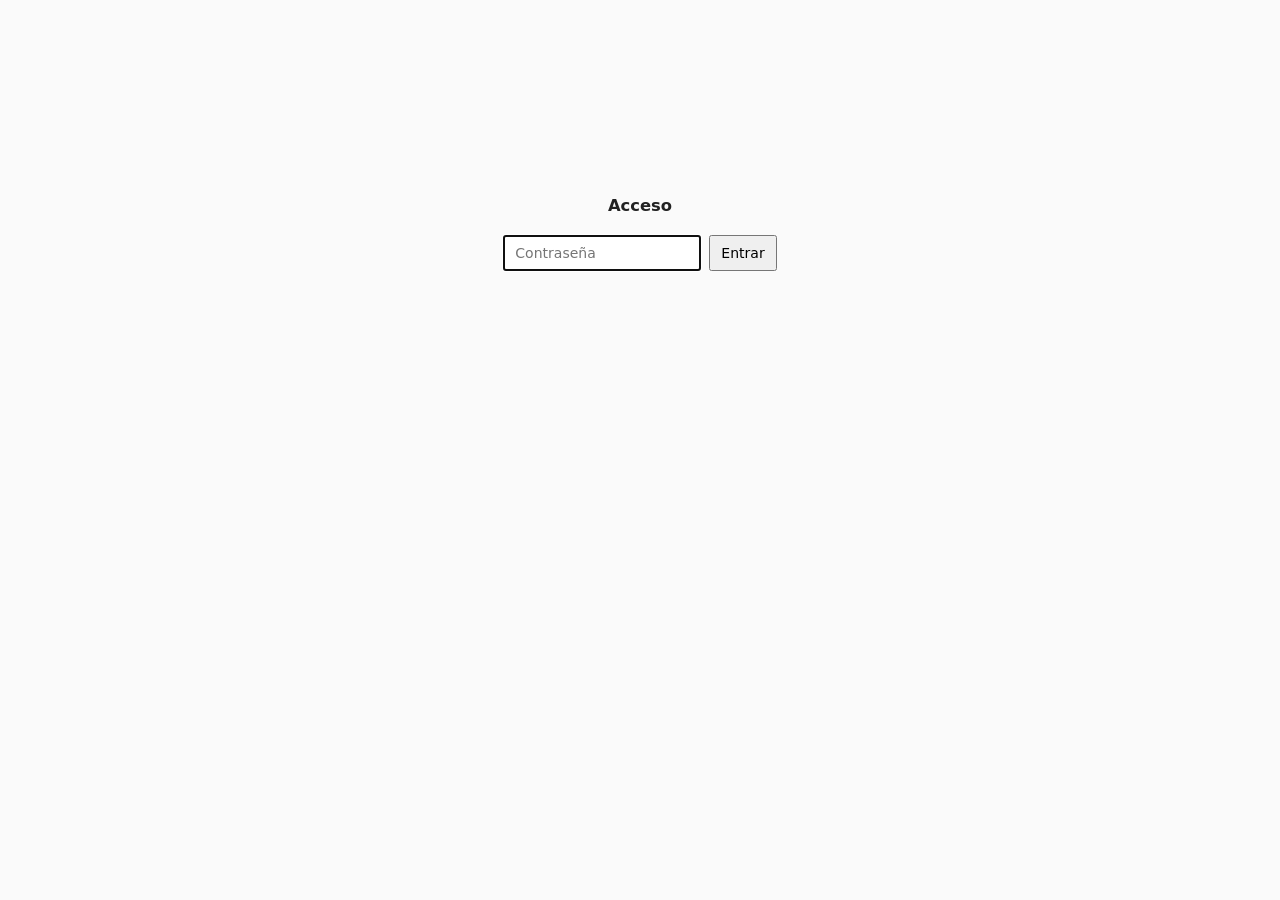
==== inversiones/index.html @ 61eeaf98 "Agregar Libro de inversiones cifrado (inversiones/) y link en el índice Co-Authored-By: Claude Sonne" ====
<!DOCTYPE html><html lang="es"><head><meta charset="utf-8"><meta name="viewport" content="width=device-width,initial-scale=1"><meta name="robots" content="noindex,nofollow"><title>Libro</title><style>body{font:14px system-ui,sans-serif;margin:0;padding:16px;background:#fafafa;color:#222}#login{max-width:320px;margin:20vh auto;text-align:center}input,button{font:inherit;padding:8px 10px;margin:4px}#err{color:#b00;min-height:1.2em}.tabs button{border:1px solid #bbb;background:#eee;cursor:pointer;border-radius:4px}.tabs button.on{background:#222;color:#fff}.w{overflow:auto;margin-top:10px;max-height:85vh;background:#fff;border:1px solid #ddd}table{border-collapse:collapse}td{padding:3px 8px;border-bottom:1px solid #eee;white-space:nowrap}td.n{text-align:right;font-variant-numeric:tabular-nums}td.t{white-space:normal;min-width:320px;max-width:560px}tr:nth-child(even) td{background:#f6f6f6}#act{color:#666;margin:4px}</style></head><body><div id="login"><h3>Acceso</h3><input id="pw" type="password" placeholder="Contraseña" autofocus><button id="go">Entrar</button><div id="err"></div></div><div id="app" hidden></div><script>var DATOS={"salt":"9fzZWruIw0zPoMfv4D4gOA==","iter":200000,"iv":"ffYrvqDLLTY=","ct":"6M40VVNCiNnnOuJvcgYMkYQKKuL24vjiabKH9dHDdLO4+GxhhnChbq9zySW6OuJwEi7+MaB0S9BUI/ZepCmMprI8WOTUIx82ylpucd3vXJaXidZ1gMzQCekos+N0VbRRgxpj9DpY+PzhXcIDTW+t7i/pi7UeXM/lxPsF5fr1WJFlBVhhdqm29xbFdKoXYZBujM/LHOjoSuMRfUgxYxVP8pbgF5ianU163he1F0Wgovb7ingaUpIIOCIz2jA8q1GwivsBZ7rlUE1o9mfUXt6X8X8TWBqOHYA+d9usZ+lFE/la5YsCfOPbiFwg4lfSDm+x7D/S0iCLCiA1z21jUWqPT4CxYZ3DtiYdQaNRNcchXhX5oG9AmtHkgWd8GMOffvI+Ks6eq/ljco22hKuxviogMHEKg0RFZzTVvs1fnbNZ/+rVBvG6XK2uIpQ7DzLOi24sIfkEzZtt7YvR6CeU+ajMLWeo988kKAwl/[base64]/zxZx8vGF3dct/ITlFjzlew83vhpC6LlyktPUXfvV5072BR/+Acz5XZJZDalQTKb/3VeOAG3bVBHtMfHkqwa0/TeG0T2AIT4L6riuJ4TGRuznm+Qk4+5cmYGR1+bZcCxcqX9dNlxYAUTuHXOmxkZ+EDI/7bgf5zKqqLyAPnDBpsJJmT/YN2FD+xWpbcM4keUQvc6sFT6mURxm8evzVgTGYIVHejILaJSFX5p9/jMIl9iJl6J6+w4RsIytfYV3IKT0H7PelfnhlZtUJBFfO2RlgHqXVmW4R/SZLjTDQofClVxOnJ/xPYidYVc6zdm4yrhnrACEjE4gXfHRYFM1FqrIoh9sSxBCxoyAEO6TGGUvnZ0LvtMLnKzosAjwBCErnkjS45RXl7s4M8OrWJtvM4zhkC51xogX+QSMG0m12o2p15uRLgZlqnpCUmZekiPnBLwhquflhtW0mW67Hm/oUDUjgkEKrVtTdPCP2IDLM6PIiKVVhOsbJ7vzsnGIrVlTHsI//F9qEYSE57aBG8mCpPwZw8UGu6Zg7mq5HaMtOel69//Eof8793lfqevShVVTKG38XtaqR1D5nrhjW3bNjuN4/Ul26GIJbGetQqOYu2lAZnpuTeB3EkR2ibbtt+JrwB/3YRJgzmby4/246lFjNB5aONEWDD4E8JxzP7DmXL98hxUQImeTM6Ujcf0b4+X4C2qOGxqs6WW3TirZm+JAaQ60z3g/cytNaLsVu+DuRobMUCB+8lUvLs7hRIgGe2n3rSMtwXgHnL08gSOH6oAMOrPFMzqz9qJ9lZfofztXJ+Nx82lShft4XNoutWGyCoI4hQqnp6yiN9g38IfFcnjRIpqKSNpmEVpPilgJwSyo9d9gRx62QWQw/MKPXQbpHV9jOaBsVpPbZ4LaeVwBkamDD3B/jawkcrtTuygK5NR/qJfEymZT4K5hj7Zv8kqpf10Bo1DbvVCI8+6W7iPziTFbkxYKP2lFxMriMKkPZat7MurTulljvUj+VYFdUoSlXDWfVpmSbJL8abdVBTlBvsWzeXLvQylU+WOoigJs8NDPTXXEfoMcuc3eukH5lljNMbfRXcASAgrcvU6BE/hqB10UZTYyd6Wgx+ABsJx/+vZTFnOjAWTnICZGykTCXgqE5kCCfZ6fK8Ix/nwW7WUGElaQZpA7kCkVnbnTD2fnR9HRlrzWSKFd9Adu65pFK9gUra/JVTB+rdlGKILSZoGn8+DcdIahGDudQXiAo32wsVB+Dv5T33vmLOdBAOpS8refsYyFGp3B82IjcvhKfkrfmoWj018bSxIHqwD/iUGcVKVTAFgEzkb4eIIXQnUVW/suSJX34hjUBkrTCbg6wRGeoE+2I7sFTBV7FrLzzFAmElnWKrt27SXUv8xrcjkBuq6rpW8fZx1emOIk3UAFIPqu6BF2ULJOpwzETw0zQU//EzTuLPjCoDrUWt6SChCQktDypXVyiAzu6bo98hsbhjIArSJTw0PWhKn4CmYAGug5QM8a0RDMjwOUl1nT3YdViLQJIwvfv/[base64]/qHc6BxSV3IRBdtl4GYsNxP3ntLLpHg8h4dOQ+oFs+8XjTXVF4WW8QDDyaR2mLnV/lTJ5gdw0g8OXoLfeasSYHU98N1KpMV3A7Qsq3Q0lyVnXfH+vaEoaeA+fLO1agGHULpnoRnTOW4Ddq7ZDYo7PC4WkuRw4qkyD28Ih7za7m/PHNZcIVXkWCs2ibvDO1qzi8R8yDirpFP/H4M597g4ullw0jmQSVfscoVvMMRXtCL2y5WA+jkk7Kr/GKLbMNVUQd/Co6VXyTlReaDEP28jWhcdk+uXtIVQxtijGCxDTo705k5kjQQUY5nQaQPXI2HwgdlbGWsgXHEsXx8IxmycOwGuF12frqna7kxFgIPa0Bq3+bVftkeRoSz+loHjO14kGWZfaiEBWAV474UfOuZqwnf7PUMk53ZXgzEtDqpkRiLM2G3ckHJOL6PIF/qUEt4bOhm2EVUm/[base64]/OSuOBs07H42G3rmvMktyXntE8o/Gk0+v5DCDb+gP6r9tlgiudWKFYiL7JlxKR1XDtUZOHP0Ni720TI1nFCwqezVgBTFGr+MLqoaJV6wnws9smU9ukae10DbFwhpsdPxpNalO020b0YMoyAdIwhgh0zYsPVL65spu0pvUJSOwePlA2LlwZhs/Wnq/4KO9HEUUb8wHPHieMHs1Eeg12wu4ynl1Dh3jg7uRkm+i/rrKyW0GRszOyVHs+7vP4nPk8deTIoPgIip7h9lUCJGxjD2XmAOYWTivOxp+/pQqYkVQJr6VoKAPs8ad2PuCkjoMzp/gKQZWfTyPHviZHXHOZla3bZUQZ9Txfia0tUda0gN5grKbmqKuWvhK2By6mO6QcHeJA7NSuZKUWewbFM5YfK+1ONnSL0oM6VYoIuBPXqTBY5k0TiBVIZunbXkJgnQWpX/[base64]/ANcRA0aN/w5aVG2CXl2o7buG5Tz4dREXa+o2W5jo4ZLY89RkEEKLWPVRN1uZO5+KB+6gzBVcFVXTuJX3wol8APAwUM20bDtF8GqOBHi+E1RcskQtCkp6mb8O2BShmGFiOx1/lpjrz2B8qNjXFApgz+/4exTOUwn3XcRzQvaK9+RTgIAMbYiLpFCYnqCPSnRURq2BTWbO460i317a+HNX22YBjwA1+lOD44forTNu9zsz35MS7HQf16A/O+7EunaUhOxQ3w7EGG0iqUvdsoGD4FQ7mCBXPm17suHWKS7YryAWbux5JrMEmoCEQ37/a4FtnDGvv4xzJF/k6onY//AeBWINze3oiF5GSTzO2CeGZ19tQBH8346xvYhqhluNHdBvbHKnyS/WohiUebBZJ/1jmE2S1nNGzniTWQAtdBF/KZI1HtagbBMyd+sYFPl2VKo7XOeEf+VI7DIIVG9cCkfeaD12jCHUcxHZgZHiPPa3TMQEge9+Th3UxSfcN05D0Q7iEcG25z+y4Yvs8HOBmrQ/JfvEHbTYU9qD4l9Pt/NYAS+oCZm3kDU8P1Qzk215ka/[base64]/dh9cT8zZBam3U9cvbaYMXJcOh7xnBCs/9MOeBXLpWR91v7WUwSyIFQbHIAwitnOdmOSAfmgdMKNwPYzt3O79PMrk0OBvXZnN5wq6WM1Cg1jA4H92qp3+nnufhoMgyzLS5CF6I9694d25kB5EJpVysIKEawpEA0XFMPtpUKK1Rmv3VKeY41EFeRcdn1rjz/g4wki3/XQCyDlRb0sXwakJUfj+B3RyJ4lmy5PZjya6lxA2gjUSlUksJyRMhwaPzeQM3+1zrSHG1vDy2RfxwLgMaiHLkM9zHUHf/lqdPIeRrxzOmhJpawF3NqNDH8SejrpZJWn995re7FdnyKSaIFtehmR4TeSXABhDXcBtHF6y4//nCoao1H+vK+36dUtU6HIZ8QCFDN378ks7/ZoDPL7a+DTPhP4QTR7AGEPnLx5YIUaZgDwZ/YDWzZsdAjoJc8Rw59EVAS3HXHolnX62yLAugIEEoOKOyECmeSvkJFR18iRZabE7dNABqSMIQHqtObaonie7pC2GmzpRCPLX4UUD0pghUeOND+TZFZmmYkb7M//JgvEq+qM+zL9R5/dBfKFbkl503/2f8VkSfgBe20kb+JpLsq0ih8ZdBeaIU+Aq+Fo5s3y7kGUTrHcDh9e46a4Nbpr71fhyeChyz7TOOr0kBrX6EorTVnx0+N5EuzxApu1gO0/96EPJ+131PY3xyisH0wpPvDwY0koxtn5zC2ShmroIoWCphQ4FkIXK8KP8vPw5hYB9SgS7ZPJnli1O7RqK2HxEwh11iqt5I8pcHoJtE3ioEAmAx+xnzUr5CTgDfaZqHcsipRx2NVyKL3LiaXbaC5cjyhS9kEmImG/iv27nfN43gKslLOJBYaLFBp1Gh/mgW/vT0/UDBagIMSa+Wg+5kl/9vEcerDkLhTNxZrhlNC/UrAgCmyfJN5l0d6QbSK3mXlMY3TuxXEXTeaOxpvV+Fp8Wx6afhFNPdxZxaVOV5MH+VCeCWHHjc+JKY5FXWJkPEYqiZ7ojJL+Fn4rIAj1ueZWb6sMd3aIA5DedZwYQ1z7PCmU6ZOpGOQtdn66OqvJ1dRRwR9ipq6Kg98l84BqShGTYZCkUGg2151qh9oY/9MMzFanlfoUNQbqSFD1L6Khr7dBPYRwpI/M5Ic/wthoRZ8EFeFRBPEnh3mGfa1WmsxcmwBj4apA6pGVecXXdXFBDMXMgRJmSTWpK/KXggRj2r80JrxZ/krLYvrDpA1XTzmLaupflwbiy9CrlNBaI70AWlHi7W3tY4feSaHZC+YREMydlpy85+Sj47uIqPxfhN2q2yGLNk4OWgKZS/QLht+A1amko6agx+9vIuxorljPpJDIY5RxWDl2hoNRaPTDUh/10+FnxWt7T+xUUClylFZs6iTY8CIreduy8h9U2tubpHmdTnFhsKzqlxdKy+wrvTxhFgAjs2Px6j7ALakzbxn84oDh97U/Sb5oEjX6BJ7dDzao6SCH7Mg/6KZf2QhLQKgi9q+4L4YPLpzFrg8kdpSPr4ZRpTcY1MCB6jIVaPNuQiPMkhpJvAiBQcZ26TU+P68+yN1Q74LOoKQAjX7sNWCIDPBhRNP2uX9qqtrUDBFXVR4z+7SsweDPKFcj9paEE0N5+XWt2KElw7aA32DHRTcke6KwJ9S+RzdMIa4/S/7/fbNoKpNO8W0bTtYWxSwiYo6CBFA54CFQaWJqcOiVR5GJt9cplBBUfycy2CQuas4PzEZgHyJkuc4NYranVnlKdMyxdhznjXpL80/NEa3mVRkgehMqDbZaHrkUzWz7tMjXig/VrTO/3rUfbyjAom2ldgLc0WGn+HocMUoyBybINEHi0x1I6uwhdHBpC6i2Cn0dRNTxC/3cNAn4Em5wsBLRocYPdQYK6ZlXQ8GnO+zQAv0mfYrKIYvkzPx1Ni57tgljH9s2z7EuVy5D1u7smrJVyBF4l7+UpRhz5zljSGnsN1A33xAdK3FsY1sgwFqmc7RfxQDQg17SwEEXx9mChVtLyCejc0X4EWiNxNE69JZ//gtcK5K9uRztuXmy82zkuTdhgSI0lP4VYrFVAZ6ttZ4lIhp7S16qQOGjYEiq+nDJ8g2raCDh3aRd7ePMBKMS4hGBrl4ZgVzPOpsH9/XMRZxSpqcmKGiLpFjQKA1NXErWR3UKbpz9ErRFKSRS5vJ5hHUutmeYd1H72Im0ojZVAF9AhytsA0HmrH2yi3DZqVjN3uScjsQEGDJdsKTp0MIMqo2cRMZeGGLUW9oJXKgs15uvQnju3IZFB+Na6aGeY6mSL25usPG3kqzh+KG1XsOAWbcULdx7x/vkN8uDFajYSYmxTGuIf7/ppiS9BOiseT4W/DdETGI9hCy6Kry+23xTOeIj6d6yiTphmsU+Wz5JgQ1kXKdiO3MNAEXpKm6GmRBqY0it/3Y54wFamJjuWlt0NDs03OTn/MemUbbsPgwA7HzZg7zNp9ZNux0+KzP9/zj5JAvNg9bmkr4N6EY38y/[base64]/4BAlj8Pw0sFZ88Vk3Oi0UVcSkbCJNy7aZoHF+o9bY+ECySemR0tZf8hH9fgFgPPIAfQaNi7hzeH+A/WLWFdtjAZSY6yfbazSNTGSHnUDuh4rYdw3B2jz830X5TnThwYqz6VSPRQ0taRaE3clRyoh6Ov7xx7pArV0/fLLtMBILdXq2bu/1UePzZGJcg7kIjgJiy9WN69B3Z6WTnmt/YJYMJ7nCQOJtOGmH5UEloPPSikqUyw0NSW9hjG0S1FGX6RaZJW8cqOq04V70DIhS1naSzSDOGARZqB9O8w88BTF728rGwwlmi1p8qXBEYmkpW/dHL4RU01Oz8t2X8jeZd9lYT9Sb/0u07O+9haT6/mbg0kNQMFvuMRYBMN8Ej6+1x5Clx/QZGFia5jx9OjszsYP+HHZ7GG2E1wmVDMO+i28uIeT6xIhon5m/n+Qln6QoK6a3tv89NtA5OiSoYqbVPF/hWzkW/Xeh6gqS/ZL/2iSEYIHtS6R3u4766q4H2zmuSyJ1CwneaoOd/v6SY9yzeyzsTjGq5QxhuXhqCh/VCraX/D7w+XGPlz7asicstJJV/[base64]/8PF8uHJiOTnxg7Pdj8IQSWrXk2KRuRgaZ2pPWIW7+RL8ZD9+VMUPxjzDFe4N48NleuP6e/[base64]/Lm9u0bnybLElSGUZpxXfD8Cfs4Umbz9Mq7C6uVew0z1ilkiQd9JGSXD17xVOma5TtR70ml9nnCqDGp8ZbT9WoZjjH7pxo6k9XwFQWkqBjRK1xJhc4s87W4EjYm4z3BWyDNfFYOyBP3qFJmKtQ/CmNKBfUMi+KRoqc2JOr2uslN+PX2akB7+nqtolZd+JpSlFXlswmFMs3mrz+2X3XsonkQe1zMJWm8HTk3GfMehxJ0QXqYibpIrMcOSilPRAdFwM1Cnt/2a5vPObQ24a608ZXXbQ53UGxiSq3SIp/0xaYMON8lvwRAwewVZuUKwcmSpEiLFQfA99f2U3BLl+9963j7ptrp8+N0WkJ44EA9JkMb7mXBZE7m2Crk2cOZ3R0s2Z+f7MCD6oYh8djSYd368RWw5JyN/EpOeCZmd+k5A4U5cKkfuXcGGPW+B5h6ofz2fMbVW3NTWYLP/T2ys7AuTszbkRrqsHi8Z6X5R/cAGLNI3Ml1AgmAreimzS8No0ZkXtPkS4Ljwhi1CTqmv2Bjk0sBoo0PL2K1tgNmqmUOAMMr7J/RMGrUVeGznFapJtOXB1Odgk6UyuxkRp4ulKqLTT10aMTKEKOl6y5XkvWrhjZLKUb35yXqRJqrcofYKc7a2noUubbMrFjaooCKmndBgT4Ioa0wwUi896d4ziBBIlMxCa/T+3xNgBRGcDhHPXeQrqeapTU7DcgJ6leHQOtz8Btvyysn9i8LhbsdN1lSvE8T3VFPuo1giIj/6w9JCllee4LOo1zZgQ7p6Iftg8hFFVjk8oUfzyJK99/SNWia9LnMRwiOGtVXj/yNQyOrsUpBFKVy5eSnD7/L/5cmNT8k5YV9p4Mf4KbkMBg+mFcC05/mVVW4H3USM73uHbP9LR5WBwDAvZ6ruypeKfqsaWcVeiLGVSUCA8+toVLsfgFFrL9kMt82c218sIAqrcswrVO+W315EqGUKF49yYF6UcdJPCCCAgGrPz8kWiMA4OEBCAkoRclgAHtlDQwX1K+svQ0FN/BtmudVzchb8SmFMClqdTE3InreIhbNPR9sa7cVMSMxFI8pIjWNfVS+X4MtieDOxgcRp3+xOQoc56J8imvmi33OrEg5eVj4GrIRKuOuDo/RdLWWr5JBVsu935bRloOcFrXZdityXTc6HRrCfVXRRrGbE/bHgt/p/o6pka9OOCBVplkvmoVHNcPx632CZd7oIKmg3Dy6RDAhzTIS1uoTGmpfPeOxAs/8Qo01GTVBGflfCyOt6eevAYwTC0+6JoDcAa7OY3Dl2pm+k6I7NyR75gPNonUIHp30oNMtJ7Blp0Di+zd0byRc205RUwfM+6o9bx0GZhwGUYBRP5Iv55XXLvptvjSHz/NAUqoZpdHEkhQTCORreTI4gLbp5CJ2kOXXEJMfioSiVz9Mkl8a5NjIma66a4TSR57QQWwXwXvWXBlRBkB+xZ4w3rHkBMfUtL3fzz3yKJAOCWL2miRxrGrUTaa32Fd04G31i8qxKvUgJ++OfBs5ICGkAPv3yQGpiQ/AkwJDRJSG6P8jMx/E2oGyi4Ikk0l6Yl4xZxbfWQ6hiZWKRxDE+a/[base64]/v1AA2BOoxU7ldbmq7XEYZOSmPFhl5eMooNEn2uD2E471Rc6boGUSAR3AV01Sx258F2x8sdWL7IXpHpjQx3nvnnvj5dtoL/R0RliOd23Z+nXipI7VbvmOd/X3cg/X06QmUryFn1bAJuisWZhrrZ9/CCzFjBoTjkK+BtmCeOZMTBtVb+Jr1EWDez9WSJez0m9yd5FjyAckXJG0UpBXKyjgMtAAQENeI9qsvVSY7xVm8zUOQ+kAmMe/gJZj/lsAQ67al1ddN+yACQY79wXUKVkoPGA9Sd90x16OLaFHneIOaUsr4d9Tcl63U5K13j0iieWiIAfwi3Qg/ERtggaTPn48I0MUr9jr0stSVfiAasS3DIh+/EaXUC/1bvsrEhghlnVaYsEzImXbOWwMG0f9S/C4/oPkJzx+vtoENVEb2Ej2hn4HMWymLMovzQzU6raLJPdcMc/5S1ElhXBMJ0xSRgly4dCsuMFqb1W2D5ZViR6syZUUHE5ENdjsNUpVeyYaoQ0IDUAuxTMMDY9++wrYo03K7wY5ZbfMxhEaiVzMVjbwPmSCcWWldW0ZvDxgP6iXgmV0jM+Zwf2L/pvE2vXxRGJLPILqsqBaq9qyXmtyLdnuBwzbjxjJfGOfVpkegsT8k5Fs7gPD8CUq/Opt2PGznJ3Kn+Npkhlb2Ackp+kRud21qWbmZAhVsSmWYDm65cd5t6FYNqh2lF73nj3vCH5j0kzHyHxG1fM+RdOOJho5AM/7p9FIdF9rmXYV5JEquLpZzer3lbBQlABdJKJ4r6MnTftV33qJHiMOs/OtzUj1bOgNMAvvcSCWayhh6yK0z43d1b7C4rPBFDEvbnOYHEJ2BiudsGUsmU/fT+CqzqvxBPZbLP2H/BS3WRsR3LSi0nX4KSmXwRqhm3mnY4tK+S2kgCa9Lo66Hhqu3QLYVyPNB7dnzyTGb/qYTMdq5EvpEJuSbFKBtlH0yux96WNh9k2ayRgABA7Qg/[base64]/USFiBqu9S+8sGIqBG1BfbQ4akvmgV2WR7+AT5y1mCEJpM/X3jHSr/04ip9e7MswKKUi35ri2aQij4C4nFNFdfUEVUl9s00Sgd6nmDUtFqUHapiGWsgY/FajdA8cjGQ7wMwTuSvuEiCqXp8PetFMPfnroQ11EItJdkwOkSCjijMbI6RksSzYd/FFtK6v7E4r2SKMLAkcOpwzli69rdc4fHR++ulvJN4cc9pbcvXavaLfEWHrWbUz7rZGQBqMa4DNLw/d/MiNOERfhULNdOH1/AZKC0TNVbzGL7FvqwxEmxHLnaecCFZBKYa99NRNmNNJeJvUIivdMRu+5ptBhH+hjb8XmP7ZvYkk4105CQpCN2PnxOOMkDsPOdig8SpkJRlujyiTAJvdUsoJWH7MVS5wV+lJiZQAxCUbUXkmPk8wh8see9xofNC0RMR9QvNC1b3Cnq7E+84cBAiDjAN/2KHdHSJSYkMydW5RLp+PVwj1stDgDUeWBLP+PVm1vqoF1YoWckP5v3A/xnWB1xdgLTQ4Z8XEcIzCEshMQ5igXsMa91yWz2cV/dH1qAI9SW2KqghYO90Xd6VICdNwPVJXvy0M1npOQfi2wdYdrM/DhKR6Wx3ODsXm15X23RxF/yfXFgyyVx2JEihlYbpRGaNxYAU2opW36VgTqXnlkBVQU5oURvOvftr/Dcl6xc4SuesDdZaUIsqaYNDz0MKsTLVaQzsB7VcTe7SbyWD1qK7FqkityysfTRv1npnh4dIjT3JXSX8/4NSot2j5KtLGGjxrBlMy4zDDHqPEPoZcEN8CuN3KJP3SFRKgRBrWv8/1EhAYlywOop88VUFBvLpt/L5LSlBi5B6GlOZnQFHPRknNceU/4SQ9Ybpz6uzSEYBicEc2Zymg35tERZ0qW8Thxx/1V6UAUpJbxBCYXzYjjPTJRScfEBWtVfUsj+ZfGXVk8VIldFAxLtr2zasR7f28aBEtPgzQ0HGlI1/aTsvHk3TeIqWnrVbs3GCY6SKlbvofkpm9MZ11+Y1ec6jKG9uGjtFluQb35lW88pLk2sL0JB1YGbk2exTkiZQGNUmByDkZXiyjzsiyW2dxkdUs+Xdm/rMiKjPdecPbNcx0fPHqP0YRYdpCZYiZyKqf5Jl1gcmyPTLrtIW3TbkWmimpQ5KRHQ0Wag9Kh2UzWNKfSJmbjnER0MiLmuQa7hFjk08HsQyA/nR01ZF6MaiC1x0rjKB8ZLYvwZ6mztnNOYyJ+ueqTcAQ1xdC2hT/M7Eja1x1E5nYZlG/vnX9TyM0EWeZCXI26Pa+K7zZiCIOGXWmhdNxyDTTdcM1xPEvzZWmvYC61dumCV843k/U3Tw4m3ltwNYsvW79tLMFiCoPp77w7KNt1cHSS4dYf+n9GQrchMt9z0UY1gkl9w4bhySeCMIdSqygsVdxUM+CYtgIaEbbAr00/IeGgdMTQS/mpdp1QxYIkJwQ2fkDnmOXPJoUsJL2krB2NsK7hGcm9xTEtN7cWO2Ju8Zi7e+NRaJyKA/cF4N9WxQGOp00rY4aX9JkvUkGWS6S0yzLduVg6GtIAl83EiYuawvpoJHk7rIYvvGPYaLwPwCtybiiBM+LfRDrO2/lIIZXyzns/0DipBMUAjTT+gYPfIRYLz9vlfw/dNWVLMypLlAZdBZk1XKlIdiJ/Ko3i8ish7A/psccSzoJxcKWradChcB7vHGsdQdhLiaFT95LWENXKY17LuZpsP1eyYU5CusaIhRG/Fpd2vmF5qQfwFZyIP8x5hGuH/Hsc3x6ZGsPFenDaZtJB9XWDNw4s7N5pYZQfbupSBIrGFGigT1G/52Rhq3eAdzhvC+ohVW+2ZLbRf0HlxPoD4klSFHWQGZTmSKQpQiAAc/f8HzcTdyh470+7ATYfKED+YzNdMgnP4l6SY9ydxa6ikXGgJXqJlSAjqGLZ3Q/+s/nY8luqlC1MVnZKSeXxoiOWJFg4j44Q4r+ELwyAZ3xmIni2SmGcvE1vHUrofVbXyRWzVsq7yW+YMQB0E6zuE8952yZCOtUxNoUkbEe5JOlCsYbGJDElPq8ZgbAwPbgkZsCKLjwUxegZZ0DajyBzIp/vAF/ydZJq7aG+RWOVqf2EEy+0qAObbSAShozDefsnYCvvpUMLapeliyaoqDpyaEFxiAHA21lirLyX7eKpknC3xdntTJuojFvV0sBClKaYv63w8EaH2HIsG6E78eK5UDJpCCiYgrr5OIpQD/cd8fEo8e0AyKcTCccAfkssJd92rRrgWY8W45MYwYt3pmX8aYteVbGJjqdkQnWwZAQrUjd9qNB7aC4GzfY2jFOPJW78e9NpChmhlfY8FzDwLwjTsjPx88C41GW4cDc09YY3SdAa7kk2R6KTL3LoIeKwFLw9oLlLzy604NRyomopXj/zIkByyASwxmwhUuh2NeI/bysuM/3k8CVLSMgbiJIjI/LwBNkTukwD3xDuxARIqReo8v/QyJieofOdvR11FWzkSxjeh7IqpvSOYb2Tb4anUoRNnn3L0mc/zYEoj6yaGPBpGic4I7G3IxorC19pXNMf2vDiv4/MES/UUUdAYchQWV9VM93mrWf/aCT9jNhrbQolXUCjaBCjqJ6l9V40H5B2vEjCnoInM2y9awBRBTHLWo44thSLR7/MR4kIbDj6+IPt6RDWlMoeNTxh3TvoH9ERZ8goPYHa1cJPzbh+VMPEOol7nU1pSbWnbbE002ZwVQ9dX1+xjXi2ujOGRDpgCxTi8EuVTxgpigamhu0T9qG651hyYQ19jf129XdhNJspEKTvTyDm1oXxlD09WYI73ozgbLHChm/45BeC20yrSDclvygJqMsN3E7Z00kqi3b4wb9/lflCo5fteZLnPxPsy2JSNeKl0FXc8A9yu84i/z5EawsKIWRUGBrOO66T/hQLmb68kRah+l4n/Pqd8/XL+6Zlmj9L555U9nWzwPjbsWxhh2WRR2FuIWeUI+PefgKMqSMxzcUNyQNEiEnqXrWhzUV1dAM3/DZHVhV/1B/TP4gwQzrBhIphWy8gdqmEfaiQXgE/e6Qea4LbfXrW7ZA4Vd22TB9JqFpNIzPVzpLP5wNnC3t4lOYVSKxo9OpMyP4crcwAQn3aCRAlsvP+1lY4HXN7Omn8MUITBhEvFwkhlBnTondakl/sfWE+p/99vUF6Fao0s6kXYjLk3EPK5BAG+R8To5AF72Fnn6FsnGAaPDLwzp3hC+aBUTW4JH6XQo82EQ4XAsy/Lq2LRXqZdeweIQyJ3m8DH0GliYq1wX3uOiEPx8O82B6MeJhgoAh4x8XLkS233ugFZ9LuW74IYlCbnlVUWGXWZ3Cqir2HML3HYyH8UXtquODEIxuiDBaUxlYhfcYjygAgU0EoxQn/4gvRvJjmkWKmpuOfGa/ZOqblXES9xb8pICY2FU0w+k850QhRmbOYKgWvjVgjkRkH9b0Azbzt14f9k/TtO/Gykqc17w7a1cYFuPiTJk3tCVlV88Hy1I3L2kq1rZzai5+pJxp+CKhQG7fo3p1u/P+FgJYCc5yoxoMXAl01p2iCWy/+19p34E/ecDj8vwNWneKVlBrfUAhCNwpfEkiI8fQQo0sdUmGwIPLOQTy1Krov3ULgS0dTx2GHkJID6yFxVTfCa1s/swQYD/NO8M57JW6u9MwXItF8nHDmmXe065/amUIhvjmvsIGe/Ctd/0Jd4b6Hj1OBRRXcfHW7X4IeRnLAr6FSeGFM2Xr/eW2WXNDK94ebPhZgKaYfxQQYovzU2Lq33TJwZb1/EblYeMAJU8ACtlAHzq42guR+nvOTpPrYB0355fnvr0F41GFwgWCaLu880MGzHvL6pQ7rGIS7Jj6ugzj5vdWa//vYW/ClPrzpS6l131/SCEpHvBswzZn+k9PdiGXSLw42awaaHWUqrPwpXjXliCIcc8phs9sIH7FpZ1PmNa0ydWyvM/wPSFbpGdz0nSF5Z2QhmJYS82cwqe75MDy5iYRV/CRVZsh4xL07pMBB0fsfA9li3TfpqgSIbqmKR6rTEjFiu/O/qUV5r1GbEbGhGvr+fRT0tlEw5yKd/EeKLLJn967PWXeCBVCRt/cDaABN2eYblgD2QjF+OA7s4yGwV0mPvh1O1LEfn1Urlh6F+soBVrq7edd8MhoIOqE5v3W82ezw4n8NQbTzHNPGPVHnzyi8vfX3Y3HmEhHD6IplUjTiHwuu/cpzLevZNwjtyhp2AMtkSeVTd3Hpl/+jz28SSAhSYc4ZyNqFMEgTkhx6RntI+wR5ffJB6JRvmsVno3ef2OymC6jBw+J9iYPGgJiWGJj920X6dkQmoBoYGzVzIhdgC/q9OhmR2D0akFhATqnzgkEPcRuoZB0WES9bGDNI1mibKAbQr2vJmmDcqT7Hl6CWnQ4LvwbCViv3P0C8hXV6mFdIQiw5vDbIUW0ApsOC1463EhbSdE7k0I17Njg3UG+NYY0uZDIT9y/[base64]/P2fdsMXl4Db8SpFGgUxbo4fUeTQPFmz0s55HTXGFlMgHko1TbqR6kp2lpctDUh7SZKBfvhDxooTWSGWqHxcG2wuatiE6JjWAL5GJEVXtSHI9FAus5uVEfuaBF1v/8e4WbFC5TTfrqQbvLs4jxbPkNHA6N6NzT/Pl+saej+yx+mSBa/56AFKg170EC6nEKgvxPAIs9OjiCrax6wCmpnU15UdYXic4xZvcOHTzzVmFRaKtphegMcw3UNi5RLJq3okY/ihxBqSxdlLsFTKAKEAd0/EgoRaYJyv9WIvtQPhskkl7joZFR9RsUZt2o5YeiJc2/oHJ4vpIZaFHSmad2DkPKUwSIE3v/Cmey+sAPHq6kSnuRa1vfc+PY/gStO2aMMjTv0v/1g6PdkLk88AXhYFXvM8otqfmA/pyIAvkBJcvMTdPOnqXpKPGIvCVwIB+4AwxaORzqVjJpotHZQxxpCmQFHKgPTzhZe5RrmZ9bmvCgS1eoZdL4aJqyOMa540p3sF/ceAGSyXt1vgPgkO+2lyDFEjRebQF+PzVvR5ZpJ1JXzJw389tnzhe+OcO8R4W0QV1K5plhthYQ39dU3OYykYddS8+O7kZSLoTEsvyQww6BMyJ5GrLyuZ1m4US1f8Clwe0Osdmqq/Np6f2CkklNYDRHo6I17ffixKtaYxU3ytGVZ443dAb+u2SNf895y/8EZTmPbIVc0FGmkJ/doGfDoQ1HKW52x3z3JCankqjmLyhWbezfM53UIRn96aK2uvGne+i0aj7v2RuTCV4i1LggcwoetzzsM0+gM7yXMjwHaZGn8o8C7veoqSodmqEFN/BoLYxXPKpM1zc+rCoiw20F6U38lIKNd2RL4xj/lBKJL9XZD1w/oozq97gvBkMffhCHOFZf/vnD6bjd/e5B7mQbmuYSIQvhMhcrzDQJNeOlLnATk5zwpaEOWwMrAry8Xcdg5buQYvudPJieOlAHA8qnwz/6EItz8tUbH6pa6usMkdiWdYpTt1X5bBzCmXfBey/EwthceUw5XAs9lH+Qh2MZhftVocGrRkjfIIR96QvYBgVLej1UfgFmPZrVccPPnnJLW80iUoVxKCMBnsgbID+pbezF3Z5lebtLsgiMS1/v6z0vttZ2JLHenHEZI1O17PGQCKg1R4FW5FDBhh2J0xDcczGhPSx7x/+aNj/6VVfWaGlHgnzIpP63XOavEzODYWFaG/ckDDnkAqYwUZHgAke80He7xlpSUjBPWFwBKYpT6hPbpULlD4YhEo6JidAihp+93t1Aqv/OKrKcY5GvRhazWUgMOdZ0wKyxqMc6TmiDWE25N3XC5eN3hjLN+RnI9th1SUXLSCl8fHwLv3PJFSdnglN7JN7mP0/[base64]/[base64]/7Eb+Vx7cjn8qkQomoNlnjU/Mm70dCKcYDmp4oYkGdoUEwJ5M4UyfPxR92fZZ9vrCH63o3sdZFe7oA6wbAFSweB2BYIU+Ik3v8tIC31o6PsUN637znhe2fcGnFaKx3z6DsprsBGuZTfBU9/VUvwJcdWmViBOENphHvVP0N0QRZ5rNndcQ/zIw8GBNUACHBmLHEkzwTHj7FGR5VxZSJUl4q+Z5b9CMjbOwhhbT6ARjSWh3Tr/RPpBdge+Av3HNE7NpCIuGp2ngdsI7sgPAfoEcQ4xi+GwKCx9vcD4N32Cumyi72nFSQAfPxvXp/kD4zp9vrk7k1eLj8qU+oVB7pKwXjAh+OX6HZq1UQ3GOTaYSfKZRsvfrlq4duRYqSPST/r4SnvqICWxfZKm7rr8c1gS253sx/ySuGoW4F4fcv3LybvAOsLdgZO5YNpCp5uQhDcxbgKRrekRzr8s1I6qXXZuLRPEzW9Pdb61JBkI0gTx9kS7rEgNVAJGFwTWsOsg0Ur4Md4PvPyyMJ0NkpcRj13LAJFgxefDzw/ima5FwkBLLHn4YVnGBcIVlnigwTQrwdVzcH8D8VJlGQ2oMFT743rww9TTu8NUOfh3VvPB/pjg0A3cn5mMZE+q6TbVX0txBCw69JtGlNiAT48LVZahWL4TQl6kjl5djRVXHhFHo3L3l0984VLievxhRBwIyduaqoidpJhXOBvgXzfrz13ji0t5ASfgYR8SErwY+BeTQkbeTA8bFycelQRN1J811MdfhFfUOXuo9wkQ56T5GK5IDCd5ChtcymJad9R5OxPt1B50/MMBZx2NI5aXClY7Up96wrS6r/45PftHNiiLbkrqq9oWvHnsfVo0ohZEZIy2o8zAHcIx9XbJ7gE26MCAGEeuV37+6UP6q4UhWRT62YGIVqcPvrdQirtrEgSEGEjz9HqDJYniZiEzlg6a6s9Wewt6pj7QmTh1AzN4Y3z4LSOCehplOEVe9uxoNizCo2XESJ9rLwo6oFadiFPqffIcmG/F9WCP2RFwjwIwDlW9gGCnHZwe9+hpCJDC1HqobLn3CP0+1n4TdFHa/chwQiVKEn0i2508bcSyOKSH2Dxn+PdeuHtGMstK54vGqoKuEJwavMs0kLOuyONXO8qS9gdOP/O4a930fabJWo2HESVFHyrTnTo6ov2yiIN8TmVOK9y/V8KcoTpivizEO0Ph0+oqDnXL6RhocGfmDZKGp6mRXjJwmpZGndAsC7fqfcj+M85hoFylgxJx0DsQkFpyuRmjty8/zrCCun36ybtoPzwYC3ZS40ZD8j6NUXaC/GvS5Mvp66KzqFpArV4NNFfk6BMb34E4r8KOKdQh5PaxBqIeKt9IpBTBw74annHA1t/Nr/+XJg0JEyRkjyUCv8BvIcvSz34AFW3CyLmcrDSoLcdyluWoPH1jxnUsEU+5RSBYcnvGDwQ2mZMulvRi0GOI1d8J7DRKPswU1v0+ge/rS/bnyjMi519UOTpM6yiuAfZBgAm/aaouyzlEMg788y6k5qNbP+MYrDPVVhnttl1fgP8hKxhvLUZmW1CevILtz/LW5+55pf7Faf5S0QaCIk2kpQsWRt4x4zQ3Dk0L0mCOEWixQSA7rHhnYK/DqhRIhiHuB9TDmssS4pIlxBKYedODvH9phancCDC8aXYY/wcDUecMbNXt63gaWIGeQFLPl/W9qS39cHuw1wlRRlCQSLrYDEHCfh7CC6X3icLDbbNzKHxr6VqB47huZ0AIbfg41z/sqHT/by3+JNEo1vbdbEwY8QKrmBbr9Lo6QYZzS2KVFYBnV0BdPFASZemO/TpeMGve7rLhESimLRcW/R9Pl0ZE9VhsdHTrGNnVgeHT9ujEo8lvLeLazihPbm66V2/45GCwAS66w2TzlLIIx4J9EuWoeFsnVF7oI8tdtV3TeOrAzt70xuRgjWiuConTecp0z5e29Z79pEq3Pb+5EQ3oksRD3VHIMukcdwMhvtlTbdeNd+PEIB5hH7QFvmhdOrYpdhH0YZku6eXB8n/ZKeFluX5yvFPibOkk/AhYVKgI1CE/97q+5UIyuQ5LGgtL7BUFJRg2uf0OHQESKXqjtrHER2ZWq0T1i2oWgwZHwrlnXrCmDvg616Er/9ievKg7SJgN8/5stj24mZO/98FiGqL98hz6oxNYyp4v1+8xLtW7A9SUHyhhhIi6MmZfIdZV6Xwy4xqc9X5DDaum1xwD4UaROXudS0D8siR/zair0Q7J6qAjMelWdle6VFTS+rwN2s2AJb6vKRW+WLDWwXESNIoEtAXXxs/HmPIlJH4ILsNYjUpbAygjBFicp8xUo6rCYf76kYBPYx2mstso45gl9XeqC8qjo2WmsjtVatLnumblb5K9Xvrg6pvvnl+HHmMIaasvBcg4aDWjC/PYX+Jl3zNcmRn7+cRtC6gpgbOez0s5sL7G9z5kFolJ1yt6B3UmEd2hN5ZgwFemzuQO5szJhBxCbHrZQrO01axrEGo0nJ+Zvo62JC1+un0xxmU9pXrFjQIHRFzaeuuQazzgNBCiREi/7rId+0kbIeubKDnQC+vVU7owsSIQQHMNf1vfxCz7BGMcYb98vNk6S+zX4ixJ1ZJZmV0zTdHsvwa3zEZ+xzs3NesYsVmDIFyXnoz4+YcrJ1SuqUHauQLbpUQkiT/Y+SewfPQi/rPWwjZDfNerwI372cuHgL8y2Xx/r5VV4qd+6YKeb4986H3AYSOPLcUeE57iPXEXCDa3qStVZcwEtfVB07ib4/5tHYc7iTw6FDk3TfWoXpWJMdggTMrWHdizGQ5cXrdMCUg18R+fJdMAinCU2EUhqT6Dw4edVXvLaU1bWJro8FbDcVYeTRdv/42wVMYTFUoJ2IiSIOxHGt3dYZiNyjkdTB1pNYEf3C27pCvAKInoNbn4sEfUIAE9yU1ytTU7mksGVVBlptkn0JAAstWjZeerIlG4tMRzvNOGeHX0Wf7ljrysC0mfSm0J3DczZc6w0n0oXxKhxeM8b7ah9xFpx1ToPo+WiMhY/[base64]/CdaTyeVppjiQALm8oc1BhJEoocK3VbEUtHm460d1fAh0D78dc5OW+hqlbiHHHm2olZTOQaRy1HDlV8XIYlT6q4A1ZQNSBlsyuus9rwKyPnnmzVMwm+SQe2A1VkGBb9ANKVBdKrfVBrS+AsJxbjcHajE2eRDokSPPDIm/+kxAMp7d54tmk+g/H0JSMjyoFJWjl7UJR3iJc+uTqGGqkQkksrWKQ3VzE09LDQ1NmBNZF5Wzz531XQShxP2tPBK9hj0l/vJxdJwiJyrHS7FBr/2HBUmuihf1r7mq7iK34Z0QrsGVEaDAvS1mlxpC+tzD+zmVindn5XWn6qwzTVyV6lUEiw5YuYBLqaWSiwdRba+Y4SR2xh+SewKZ2T8E5S2mtd3Y42eDxRhS34kDz+SGeQbsO4AAnA/bXChshRTZcPU+4aWpKQEGkyZZEE/qiCV+gfGhM8HVvltgznEHVdAW/kLCXLDSWOzRL8kApI7WlgnB9r6QCZ6mocaB76Qt1i4mU/JLN5YTdKKnffaLBc+8CWTEcHhMfbozwULm12QGAJnab2RZh5bfzN6cpe3mEvZq9AuWaNWXJ/NuE8VswFSrq6OaGUvLhd8Jx/iSWsXo4sZ4YDnWdTI7jPeB7BoV3vGdn61TISZb2Qq6OAzFzjHNunaoJPCLFaicf/W9Z3lkJ+OnkR71uoFoa/UFl+gy4C9oVqPLI3pkFXEyMGEl+x9B6LTlVfUnYnaUBP8yFmMpm3XpI+m6n3/RfQSEh6L/NpQboPYSvrXsxSrL5E2hKJSvemjhWzekjhWz5BEDMg0Sw8HMT6Ezfke/VBjnPLaWaAtgmAmxRZsy8LxmIc/8zSD0nPulLMr2Um4f1UnGeb79n4nHlnMJIaxucMIc7evUw+ZzNcTzJD+WjjThjh14OKeyHQOz2h6fxanM006EcHDb7dnEJL3pbnff6weGVQCuPJOaPELcX47bALcOtPx6YSbU2pLuedm1hZJ/551wNGnxbZZfYdeRUVSs1Lx3K229dIYI4QVyIQ8Wvuc10OBAAPidVCr2IHUK6xwcnfvH8GXri2cFB3LFSKXw2JlKd8605F+0IvCrzjnt2pHbuyC7/senkJjb3wg96jkkHIAHQ11ciEEde/s22/[base64]/v4d6atgasKH/nXDcG3SZw5qFU5BoOXj+Q3Mp3g85oqf9ys9eh2ZL3szRMlBlIRKEqJm5U5kqMbBbWJOFuYg0bIZycqXMHLWg6d3YIZRg+YOT5c/o1YS02ZnJUm97/41NGDvfl9FX14lJL5pvNOdIkWJY9lhNPYw70QBotuGoTmIifPNjpyZ1OGMEnvxOhM/0g5TEMe4CcmgmgFSJPcF1yRzofo0QrhdDB36ssVxaHC9OYCed8Lxx+vuZRCobfO4h+xLE7MEH/jxijkMQ7o7n59mOpr7ghlYJ6mE4RVGzuLbB9WlBia3JicyX1DFwbBwg5wowDDDqAwq9HFJmXs0vueuNEimBrjpq3F5cPwHzVqqebN72YbPOgwa/xQja7CBiGUNfdbqCKQDEmpD6bBflzhBxVPpYQR9ntjOYrPT7hhhk1rfs7h+lKcrJ7FI2m0u3Qb6ai+ZXRLLZxQcPRIPEe7QwklyP3PWr+vemNiidFa5+3v3K6LSKY+ktXUKFeykGdSkOQTlZ94C/NkngZrkHg6ge18HUN0Lx8Snk7FokGZuviqU4siZSBT8nxmmzVac9VCDiFLRMXCaE7uqipjR5OdXghidspWhIGmutqMQVxtea1O1p52sRrVzYIh65s28DDQONE9NZJVWAwdCd8HyQP9eVt8TvG/b+5M4AgJXGUPmXjMR/2/3clC0XFdEO5Y3ZoEygIbZaFQIfrXKY/m48P5RNBXJ73I52QzgfUAWkZ2V9DrkJzwWE178jjIEgC3D+Xq3+/6GFM2mM7RHqb4bBhpetwabuZhbtqv58nMxkoKkz1t3AieCljs7Icb2m0IBOFeproSNyq2VD3ehd88G3SwWN79nQ2xRyU3CqqVUZLt9Gkby5X+wErF83y2j2Q5U/vqFJZUOz4UKm+kXvApNw3qQvwrIaBNLp6c+n94ch+22B6Tuf/tSGa2ht760gtGogVgQCRd52/zbSLGndKCCZutkxQLmExjV6uV4ou4CNgBctaOojpidypqlovHMBfsQASdXH8EzqzxGEKDkSdXrPWd2pCX1f6os4Cu1wNqgncuiRcs0GD3ZMwTRYScJnpAN7ZC2oiZ6ChhxaWkLmaIYYaXvFboNZpJOUOZyDQ1Kult/b9qPNZ2elQ4dxUmr1+IN/T1n+S+h0suh86eIX+OPh3qd1WYxkyCRVAsvyeJ0MnPZ9EDlX9PnIp/NWjQFqxd2TTJJNEC6XOmVuyGOzcfjxh/4LJJVRBvDW4mBFB1hg39fXnrs587tdGHGcU07f/SFk+/ayFB2PF7GXyE5/kYWx5mCQmj+bhgZwGklP4+Jeygd1picgc6CLcBCaLFW14G5QU8FNbe52oBHF/2om31SpTEFXFUZIJobay2pDUi87H6xF8WK7KUu9ShiANKQFC+wpfCm8LU4w4I8c3HlSWleA0g+GUhhAxugmTkMZB6/M2npodnNKKP7rm94w5FZ9lROU/bqfyA8B716Wf8euVNue7F4VSSSEh0UaZewUeXb+SxG+4y7F5zi9Z+M0dWKuc1bttbrywZIvkkYouZTG1S79RSImJ1Rzk3h4P953a6O/3PF34bTKbYPTMqitheJ5yoNGGGMQO4oQNYMUCmU8NU1endR2QJTsBpjjLipOvnhZs5YQJfDOxSz3pNHIPrG1/M3SZ0u0uIcfT0jP3qt1LB5Q5qQ5evmu4/ipJdAmYGN+9m+OalzW0YlOSTMViyErpMrOw/RA9zb5q0hKDdgoOl0BS5cS7SVil//[base64]/rjPeRE5c0h5sKAOyUZER9wbYnCV8idNf2uZY6JKNN34ZVJ3aqknZ5QN5oXzYpJUSoQsmGqNMJYqzByaxBeD+KHjxxenj13klWF6UXTr8WjwVEVWK0AeobLeVifTSje2wnHIxJYBwRG5OiT4KVwYvfr2zWgBCdDjTlLkZGYbaoC3p53LiUYZOhLvBMxMslcBcy/tKnSmaVB0qvxHhyIicUVMc9qId5argoWJuHN+l2quQBig8C8RB2lUi9uPow82AjT/IQ1mi/AyQsMwmlj3tTlofEixwdYTzzJNALqiRqudU3X3hLOl2Mif9rxS+CEv/26IClvNdXfTjWDXRAR7Wcf7CSOkCHtR0Pdb7hITQUZ1PXeWT4V9o4Prtx3hC/hQRLOfr/LeuxIlODWGqweI3LErOAZf0XglNp5aZyp6nzG/lbHFdKemns37fpIg6j6Imx8QfnKOvLmpIJlHNJKX03OavMDNUy0OjtKNaW3lLPopdIyTIuldgGyvV/SeDl42/9z7Prf+yFLJdoipP6tjaY4RFPkp6hzfznmCs+E0sqjXuf296p8CZf4x6yTitm+yGUGWj6wR3T4F/pbeGqhd88kNyXQAfCaGzjDcLA+L6jtSaIPVctA9apFCyqPH9pCbossBsqeUD94iA4cEioK28mSMMZq4Wi1rpB2tbUfGRqPTAjGEP/UswKUH/EaEo5rd0QtAddSkXwpi7HYXSC6YbZIZfV7OxjxlYe5zP6U1ATt655Dut86T/svqzhl+IsV9MTX8TXqd0xvQSKcRS5eqUIJxfVZksshh/TwAQ9nYMvC8Oox0Z/Iuvs02z1qT6c0AFbB/PwuXMY+Lg2Uq8jmUr4xzh7ZcG52p7O6xRD+24hp/Bp7RYvn0sjN0Tgwt+LRYhiVwkMwZaDsv0FayOwQVAYFX8FS5tvVfvsJ09gL5uF/4/LFBXUdEt3qg9dWVsL7Zdg1UtM/tyWkbrsR1tCv30Iq4uXpU7PB5epNvWLyIzSNn+yM7d6gJJypkx/e5etK2w4SdUhCywvoe9LyWhS5d2+LS2Eb6wHV2jN+F6U/n35SjeByNTzA7azQEKmjfgZUKYxwJil7H9clw/j2OUn48vfbDBn80wmPP7ypMZKwav3utAgdHTFcSVObHuFCKPzsW11cIYTzWfC0FvBxvlJojNCz4/EmOfBNFp3b7A/2rUQMFKSwUUhArMKukJWwnQgFMSi17CFjd/V7U0ikqM0HnuRYMDGnF6OHXwahS91o+wxPSY0Ii2Gex0rSl6zm/LRgwtYbykG+Fe/G+jV8DLOTnUoeThfjF53tOO4mFozxLcNc2RNdpiKYFqi4VbUegv1F+4pFOI+QwfL3jhf5LrlmO755i6zExDoGZahBpUsFSTUH0c5rhwEzQnpw74Jn3mdNZYK4yTrT7GxpKvcqz6lRWvbzGlFs/j5JCRd91ofqjNM59B2jRa+ARhAH3jggiq0ffYHTJbSlaFntkMtNJh2Y5cjkNX5wDfi0fzDneKoPALLbEGN5+lcgEmwj4ipECBjtb/eD1QF8nVSzqrnpI4OSD4b2Z9lfdpBCsPhO3iIT149Fg2OgDwXJvJPNe+uewy1tLiFu/t6b/kU+3c+3Bv71On234m4hcpK9aB9uTfE3MrnoFpncbolFTDTQoTJHJ8BgWCJJmJoE6iw6HiSbaTLIBXu+yhjTAcctv/QhIuLcftU4qcWgBbPfCy/8d5NP9ZEwSR9YH+moJ5UMB/fgR+ElrcN7T6fXB2fCLxlycrT4FkNbXQlkFG8Goyx2e1Hhom5L5rksuEHD6EgbrcYEwj1x3uNI4XMzLde0onmhr430OwXLN1v1oByJFh4DqxwiW27NUjrBw/l0JTULgehZoM+3C5ARBaGXVT+VqJsqC5GvQCxMYOXKhCGP9Wk33+xEc6epMAXzkhvXeWAcV1pEy0wHrVmH9G/+w/sIEirly1smUOSDCWyvlPdUPU5pdv7vmt17OYOlOLyIUjuNvyTEnxj0JfoP0nKU6vB49Vc/lrU2kWI1K/reagk+zN6cfiCTR18+PIjbb1HxN3/2dBwosvGU2sConkDXKW6xVkWRsJQ3PTel6+MI9XyzhCyxIK2fvfdrvpDEaOvor3jMPJPkj7NenIvhkl1CuPqmK9VuWmZDGGxnB4W3oDPhLS+J5bl6ipsJ2icxG3ju5MnyYj5aAQhfgc3PsJLapuSzs+CECmyUcHtscmkg6ClHQOpI/eVCXHYELLOmiwkxunZL4TgWcNW3fE33wYunhLCEcUjT+oxnm4YPCRHuftbl8OUhpliW2So4g7miy2B0/xIWyUfO7gryQMZCrYzZQs+bX8gM0S6UpndfIa9KtO+DaD2ydAC9K9dnHNGxZvQddXGr4IyoWK6KeztzXaoEEAu1kHS1BKqhq4pmMe1fL4O+j/nclWt7ZsNxVYpumtVWfnqzSKo+NGOO8ociwn995BxfbFQUPoUjf8MQKKU6DYBmqL6YUQIg9S2LVF7Jzx9zOw//GNvSsXfhn5206U7RS0UhW2uj6qi5KDged3qsoV2KIjO5G5refjp0zleE5w8dE8J1Olhu3Ky310gjWuNMmtDh9pBpRxyl7GazBi2dl6J1Jy5lZpKZl3JX38tVxj6SoEYo/lXlCUd/yykG1I9UC+GG6MT1D6sEgjWnmYKPNq+5oNTIJebJmQL8BNnkrl+YQTdn/3wdfKdNwqKGU/w7dVnn1eIcsQTN5To+85lny3y4aLfDssXeQ7/huhCsIPh0dM/0+nlN38zN76hDr+PasF4EAa4rEgIqSKyS7fnYQ9M5zomTDBJjMeMad1R3YyIwy2q4qUuLK106P+1iS5ZcQt4Z7/J+euCRAZXAVlHRTBpznjtxXPfdS5wYAPwrTb+qI7pBDfKFWnwBIlhrWLOvy29yVGPOr4wFC8Ocz6URu3ttdjHl47UY94nJttKK5iwVChdlYjLLPnsC/HbdZbljo1ZczLtGcF1PQ6JIKF/T/oUTqmWWvpUM5Wa2G5BL2y871WXogjoBpysNCzyOtukjlMglyd9JahkN7rkQV6CUA4287Mo7idX8mhleL/0af3fO2dXa3jb/[base64]/CPh7O7knlfAPNrQqkwmGE+I2Icb5MRydnAcfOP4dtitH9f99N3qL988LOPkNc7owbNXMX1IMm8lG3hAqJF3Gj9XdIH2F2E/purd42MViJleaLhg2KF9gMI7HIKu1WJnb6RpBZhwhZpls2bJvljuHQNUoeJP0DDMZ4QikTn6dUAaKyLSAdTdpn1ZbBNbZyM1CMNeV0IWRIhN7nWSxorszPsKtNWmY+eFayfephteIxZ+BqP1w+07u/EZja96fQkT0+12AWSssKTW59nuVCqfuLGDxCDCYKadydW6HoVYh/429W3pImW/MDRPxC2bivx/1rm9hXKsO+gqPkZER1R/p+kwi8vComVR/55Bf72LEeCP+O7FUZzIG7v63jAtEa3pEdfB49aoOfzHeJx16/cDi31yDfWCZ0jB2lGnZPgy/kCX2ac7NuWFB3FK9yydWfwezk3w/SEEHE9AG+Z5MFL/MASSIhC0YWTBHsqFhcESj3UOwtCm2kPmgHB364VC9z3doGW90YZ+tF5FDea+KgLKWblTnHtq3WIzEAyPPQtFUMb/kB1PveH9vRY6xjojNtUnWH9R9zpQuVeOwGt+TakCYqjnjd3bqyCnjK7gwu8QZMGn+8G9dwMjgq5Eqt0WW7hx/NZZDbgnn6gMl0bD2Bs9RsFL+4lk2TNKUQdDgOrT23MEHCKyCSX+QRHglZBoGxHxqsJYhbJYA9Sx7ZlhJuKSlOnOcvkcpnVM5Bs2IZh13fsXkG2nx/WEO3TIxWNd0FQdJ7UTrlkVVmv5OJPNPqR1xNlTHFT8J4VjosTfqZyVX3cgaExCKQ07o4itxV142QWRr+HtXzXWFbBxA9Fsgwr6JtLfyhR5tboRa4n+sUTd+15ad2NRz3j0iID7K9PhtXJN6lP2a9w/3sixxhJS7CqgIZ4Y3XoksP2CRITY4JsYeIVN1CXWT4QQvHhaUrFIRs6972avFsojoZpq9psPvE4SqRW97FvlQ4DKDd6hugNFSxM/94/IDMnN5KeOiyXiOkiik9O2WDYTv1SA9t4kOTWjeQJc4gfrGvlVFB3/i7PFnP+14Yyfy4Nw/meLpGCFVUzzpr3GTsasVDoHX2wuJO2anHvkdaO4OmcZv/TAyU1o7MJ1Ng01ZxRlxYF3R/yWvk/4SDjPMoD5su4BVApmSz2WoBJfqbxJVVxS3RB5uFWXuoVBthDQ4MiB8KBGhMWE6GspKpsjw8mxXx1W/EkAKd7bYZNiZy3Grhym0mzVmPSBFgrs6dMrC4pX8zKT85QLK47V4iUDDG0pkVjjXGbsLIQM8IEP4Rw/e1BaUEFJCcNmojXkGlhIPd7xCiICrVedToKSvZIIlDsfO/0YbEcWXF9sqCQsSSSxDC2m0nAjiE9vMMKzAz/ceVaZ7VRMIOWbtCZjv2aiRCD+ee55wdKM23t06rUe564SH2yLrw5iYOrCCzsGAsZ38OS1IJe1stteqYm62z33POVLIekJFTMk98QBQYyrbSAI0Hwha67qpwTzFVnzrtoWrFME1HeFCWLayuks+/7RpeQqhI7gT7vmxoaIV8Fiz+JPb3yfCuzRrQSuw2OO5Y5gb2Px4O0F8pTvtesdS4NFLHfn3x0QQooNk9s9lWnSz+UuM3IM599wWaggY/YyCS/5X6XduruaCEBQ9D/2B3hhUIzdser+ckEXwMoRJ4kcFbjXqSGTlBeptQYaqi1h7wS+pOf6mHOEL09inB62276+lBCOgIIG+y7fG0rWY1irSDMZ/EKwMeP5au0DvSuMCqOflkxCFuLMHBdmkqLtQumlhWV9/[base64]/BuW3eg6YhBACBqhcm7Ayt2IV7EXrvn/5d8iZVCxNp+NOODO1clPZikiTMAqc+Yy9FXNjIepmZ2nutM5NUVHhMP60fJS/XHFXbcxrW0QGqOG1Fk2CeA0kOkJ5hcctnpqHc1uBFK/ui0wWGazlddBe4Rzy9O2XjT8eP541bZejL6GP8O/lLe0AUt763E9drjPoUYSL1L9lbbJo1oAyNnGgjKGbbQsWJeFSegvbm2YVp7fCwep+g8xvN+2Cj0sS+rj9ReZs1zfmRT8HqaZggkfeF3TBZMWfO3/GAVDAZhqeY4lA01ln/s4IfTlwwz6ub6CsW04RLzdTra2MtsuXyF1s7X+jdguiQiZfuyOw10dsJaM9BvUOkEIFNJfKxr2vcjYNDl/4NvE37vYhbshMB/[base64]/LZtqgmzhn8OLqZDEGcWb99WKHFYOdF3PkNFpGHbyA0Sz/bZErNRoq77dICFbk2qB+qEjtX8ZHoxehvYjXns0M3RRTCrssAtqKPqgihtz/zWBI7B8wuBSZMgSYRYAoyAQ9tHPGr8uS2r9OINapRdU3n+eSu6aEPbC/LWMAzpTthCQa51ya7X9OglCwYpJPZa9LyxgI8u28RjcYw2qkuPHztFGivlemZfgADc2evwIiH6Df5eKq4TfGM1UQldZy/qeD2+OdP9LaWztIsnV7MAgJkB9U3e2z7xVgB66llmYrUqFCJQhn9v9/CM3iSB5eDad/E6TGTi+m9t2hSjRNX/utWxzHz0YzoUbztDs3s5QJfZ/grN5Xy+u9HFwerxklf/tR+2GnkxFixBSlzND1ZNJKNoCZ2pjhkhd/uYwuBKx5BrE3HFwM76yMCiLorplLtT7UELpFbxE1Qyv8vKVBr+uMGGEFIWZ/u0ivg8q3EKeUHabkhDhDu1v23ijvwkJW//ksmpOzTkUUKp9NQsIAU3BDmDfOMHkIybAQeGObx+zym9WuBsjV3Qt89EQdtUB1j8HZsxLvxWB8faHZD2BTYS2IwH446knbLOzVZLk3VmCbjg/4OmfMCNqFbE3P/UiV2V424Uov1+exV9t1zxH50trox3d8ZDEMl75qIjNMkDMaV6YamcFHUbyFTy24hh8tTgn1qROoH7XlAyWBTqFP1FPurB86vW3HCTXin28K2qb2PNXLpo0TdXm2Ivc3isqw+f58u42WOmON464GmUxGqj/0XkVmumQJB3A7UVKnDJR+cww1a7zdizQs+14IpxDxnU39WoeXqfWyxE7sSylqOavxlHaBbHvRkbXr3/FS17E0Fj9RJxbBgkbQW9hj7RcWFUmxW8QwodLvvDbYXCIMWRT9cJI6hUelii1zCOd0UxO1VZzCYL8ouCAzVCFNVyGa+xS653qpBz82Ox+6QZOI1ONJSGp/Y+Kfv6pUp6HC917LMjl/20UBbfm37Yb3OIzwBb/gdLkhcBVpuy2iZwds/4kB6kmv091gIVvqfvBopUcJoS9VZmxJuIm2RnaYdmLinut1Sbmdq2KMhPyvQPPkdOBe2Brgy3lseoNUYh7yhd0dqkIAp/GSB8VEvsxPuOOHg2EiUUOCrKapRCs69O3EEJEkDDgJ6E4mNo6iE6rprSrpRD5098vl7fS66ei6LHg7TqPTygX7N4Oh358zJ1WaZLtjV5/GZlxoDlotAhfYy5LR2htmxyAGB34mL71PJleO4FiXSfXvw7fXl0iSaA2lu0yuAn1lFINutwwUzwnp0QlMEqqNkj9bImrcRcE/NjrMEDfHJDvrsT9mxVX7Bp+KhheTj3ZAaj4v8DEEX+OkJTUYySQs+j/14w6Gv1zuP7v/0jh/UF+pjPhSyliKyZ8Eu+awOe/IBZRjfpWHULhQy+9kC1m8w0ZTETH5r2yX6FsilWNqlJF+g/qDeV4UvFINPc+qMsMDihG1MlFSo/SPp7277FwQ3vCLoTUQPQi+8fwILIf05pQFJMU2KCyVCmWtTB1ejLc6xGB+i3Sky38JFs0zCKFGu+tQROQdlyDy7P5s6jm1CC9Gr8sESDrehyzeJC2DW3oI4rVomhZE9Ete/fyETv2SROGohSWR/U0ByjRwXR54VNCCr+39fYjzXhR6/gXzsw5xpplX1TW9BiqnxK7SMlGP380EgBq3RyDsqflOYDNcY987pQqjnL8FQEkjnckncsaRrsfEBf8z5//qiwkp4tpR6/+y7ybIdVlhe6+5k1ptu6FAPKdzm3uPzAFBLkLdkTatrwM21jEtqN3Jo5zUQ5q42ynZPYbZmaiEdAnMKFCCuGTf+It4wXFMMUTF2V3frNBBMW0Xbdq1WAv7Y4yW1yjTbYZbr404zvSrGBZqxiOI2uz3JDcTzxVSHGXqMTitlJb0H5TZNURGSsB/AagJnyipDICA+miSs30W7+xHDTkkXI0nRH6E3/HjuvU7+TmFtUgVW32uLjZh3uQmfucL6S122Gsi+Yy4d4Kg/idNGWHA+Hu2hF+p//nKrio33peIVUrbBD9O4VJ2uit6MzPbvl85iQ3ZzsT6x5F8Fa1yk+pbIRwnjt9cUGkHfMimjmv5atJkpfsa4w9swPIlE3IZYQ7FjhgEK+PduVUD29E3wZq6Yh7BrFUeXUhyZO1yTR/cDBLMSObJzsb9rS7stwIf1QNl4/RiRHP5/y4D4jMUYF96dESA6G4RlcGzi623bLHVYWdBE+oHNBAbbsmcZICxTMgTjJ+H/Jb+ZByhG7AFlnNSpWTJiJSXgzCtuoDtv3vixPsP8HeCzssBLCJlMkgszdqtc78a2IQoQx+hxB1lx8LGRfBv3YNUk0LsEuuNGDHbmv3JsGWl8VJEOZPl3jOhXziCdoW0GBeq14D1uujowfFqPi+fqGeZkIV54knnv4l/gkoUc+ZlZJKGzrdXaziusHHyBZ2l41LVtjPxCzDpCc6z6IvAiInqSJeMWobSlnbKoQFgJpffuNWoQ7iM20peXorO2AYIylF3Ty4nzz9xBGFBiglZ2IvzGFmz3lQob9hbD5evvOCz/G8IgCNdJY43swHZFwYUbjQkSwof+Mo5xFTbVFMmKB8DOyosMoryjxBrFTp09Zr1rSZTYoFt3vfk/NEHCG6iKeNaJOIon1hGXep/SXp8f21kqVwJjt8LvAgQO4Jo4OOa42eTqZDluQxjCASuI4ls8d/QrTj+TuCHnRmjqeYNw3q4SVz8XPV8UL+hAHTPfNKbXTqoD1aRjtS3gV9+3Y2RA4pqOQ83CWVkdPR5YYB7AExcJbShUfqioRrZkY3wZmtAHfA+QkF92rMVLRKdS/UQLz3j5hU/ZyC0nf+eLS2vbGhFwTmfMmDmCM6ibmko6v9opLA9JR7vyBX4ncsPJ6oJy9Cw62zOC15GHVNTnoPlkWimn9GrKTvVUACCxpj22h0a/ArfhpAKwF0zTfV2cDXfs3YGGteCkxOecziqDwBSUEtTyEHk9PdmGMNLjv10/RsPeWCguqjedOkSuHDtbM2unTddj1Duk7NLX32kcqeErzHvAp7RpkIOtrrpOeAo1vgVhSQLpQCFZlYzJv00xfpwe3ADvlHC6yrxBPKXN7blK9BG0BkuXk/xHBN2gp4W+nJ8uGNBFZTsdUuao9ni1/wujDWBvmETvUcP9Ebv2mzmvSRqhY/tiJI9HcDPXxfgjtZjgD7Hf56bMsjvhzecHxxItvktyZSaTWGWLiFmDADLtsqZTXfOAFnfEspGas6JGg8lxZPD2lntjrEbAN1f+Yl/3nVqUUZUb/WIvSpa0ctB9g6MAbuskQaZFZf++czfK8q29Nk/OohMa6pl15loyRyvTh5HcLt01DUSLPrQgj03yFRfOuXvdulCguZu0zChZ5fwRF5H1LSSPKtoeJNfzsDRuGBus32c+hcpUE1udKuH66cIvMusTvDLZbO9fROZpy/guJ8OrOEv1FWfSlhS/4S3eHOITGiMw7fk0G9TS4KRxDMGZ1sD+/SEKvbS92kAYhnqJ/29YKmzIfkA9gYqjKF+O62mj/3vCvKwKa8x5wdcxak88leQivMzN2QjNuQnDfZRKem17JCrgZo0qnXAbyfsameUCHLWnEuESVucANaVxE3+0+vDOY0EWPMfoPEzkZRLZ4x2B+vkhZ/wXqI7jHCcfH1wyBa7oH284VlGqs04XBT9y8LoSmSnJ0bhiP3+YQH/[base64]/iF/azJnx3j58Yzq+/BiUsS/n3yiKc+vzQ5A2+NE2PDvyGMUn8tUgEMCVb01+f0q+cWxF19Gg13hyddPqfnbwmxJbsO7meLZ8pP7bt3P0MO4+L3cSzLFw8n2qOb92/XrSZe0C6k5YiXeKmY5fdfOuh0+djRhDUpp72z33cWtOCr85E4H38ARg8Yg68QeL07BNznFsoaAc4LVWZzQfQPRPXFJ36lBeXVlzN6zDYqXm0qu3/SYTFmbslGtNRXPowiU2MLqANag6iZz5CeIcgNYeyVTNrjC1v/BIGbbX7EZLTnVGRWOmLdDB3tHyRzZhak9BGOUaCe2QHM0PKeiCLW4UOeCsBmSl0IcXFYhH9bG/gVrH9BKW+KmkhJCMEOPkCppGYe2pO8Q6nmqpswYCVJjlOPiJ1P3OTtW7FpznWBPklxjo3d2cB9EPUUxHEm6S9EmcLXcAF4EtZ+fH5S8Mq+enmtAKgH8lVxtuFT8lEci6L1OEJesmPRKMbKPXRkbkmboJ0iRPVkrsRJGzVC0qNb+4K8mT/Z/rbY54lsoLiEvdXr+9CpgnykIrXUjww8CI6eK0K81Xz4GRKt+3uuot7xFZDld+p/D8hc/pL6+KNFymzITzsaowyyH740zOJ3MlKciWwECWjSGjXrLp9J0g4zmUjdIvgFIPzXeEFg/G3esHUFsYm0ZY/GZDLEUsHUtsWHq3xK0kqNgyy4WykPzIJCqjPPVrXOD8DruvnipuNTFFbqmreyao8cRZKeJ0JoMruda+OvYB4mINtM6uB85AwMZU5VtcdCagIXRhNycAvcSG4Dmp9lyvoojwz+fkANSVMrNahEJJ+S5i8pUSh6HHe9PqNjnJDsfrWX1/AYyVBhgndcSIwzamZE0liiAsdZpT1JL/D7ed9Nan8ohCfINdJsXlXeBBwEi6jWmqZvqh1l9gkgD4uFdJbyhUa5ohceGK2TBuqzAYR+LFENG2NbUxY5DA1nmU/TaXysA9ZMGYHwzYFyfhexrCc+7KDlQyHKBFgCiGzlTXeWuMcGAGhJEESf2PJiS2wy5BQUy0Vg93S+ZTzzur57FsJguX168Yhp3sXd9aG9NKc7WkL72YxQq/KV+opRbOfNiyMqj9c/BIZBw+9LVQFJ0bKlk+p3fo1LRgD+U4or2Y3GSNrh/UFprI8e1rd8tlsHK946Bj1fsiI/HQMtm7s6GhNboJg1q25vNlqY/QGVKKUAUfG4Om2miOMMRSZ4bQtfvbvWJiWv/vuwJQTOlHtqsXjoQG15f0uipu6hsO9Wc5xQftmGVdXUuF6kgHmO+g0NxlqXgxiQ9FWutu9ehdrEi4zDbFymdg7YnuPUSX967k6r7Cfv0ETwl2SlQ9MHU31D2HRe/5t+PlzQ6GN6OxiH6hLHevCPKJNr0AWncnjeylr1IvEir59UL2L+/29Lo/ZQf3U/A6R9bZcBwHUUJ565KQXLKC8mbGZPkJJmqXiRkEc5xy/xOHJWcDN3HaAYACm7iU7F6l+o/NfXVy9v3wCiyRXC7SsAkDrzGGd6Mx73afdvmIcOTUfiYDB4EX8H1j2aJ11UMzfWjN3XmwbEDFltg9sAOpQalZbvQMgVTtjPVMk58VGIwMPnJQe2HkD0JrymGT0MmPaVnHBjQeOmLUn10GIhrS5Dyrnt4mgh7QwahfsBZwFuUOHKE2/RQbUE6zG4LDgL6c3J6zh6HCEZXJzlSmTJcaGYVMXNaB7qTMECDsonWEy2wShE1ZIZ0pxHXkUl1c8jD+fn6Q1mFENI37Mp5x+HeV3Ke/sTSCrNZCp8eGNiwLKC3LH8qgSQ9pK9wR+lrUtlgRTwZGqfKMqUWWKwImRvCW4UsxuirmmRJhHu3b7yNi4mZF0QVjzt3oUy9fHbElTi6ChpT/oKCIKP5CXlTNW8MMaBftolNQcp6Jq2Ig8ZKk0mj0EvB6nXE7P3cClSRcVIjzkoFRoxXf98yIb3sHqpi4EmDrTSjQKlDc/18DjU8j+3gjmb2bUytA5gT9VKwKlxvpZ571SokGO0akp3fmYkFH0rzg3GOlipFYAuC8273Li/94vefV/vS4ueG/siMYOsiJTxX3AGcS2PzlC6ML0G9qNMEnMMwDTP6FhppmQ3ZTVJTR8RqjVZYlQqSDj2NH/vD+ZV3xuRrDoNiLlK2tO/NfHbsbe36jcs5/epSF9dqf/iOSlK+TwiYJwSTJ/S93UEnd5kNuuevnxNLfXO2agJBsfj83sR7y5YYQ5V9xYoqbNE20j6DDn3MF7c6TfiX/5PguHvPkrm+clHkqtWfJmBOwizuQYMCJVBLIRj1l88IBE21LUgSHo6I+uprWHFR8BGT/437JFAYGNg+C33wA5CQ1tTd2BpBWUevd1rThbcIbQ+B6tS0Dle9w+kMv8q+cXvYr5e3xesuMaavKJlaIjkbcZUAxMMlYybPZXNMB0eVD7WgdWUJlFX6kI5NYN7QGGgx7sgR8PQr/bG16wnQIznOoQlAXz95v9VMAC4F+mCwBuXcJC8dw6EYrmlV5W7yKt6d6iAH3cqivizKThq3syx9faXP3JvPJmGK1eKGpzR0HSGZrlpakttYkcqJeOmYPTDaQ01TeyC0WqNvvS3Zf0wEgFf0icQKjaiS4FFGUfTNriBUjnWJ27k86CwuxIkcVpojd/XwSd3vROIRapBooeK/DV4gI+b048Nu6wSqiQfD6T03wvHhknuEyRQrboK1gHc2jrfiUOTySP6ChQH7ZltQXdChRKb7YCXHZyW8q/DE/KRGujlMP/R+nwsg1kkxUzAeQ/UwvOytqLUp+uaUsXpz3cTN1dlWJdeY6iva1ERigURPl97Elrm80HWTuyGUSzZ3hbipz12+tD8I3ZooiFnh4AWmDrYQXtg29IFWrtXCc4bxm/0xtACsfoY1XpYgLWyQ5h+juMGKc8payrxmBkCSgCi2YB6pUTe/lcrE+3rAffUyYg6iRu41wa21RgVhiWh+hrMclPTvaGLgHHnsg+tL7xXpqHo0VbH2bawI2jc/cpVL0HrHWvT/O7NW+E62BXa83nIjpz28aEj4u3Jow0QGwy/R7ECgyg2RS+y2XT/Mv32F/hdr6rhKX7GneExp7l8CC/SixpGnEBCLYwkZv0KWCNmZXOw6vTAy8Y7Mo5O4dl+sbywiyt4gGvtL1XntwHG4DwBoOr7BVWVdRtzQ+2RO9e6dNZZFw9qj8pYxasLWpIiwWXYzhmESryogjjml2RuaSyAISBSGC7yaXhxHiqyqpHiGZR30wcUAqv7EUu5Z0ue9wzTQRPYEKllZQw+NdNv9/kDnUsI1O4Sf47rhOP3IzFWY++c06ZSu3EGlH3PiSIP+7nlSbEcwN5k7QeH0lYaxHRrHt9bahtaBUGvze41GkVld4oYpnH67/eG13PuS2MEeA6iqTgRf0Zt8TT07UKT3H+bveZZixvM9X13ejs/Rl1QvYtUPbYOdNiyMG3ep8+UzVD3HkOB1qEGloCZNfqLzPtOTxsqM6V/AkZFEa1GumWGlVfdW0eJE65q5NSL1B4w56eAEmZpUa4M8JbUrlcX7QzjvMzcEqg/UTGrRhNJsa0TAFRm/dUlIhlFAW9oMojvAtjumElO5GHYu6TJNmABrw9WWsVaOp2ePSChAJe7WdhIK1rlyEs97Gh5hKttAooKKbFg9TGY8nYLHnVzuKd+F4HQdQoyNaidfU2Z3BBq9fIzkMNea3SLMn2Qd0M/[base64]/zEzZH9h7jDyHbUt5c+L6velNuvUddpGA2mnZP8UdmuASkMO+zp54PDFyar8ApOIYtReYqEUw0RzXsKuJsvqt6CAfDPt5Gp+qp0j7ZTDiQmvV2bkdAotvqplW9o75hjWih9NehWVsb4R2qPSWWbllWMHE61wPdaWunY3i2onPjBI4ZBonfLAvFeOFl//SVR/NE+EHIVvLPzG2yFP9QXzxWDqsjlZgQQeMVQRWBM/uW9UBgz75KK+pVX5X9iwN34BdG9cCY/G2q9ShMXsc13FkOM037zw7+3ZINiPki9S9J6HUaYXrexWUG3y3FrhgHqSKrmipwYXuEeqjFZLPfnRzQOyDDiLwJ1w14CCdFvOjBLfJ3zXSYgER9wMLCm6Muo0nr56K48Cg3nZcAiTGK5fDiw2rFBC0IQ9GAZNQSWEHhq8AJcr7GemDIZ2r6fNlHa/HwBMxw56WDftVZMcITMbaP8/AjvjOMe7PVD/yvBTmv+9DEqV8CHHFNBsk+qAr/[base64]/3Ss8Y79bzFBVHot91HQw/goOSj9D0xQPVxZzsG6owql719FAZoeUS5FyFlo6JtnAn6zhYDTJFwNOxF08h15boAhi0WpqRmzA4I2zsAcmq93AAWxGcdc81vtkqsOj+mhjweqI+08GgUsGuMFZizqqHpJHe01A38dZuw117c/WjiKPPdhi0KZb0DGBk7DzASTBoCPdmMQ6v9WHEwEqgMRooSh8KbGMcQDbY6eOJmzqKs37qNGfckKuCobpfvP63sfcX+jYM2nA209JCgkFQnT95Sz4CIykzhrwujrDWf4SUecJBGQmtGRAQ==","mac":"2zuvQFh7leefRJ4Kod0jJ3hxcHIrLilea8irLAlUAGA="};async function descifrar(pass,d){var b=function(s){return Uint8Array.from(atob(s),function(c){return c.charCodeAt(0)})};var salt=b(d.salt),iv=b(d.iv),ct=b(d.ct),mac=b(d.mac);var base=await crypto.subtle.importKey("raw",new TextEncoder().encode(pass),"PBKDF2",false,["deriveBits"]);var bits=new Uint8Array(await crypto.subtle.deriveBits({name:"PBKDF2",hash:"SHA-256",salt:salt,iterations:d.iter},base,512));var hk=await crypto.subtle.importKey("raw",bits.slice(32),{name:"HMAC",hash:"SHA-256"},false,["verify"]);var msg=new Uint8Array(iv.length+ct.length);msg.set(iv);msg.set(ct,iv.length);if(!(await crypto.subtle.verify("HMAC",hk,mac,msg)))throw new Error("clave");var ek=await crypto.subtle.importKey("raw",bits.slice(0,32),"AES-CTR",false,["decrypt"]);var counter=new Uint8Array(16);counter.set(iv);var pt=await crypto.subtle.decrypt({name:"AES-CTR",counter:counter,length:64},ek,ct);return JSON.parse(new TextDecoder().decode(pt));}/*FIN_DESCIFRAR*/function pintar(o){var app=document.getElementById("app");app.hidden=false;document.getElementById("login").hidden=true;var a=document.createElement("div");a.id="act";a.textContent="Actualizado: "+o.act;app.appendChild(a);var tabs=document.createElement("div");tabs.className="tabs";app.appendChild(tabs);var w=document.createElement("div");w.className="w";app.appendChild(w);function ver(i){Array.prototype.forEach.call(tabs.children,function(x,j){x.className=j===i?"on":""});w.textContent="";var t=document.createElement("table");o.hojas[i].f.forEach(function(fila){var tr=document.createElement("tr");fila.forEach(function(c){var td=document.createElement("td");td.textContent=c;if(/\d/.test(c)&&/^[-+()$%\sUSD\d.,]*$/.test(c))td.className="n";if(c.length>70)td.className="t";tr.appendChild(td)});t.appendChild(tr)});w.appendChild(t)}o.hojas.forEach(function(h,i){var bt=document.createElement("button");bt.textContent=h.n;bt.onclick=function(){ver(i)};tabs.appendChild(bt)});ver(0)}async function entrar(){var e=document.getElementById("err");e.textContent="Verificando...";try{var o=await descifrar(document.getElementById("pw").value,DATOS);pintar(o)}catch(x){e.textContent="Contraseña incorrecta"}}document.getElementById("go").onclick=entrar;document.getElementById("pw").onkeydown=function(e){if(e.key==="Enter")entrar()};</script></body></html>
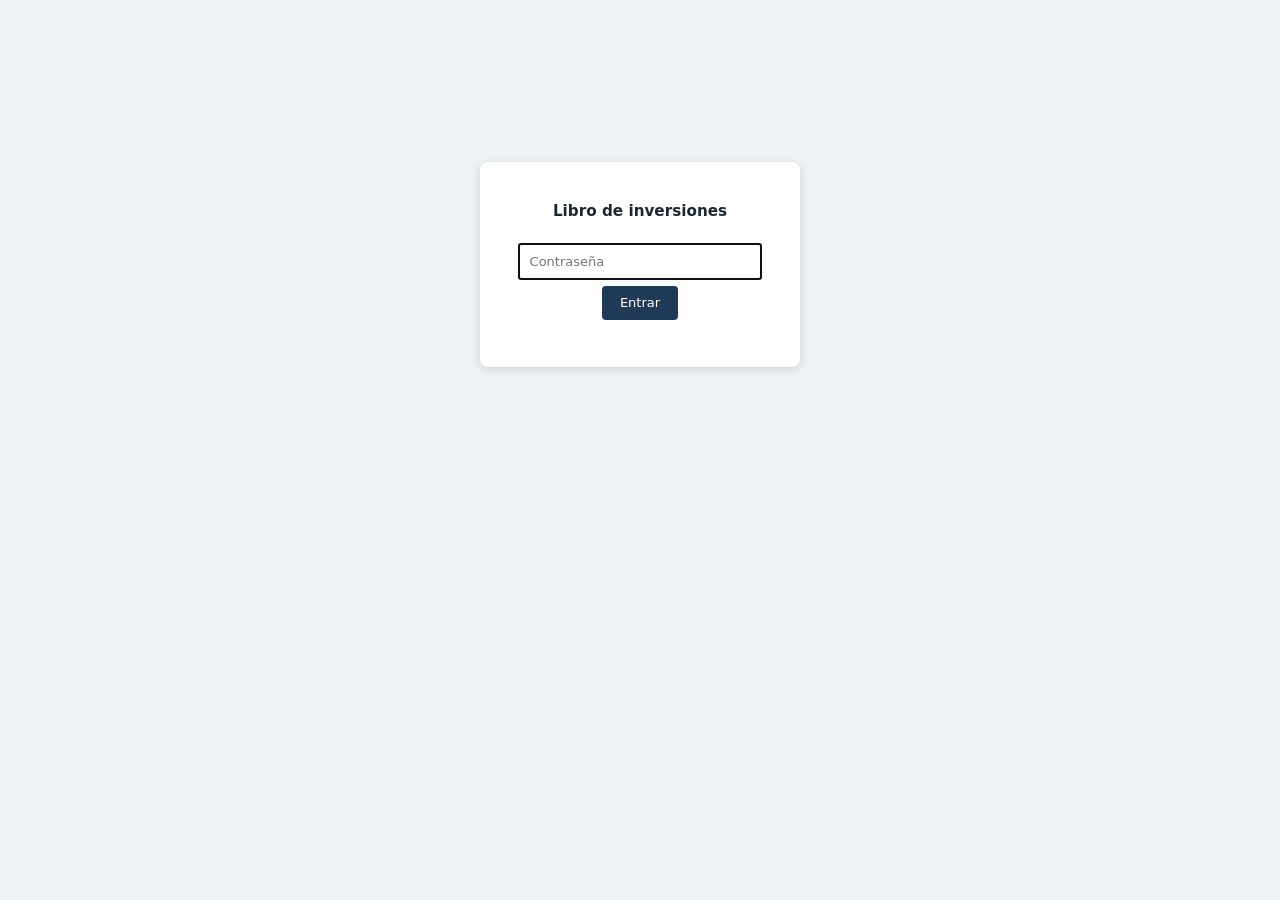
==== commit e73dc858: "Libro de inversiones: precios editables, resultado si vendo y mejor presentación Co-Authored-By: Cla" ====
--- a/inversiones/index.html
+++ b/inversiones/index.html
@@ -1 +1,97 @@
-<!DOCTYPE html><html lang="es"><head><meta charset="utf-8"><meta name="viewport" content="width=device-width,initial-scale=1"><meta name="robots" content="noindex,nofollow"><title>Libro</title><style>body{font:14px system-ui,sans-serif;margin:0;padding:16px;background:#fafafa;color:#222}#login{max-width:320px;margin:20vh auto;text-align:center}input,button{font:inherit;padding:8px 10px;margin:4px}#err{color:#b00;min-height:1.2em}.tabs button{border:1px solid #bbb;background:#eee;cursor:pointer;border-radius:4px}.tabs button.on{background:#222;color:#fff}.w{overflow:auto;margin-top:10px;max-height:85vh;background:#fff;border:1px solid #ddd}table{border-collapse:collapse}td{padding:3px 8px;border-bottom:1px solid #eee;white-space:nowrap}td.n{text-align:right;font-variant-numeric:tabular-nums}td.t{white-space:normal;min-width:320px;max-width:560px}tr:nth-child(even) td{background:#f6f6f6}#act{color:#666;margin:4px}</style></head><body><div id="login"><h3>Acceso</h3><input id="pw" type="password" placeholder="Contraseña" autofocus><button id="go">Entrar</button><div id="err"></div></div><div id="app" hidden></div><script>var DATOS={"salt":"9fzZWruIw0zPoMfv4D4gOA==","iter":200000,"iv":"ffYrvqDLLTY=","ct":"6M40VVNCiNnnOuJvcgYMkYQKKuL24vjiabKH9dHDdLO4+GxhhnChbq9zySW6OuJwEi7+MaB0S9BUI/ZepCmMprI8WOTUIx82ylpucd3vXJaXidZ1gMzQCekos+N0VbRRgxpj9DpY+PzhXcIDTW+t7i/pi7UeXM/lxPsF5fr1WJFlBVhhdqm29xbFdKoXYZBujM/LHOjoSuMRfUgxYxVP8pbgF5ianU163he1F0Wgovb7ingaUpIIOCIz2jA8q1GwivsBZ7rlUE1o9mfUXt6X8X8TWBqOHYA+d9usZ+lFE/la5YsCfOPbiFwg4lfSDm+x7D/S0iCLCiA1z21jUWqPT4CxYZ3DtiYdQaNRNcchXhX5oG9AmtHkgWd8GMOffvI+Ks6eq/ljco22hKuxviogMHEKg0RFZzTVvs1fnbNZ/+rVBvG6XK2uIpQ7DzLOi24sIfkEzZtt7YvR6CeU+ajMLWeo988kKAwl/[base64]/zxZx8vGF3dct/ITlFjzlew83vhpC6LlyktPUXfvV5072BR/+Acz5XZJZDalQTKb/3VeOAG3bVBHtMfHkqwa0/TeG0T2AIT4L6riuJ4TGRuznm+Qk4+5cmYGR1+bZcCxcqX9dNlxYAUTuHXOmxkZ+EDI/7bgf5zKqqLyAPnDBpsJJmT/YN2FD+xWpbcM4keUQvc6sFT6mURxm8evzVgTGYIVHejILaJSFX5p9/jMIl9iJl6J6+w4RsIytfYV3IKT0H7PelfnhlZtUJBFfO2RlgHqXVmW4R/SZLjTDQofClVxOnJ/xPYidYVc6zdm4yrhnrACEjE4gXfHRYFM1FqrIoh9sSxBCxoyAEO6TGGUvnZ0LvtMLnKzosAjwBCErnkjS45RXl7s4M8OrWJtvM4zhkC51xogX+QSMG0m12o2p15uRLgZlqnpCUmZekiPnBLwhquflhtW0mW67Hm/oUDUjgkEKrVtTdPCP2IDLM6PIiKVVhOsbJ7vzsnGIrVlTHsI//F9qEYSE57aBG8mCpPwZw8UGu6Zg7mq5HaMtOel69//Eof8793lfqevShVVTKG38XtaqR1D5nrhjW3bNjuN4/Ul26GIJbGetQqOYu2lAZnpuTeB3EkR2ibbtt+JrwB/3YRJgzmby4/246lFjNB5aONEWDD4E8JxzP7DmXL98hxUQImeTM6Ujcf0b4+X4C2qOGxqs6WW3TirZm+JAaQ60z3g/cytNaLsVu+DuRobMUCB+8lUvLs7hRIgGe2n3rSMtwXgHnL08gSOH6oAMOrPFMzqz9qJ9lZfofztXJ+Nx82lShft4XNoutWGyCoI4hQqnp6yiN9g38IfFcnjRIpqKSNpmEVpPilgJwSyo9d9gRx62QWQw/MKPXQbpHV9jOaBsVpPbZ4LaeVwBkamDD3B/jawkcrtTuygK5NR/qJfEymZT4K5hj7Zv8kqpf10Bo1DbvVCI8+6W7iPziTFbkxYKP2lFxMriMKkPZat7MurTulljvUj+VYFdUoSlXDWfVpmSbJL8abdVBTlBvsWzeXLvQylU+WOoigJs8NDPTXXEfoMcuc3eukH5lljNMbfRXcASAgrcvU6BE/hqB10UZTYyd6Wgx+ABsJx/+vZTFnOjAWTnICZGykTCXgqE5kCCfZ6fK8Ix/nwW7WUGElaQZpA7kCkVnbnTD2fnR9HRlrzWSKFd9Adu65pFK9gUra/JVTB+rdlGKILSZoGn8+DcdIahGDudQXiAo32wsVB+Dv5T33vmLOdBAOpS8refsYyFGp3B82IjcvhKfkrfmoWj018bSxIHqwD/iUGcVKVTAFgEzkb4eIIXQnUVW/suSJX34hjUBkrTCbg6wRGeoE+2I7sFTBV7FrLzzFAmElnWKrt27SXUv8xrcjkBuq6rpW8fZx1emOIk3UAFIPqu6BF2ULJOpwzETw0zQU//EzTuLPjCoDrUWt6SChCQktDypXVyiAzu6bo98hsbhjIArSJTw0PWhKn4CmYAGug5QM8a0RDMjwOUl1nT3YdViLQJIwvfv/[base64]/qHc6BxSV3IRBdtl4GYsNxP3ntLLpHg8h4dOQ+oFs+8XjTXVF4WW8QDDyaR2mLnV/lTJ5gdw0g8OXoLfeasSYHU98N1KpMV3A7Qsq3Q0lyVnXfH+vaEoaeA+fLO1agGHULpnoRnTOW4Ddq7ZDYo7PC4WkuRw4qkyD28Ih7za7m/PHNZcIVXkWCs2ibvDO1qzi8R8yDirpFP/H4M597g4ullw0jmQSVfscoVvMMRXtCL2y5WA+jkk7Kr/GKLbMNVUQd/Co6VXyTlReaDEP28jWhcdk+uXtIVQxtijGCxDTo705k5kjQQUY5nQaQPXI2HwgdlbGWsgXHEsXx8IxmycOwGuF12frqna7kxFgIPa0Bq3+bVftkeRoSz+loHjO14kGWZfaiEBWAV474UfOuZqwnf7PUMk53ZXgzEtDqpkRiLM2G3ckHJOL6PIF/qUEt4bOhm2EVUm/[base64]/OSuOBs07H42G3rmvMktyXntE8o/Gk0+v5DCDb+gP6r9tlgiudWKFYiL7JlxKR1XDtUZOHP0Ni720TI1nFCwqezVgBTFGr+MLqoaJV6wnws9smU9ukae10DbFwhpsdPxpNalO020b0YMoyAdIwhgh0zYsPVL65spu0pvUJSOwePlA2LlwZhs/Wnq/4KO9HEUUb8wHPHieMHs1Eeg12wu4ynl1Dh3jg7uRkm+i/rrKyW0GRszOyVHs+7vP4nPk8deTIoPgIip7h9lUCJGxjD2XmAOYWTivOxp+/pQqYkVQJr6VoKAPs8ad2PuCkjoMzp/gKQZWfTyPHviZHXHOZla3bZUQZ9Txfia0tUda0gN5grKbmqKuWvhK2By6mO6QcHeJA7NSuZKUWewbFM5YfK+1ONnSL0oM6VYoIuBPXqTBY5k0TiBVIZunbXkJgnQWpX/[base64]/ANcRA0aN/w5aVG2CXl2o7buG5Tz4dREXa+o2W5jo4ZLY89RkEEKLWPVRN1uZO5+KB+6gzBVcFVXTuJX3wol8APAwUM20bDtF8GqOBHi+E1RcskQtCkp6mb8O2BShmGFiOx1/lpjrz2B8qNjXFApgz+/4exTOUwn3XcRzQvaK9+RTgIAMbYiLpFCYnqCPSnRURq2BTWbO460i317a+HNX22YBjwA1+lOD44forTNu9zsz35MS7HQf16A/O+7EunaUhOxQ3w7EGG0iqUvdsoGD4FQ7mCBXPm17suHWKS7YryAWbux5JrMEmoCEQ37/a4FtnDGvv4xzJF/k6onY//AeBWINze3oiF5GSTzO2CeGZ19tQBH8346xvYhqhluNHdBvbHKnyS/WohiUebBZJ/1jmE2S1nNGzniTWQAtdBF/KZI1HtagbBMyd+sYFPl2VKo7XOeEf+VI7DIIVG9cCkfeaD12jCHUcxHZgZHiPPa3TMQEge9+Th3UxSfcN05D0Q7iEcG25z+y4Yvs8HOBmrQ/JfvEHbTYU9qD4l9Pt/NYAS+oCZm3kDU8P1Qzk215ka/[base64]/dh9cT8zZBam3U9cvbaYMXJcOh7xnBCs/9MOeBXLpWR91v7WUwSyIFQbHIAwitnOdmOSAfmgdMKNwPYzt3O79PMrk0OBvXZnN5wq6WM1Cg1jA4H92qp3+nnufhoMgyzLS5CF6I9694d25kB5EJpVysIKEawpEA0XFMPtpUKK1Rmv3VKeY41EFeRcdn1rjz/g4wki3/XQCyDlRb0sXwakJUfj+B3RyJ4lmy5PZjya6lxA2gjUSlUksJyRMhwaPzeQM3+1zrSHG1vDy2RfxwLgMaiHLkM9zHUHf/lqdPIeRrxzOmhJpawF3NqNDH8SejrpZJWn995re7FdnyKSaIFtehmR4TeSXABhDXcBtHF6y4//nCoao1H+vK+36dUtU6HIZ8QCFDN378ks7/ZoDPL7a+DTPhP4QTR7AGEPnLx5YIUaZgDwZ/YDWzZsdAjoJc8Rw59EVAS3HXHolnX62yLAugIEEoOKOyECmeSvkJFR18iRZabE7dNABqSMIQHqtObaonie7pC2GmzpRCPLX4UUD0pghUeOND+TZFZmmYkb7M//JgvEq+qM+zL9R5/dBfKFbkl503/2f8VkSfgBe20kb+JpLsq0ih8ZdBeaIU+Aq+Fo5s3y7kGUTrHcDh9e46a4Nbpr71fhyeChyz7TOOr0kBrX6EorTVnx0+N5EuzxApu1gO0/96EPJ+131PY3xyisH0wpPvDwY0koxtn5zC2ShmroIoWCphQ4FkIXK8KP8vPw5hYB9SgS7ZPJnli1O7RqK2HxEwh11iqt5I8pcHoJtE3ioEAmAx+xnzUr5CTgDfaZqHcsipRx2NVyKL3LiaXbaC5cjyhS9kEmImG/iv27nfN43gKslLOJBYaLFBp1Gh/mgW/vT0/UDBagIMSa+Wg+5kl/9vEcerDkLhTNxZrhlNC/UrAgCmyfJN5l0d6QbSK3mXlMY3TuxXEXTeaOxpvV+Fp8Wx6afhFNPdxZxaVOV5MH+VCeCWHHjc+JKY5FXWJkPEYqiZ7ojJL+Fn4rIAj1ueZWb6sMd3aIA5DedZwYQ1z7PCmU6ZOpGOQtdn66OqvJ1dRRwR9ipq6Kg98l84BqShGTYZCkUGg2151qh9oY/9MMzFanlfoUNQbqSFD1L6Khr7dBPYRwpI/M5Ic/wthoRZ8EFeFRBPEnh3mGfa1WmsxcmwBj4apA6pGVecXXdXFBDMXMgRJmSTWpK/KXggRj2r80JrxZ/krLYvrDpA1XTzmLaupflwbiy9CrlNBaI70AWlHi7W3tY4feSaHZC+YREMydlpy85+Sj47uIqPxfhN2q2yGLNk4OWgKZS/QLht+A1amko6agx+9vIuxorljPpJDIY5RxWDl2hoNRaPTDUh/10+FnxWt7T+xUUClylFZs6iTY8CIreduy8h9U2tubpHmdTnFhsKzqlxdKy+wrvTxhFgAjs2Px6j7ALakzbxn84oDh97U/Sb5oEjX6BJ7dDzao6SCH7Mg/6KZf2QhLQKgi9q+4L4YPLpzFrg8kdpSPr4ZRpTcY1MCB6jIVaPNuQiPMkhpJvAiBQcZ26TU+P68+yN1Q74LOoKQAjX7sNWCIDPBhRNP2uX9qqtrUDBFXVR4z+7SsweDPKFcj9paEE0N5+XWt2KElw7aA32DHRTcke6KwJ9S+RzdMIa4/S/7/fbNoKpNO8W0bTtYWxSwiYo6CBFA54CFQaWJqcOiVR5GJt9cplBBUfycy2CQuas4PzEZgHyJkuc4NYranVnlKdMyxdhznjXpL80/NEa3mVRkgehMqDbZaHrkUzWz7tMjXig/VrTO/3rUfbyjAom2ldgLc0WGn+HocMUoyBybINEHi0x1I6uwhdHBpC6i2Cn0dRNTxC/3cNAn4Em5wsBLRocYPdQYK6ZlXQ8GnO+zQAv0mfYrKIYvkzPx1Ni57tgljH9s2z7EuVy5D1u7smrJVyBF4l7+UpRhz5zljSGnsN1A33xAdK3FsY1sgwFqmc7RfxQDQg17SwEEXx9mChVtLyCejc0X4EWiNxNE69JZ//gtcK5K9uRztuXmy82zkuTdhgSI0lP4VYrFVAZ6ttZ4lIhp7S16qQOGjYEiq+nDJ8g2raCDh3aRd7ePMBKMS4hGBrl4ZgVzPOpsH9/XMRZxSpqcmKGiLpFjQKA1NXErWR3UKbpz9ErRFKSRS5vJ5hHUutmeYd1H72Im0ojZVAF9AhytsA0HmrH2yi3DZqVjN3uScjsQEGDJdsKTp0MIMqo2cRMZeGGLUW9oJXKgs15uvQnju3IZFB+Na6aGeY6mSL25usPG3kqzh+KG1XsOAWbcULdx7x/vkN8uDFajYSYmxTGuIf7/ppiS9BOiseT4W/DdETGI9hCy6Kry+23xTOeIj6d6yiTphmsU+Wz5JgQ1kXKdiO3MNAEXpKm6GmRBqY0it/3Y54wFamJjuWlt0NDs03OTn/MemUbbsPgwA7HzZg7zNp9ZNux0+KzP9/zj5JAvNg9bmkr4N6EY38y/[base64]/4BAlj8Pw0sFZ88Vk3Oi0UVcSkbCJNy7aZoHF+o9bY+ECySemR0tZf8hH9fgFgPPIAfQaNi7hzeH+A/WLWFdtjAZSY6yfbazSNTGSHnUDuh4rYdw3B2jz830X5TnThwYqz6VSPRQ0taRaE3clRyoh6Ov7xx7pArV0/fLLtMBILdXq2bu/1UePzZGJcg7kIjgJiy9WN69B3Z6WTnmt/YJYMJ7nCQOJtOGmH5UEloPPSikqUyw0NSW9hjG0S1FGX6RaZJW8cqOq04V70DIhS1naSzSDOGARZqB9O8w88BTF728rGwwlmi1p8qXBEYmkpW/dHL4RU01Oz8t2X8jeZd9lYT9Sb/0u07O+9haT6/mbg0kNQMFvuMRYBMN8Ej6+1x5Clx/QZGFia5jx9OjszsYP+HHZ7GG2E1wmVDMO+i28uIeT6xIhon5m/n+Qln6QoK6a3tv89NtA5OiSoYqbVPF/hWzkW/Xeh6gqS/ZL/2iSEYIHtS6R3u4766q4H2zmuSyJ1CwneaoOd/v6SY9yzeyzsTjGq5QxhuXhqCh/VCraX/D7w+XGPlz7asicstJJV/[base64]/8PF8uHJiOTnxg7Pdj8IQSWrXk2KRuRgaZ2pPWIW7+RL8ZD9+VMUPxjzDFe4N48NleuP6e/[base64]/Lm9u0bnybLElSGUZpxXfD8Cfs4Umbz9Mq7C6uVew0z1ilkiQd9JGSXD17xVOma5TtR70ml9nnCqDGp8ZbT9WoZjjH7pxo6k9XwFQWkqBjRK1xJhc4s87W4EjYm4z3BWyDNfFYOyBP3qFJmKtQ/CmNKBfUMi+KRoqc2JOr2uslN+PX2akB7+nqtolZd+JpSlFXlswmFMs3mrz+2X3XsonkQe1zMJWm8HTk3GfMehxJ0QXqYibpIrMcOSilPRAdFwM1Cnt/2a5vPObQ24a608ZXXbQ53UGxiSq3SIp/0xaYMON8lvwRAwewVZuUKwcmSpEiLFQfA99f2U3BLl+9963j7ptrp8+N0WkJ44EA9JkMb7mXBZE7m2Crk2cOZ3R0s2Z+f7MCD6oYh8djSYd368RWw5JyN/EpOeCZmd+k5A4U5cKkfuXcGGPW+B5h6ofz2fMbVW3NTWYLP/T2ys7AuTszbkRrqsHi8Z6X5R/cAGLNI3Ml1AgmAreimzS8No0ZkXtPkS4Ljwhi1CTqmv2Bjk0sBoo0PL2K1tgNmqmUOAMMr7J/RMGrUVeGznFapJtOXB1Odgk6UyuxkRp4ulKqLTT10aMTKEKOl6y5XkvWrhjZLKUb35yXqRJqrcofYKc7a2noUubbMrFjaooCKmndBgT4Ioa0wwUi896d4ziBBIlMxCa/T+3xNgBRGcDhHPXeQrqeapTU7DcgJ6leHQOtz8Btvyysn9i8LhbsdN1lSvE8T3VFPuo1giIj/6w9JCllee4LOo1zZgQ7p6Iftg8hFFVjk8oUfzyJK99/SNWia9LnMRwiOGtVXj/yNQyOrsUpBFKVy5eSnD7/L/5cmNT8k5YV9p4Mf4KbkMBg+mFcC05/mVVW4H3USM73uHbP9LR5WBwDAvZ6ruypeKfqsaWcVeiLGVSUCA8+toVLsfgFFrL9kMt82c218sIAqrcswrVO+W315EqGUKF49yYF6UcdJPCCCAgGrPz8kWiMA4OEBCAkoRclgAHtlDQwX1K+svQ0FN/BtmudVzchb8SmFMClqdTE3InreIhbNPR9sa7cVMSMxFI8pIjWNfVS+X4MtieDOxgcRp3+xOQoc56J8imvmi33OrEg5eVj4GrIRKuOuDo/RdLWWr5JBVsu935bRloOcFrXZdityXTc6HRrCfVXRRrGbE/bHgt/p/o6pka9OOCBVplkvmoVHNcPx632CZd7oIKmg3Dy6RDAhzTIS1uoTGmpfPeOxAs/8Qo01GTVBGflfCyOt6eevAYwTC0+6JoDcAa7OY3Dl2pm+k6I7NyR75gPNonUIHp30oNMtJ7Blp0Di+zd0byRc205RUwfM+6o9bx0GZhwGUYBRP5Iv55XXLvptvjSHz/NAUqoZpdHEkhQTCORreTI4gLbp5CJ2kOXXEJMfioSiVz9Mkl8a5NjIma66a4TSR57QQWwXwXvWXBlRBkB+xZ4w3rHkBMfUtL3fzz3yKJAOCWL2miRxrGrUTaa32Fd04G31i8qxKvUgJ++OfBs5ICGkAPv3yQGpiQ/AkwJDRJSG6P8jMx/E2oGyi4Ikk0l6Yl4xZxbfWQ6hiZWKRxDE+a/[base64]/v1AA2BOoxU7ldbmq7XEYZOSmPFhl5eMooNEn2uD2E471Rc6boGUSAR3AV01Sx258F2x8sdWL7IXpHpjQx3nvnnvj5dtoL/R0RliOd23Z+nXipI7VbvmOd/X3cg/X06QmUryFn1bAJuisWZhrrZ9/CCzFjBoTjkK+BtmCeOZMTBtVb+Jr1EWDez9WSJez0m9yd5FjyAckXJG0UpBXKyjgMtAAQENeI9qsvVSY7xVm8zUOQ+kAmMe/gJZj/lsAQ67al1ddN+yACQY79wXUKVkoPGA9Sd90x16OLaFHneIOaUsr4d9Tcl63U5K13j0iieWiIAfwi3Qg/ERtggaTPn48I0MUr9jr0stSVfiAasS3DIh+/EaXUC/1bvsrEhghlnVaYsEzImXbOWwMG0f9S/C4/oPkJzx+vtoENVEb2Ej2hn4HMWymLMovzQzU6raLJPdcMc/5S1ElhXBMJ0xSRgly4dCsuMFqb1W2D5ZViR6syZUUHE5ENdjsNUpVeyYaoQ0IDUAuxTMMDY9++wrYo03K7wY5ZbfMxhEaiVzMVjbwPmSCcWWldW0ZvDxgP6iXgmV0jM+Zwf2L/pvE2vXxRGJLPILqsqBaq9qyXmtyLdnuBwzbjxjJfGOfVpkegsT8k5Fs7gPD8CUq/Opt2PGznJ3Kn+Npkhlb2Ackp+kRud21qWbmZAhVsSmWYDm65cd5t6FYNqh2lF73nj3vCH5j0kzHyHxG1fM+RdOOJho5AM/7p9FIdF9rmXYV5JEquLpZzer3lbBQlABdJKJ4r6MnTftV33qJHiMOs/OtzUj1bOgNMAvvcSCWayhh6yK0z43d1b7C4rPBFDEvbnOYHEJ2BiudsGUsmU/fT+CqzqvxBPZbLP2H/BS3WRsR3LSi0nX4KSmXwRqhm3mnY4tK+S2kgCa9Lo66Hhqu3QLYVyPNB7dnzyTGb/qYTMdq5EvpEJuSbFKBtlH0yux96WNh9k2ayRgABA7Qg/[base64]/USFiBqu9S+8sGIqBG1BfbQ4akvmgV2WR7+AT5y1mCEJpM/X3jHSr/04ip9e7MswKKUi35ri2aQij4C4nFNFdfUEVUl9s00Sgd6nmDUtFqUHapiGWsgY/FajdA8cjGQ7wMwTuSvuEiCqXp8PetFMPfnroQ11EItJdkwOkSCjijMbI6RksSzYd/FFtK6v7E4r2SKMLAkcOpwzli69rdc4fHR++ulvJN4cc9pbcvXavaLfEWHrWbUz7rZGQBqMa4DNLw/d/MiNOERfhULNdOH1/AZKC0TNVbzGL7FvqwxEmxHLnaecCFZBKYa99NRNmNNJeJvUIivdMRu+5ptBhH+hjb8XmP7ZvYkk4105CQpCN2PnxOOMkDsPOdig8SpkJRlujyiTAJvdUsoJWH7MVS5wV+lJiZQAxCUbUXkmPk8wh8see9xofNC0RMR9QvNC1b3Cnq7E+84cBAiDjAN/2KHdHSJSYkMydW5RLp+PVwj1stDgDUeWBLP+PVm1vqoF1YoWckP5v3A/xnWB1xdgLTQ4Z8XEcIzCEshMQ5igXsMa91yWz2cV/dH1qAI9SW2KqghYO90Xd6VICdNwPVJXvy0M1npOQfi2wdYdrM/DhKR6Wx3ODsXm15X23RxF/yfXFgyyVx2JEihlYbpRGaNxYAU2opW36VgTqXnlkBVQU5oURvOvftr/Dcl6xc4SuesDdZaUIsqaYNDz0MKsTLVaQzsB7VcTe7SbyWD1qK7FqkityysfTRv1npnh4dIjT3JXSX8/4NSot2j5KtLGGjxrBlMy4zDDHqPEPoZcEN8CuN3KJP3SFRKgRBrWv8/1EhAYlywOop88VUFBvLpt/L5LSlBi5B6GlOZnQFHPRknNceU/4SQ9Ybpz6uzSEYBicEc2Zymg35tERZ0qW8Thxx/1V6UAUpJbxBCYXzYjjPTJRScfEBWtVfUsj+ZfGXVk8VIldFAxLtr2zasR7f28aBEtPgzQ0HGlI1/aTsvHk3TeIqWnrVbs3GCY6SKlbvofkpm9MZ11+Y1ec6jKG9uGjtFluQb35lW88pLk2sL0JB1YGbk2exTkiZQGNUmByDkZXiyjzsiyW2dxkdUs+Xdm/rMiKjPdecPbNcx0fPHqP0YRYdpCZYiZyKqf5Jl1gcmyPTLrtIW3TbkWmimpQ5KRHQ0Wag9Kh2UzWNKfSJmbjnER0MiLmuQa7hFjk08HsQyA/nR01ZF6MaiC1x0rjKB8ZLYvwZ6mztnNOYyJ+ueqTcAQ1xdC2hT/M7Eja1x1E5nYZlG/vnX9TyM0EWeZCXI26Pa+K7zZiCIOGXWmhdNxyDTTdcM1xPEvzZWmvYC61dumCV843k/U3Tw4m3ltwNYsvW79tLMFiCoPp77w7KNt1cHSS4dYf+n9GQrchMt9z0UY1gkl9w4bhySeCMIdSqygsVdxUM+CYtgIaEbbAr00/IeGgdMTQS/mpdp1QxYIkJwQ2fkDnmOXPJoUsJL2krB2NsK7hGcm9xTEtN7cWO2Ju8Zi7e+NRaJyKA/cF4N9WxQGOp00rY4aX9JkvUkGWS6S0yzLduVg6GtIAl83EiYuawvpoJHk7rIYvvGPYaLwPwCtybiiBM+LfRDrO2/lIIZXyzns/0DipBMUAjTT+gYPfIRYLz9vlfw/dNWVLMypLlAZdBZk1XKlIdiJ/Ko3i8ish7A/psccSzoJxcKWradChcB7vHGsdQdhLiaFT95LWENXKY17LuZpsP1eyYU5CusaIhRG/Fpd2vmF5qQfwFZyIP8x5hGuH/Hsc3x6ZGsPFenDaZtJB9XWDNw4s7N5pYZQfbupSBIrGFGigT1G/52Rhq3eAdzhvC+ohVW+2ZLbRf0HlxPoD4klSFHWQGZTmSKQpQiAAc/f8HzcTdyh470+7ATYfKED+YzNdMgnP4l6SY9ydxa6ikXGgJXqJlSAjqGLZ3Q/+s/nY8luqlC1MVnZKSeXxoiOWJFg4j44Q4r+ELwyAZ3xmIni2SmGcvE1vHUrofVbXyRWzVsq7yW+YMQB0E6zuE8952yZCOtUxNoUkbEe5JOlCsYbGJDElPq8ZgbAwPbgkZsCKLjwUxegZZ0DajyBzIp/vAF/ydZJq7aG+RWOVqf2EEy+0qAObbSAShozDefsnYCvvpUMLapeliyaoqDpyaEFxiAHA21lirLyX7eKpknC3xdntTJuojFvV0sBClKaYv63w8EaH2HIsG6E78eK5UDJpCCiYgrr5OIpQD/cd8fEo8e0AyKcTCccAfkssJd92rRrgWY8W45MYwYt3pmX8aYteVbGJjqdkQnWwZAQrUjd9qNB7aC4GzfY2jFOPJW78e9NpChmhlfY8FzDwLwjTsjPx88C41GW4cDc09YY3SdAa7kk2R6KTL3LoIeKwFLw9oLlLzy604NRyomopXj/zIkByyASwxmwhUuh2NeI/bysuM/3k8CVLSMgbiJIjI/LwBNkTukwD3xDuxARIqReo8v/QyJieofOdvR11FWzkSxjeh7IqpvSOYb2Tb4anUoRNnn3L0mc/zYEoj6yaGPBpGic4I7G3IxorC19pXNMf2vDiv4/MES/UUUdAYchQWV9VM93mrWf/aCT9jNhrbQolXUCjaBCjqJ6l9V40H5B2vEjCnoInM2y9awBRBTHLWo44thSLR7/MR4kIbDj6+IPt6RDWlMoeNTxh3TvoH9ERZ8goPYHa1cJPzbh+VMPEOol7nU1pSbWnbbE002ZwVQ9dX1+xjXi2ujOGRDpgCxTi8EuVTxgpigamhu0T9qG651hyYQ19jf129XdhNJspEKTvTyDm1oXxlD09WYI73ozgbLHChm/45BeC20yrSDclvygJqMsN3E7Z00kqi3b4wb9/lflCo5fteZLnPxPsy2JSNeKl0FXc8A9yu84i/z5EawsKIWRUGBrOO66T/hQLmb68kRah+l4n/Pqd8/XL+6Zlmj9L555U9nWzwPjbsWxhh2WRR2FuIWeUI+PefgKMqSMxzcUNyQNEiEnqXrWhzUV1dAM3/DZHVhV/1B/TP4gwQzrBhIphWy8gdqmEfaiQXgE/e6Qea4LbfXrW7ZA4Vd22TB9JqFpNIzPVzpLP5wNnC3t4lOYVSKxo9OpMyP4crcwAQn3aCRAlsvP+1lY4HXN7Omn8MUITBhEvFwkhlBnTondakl/sfWE+p/99vUF6Fao0s6kXYjLk3EPK5BAG+R8To5AF72Fnn6FsnGAaPDLwzp3hC+aBUTW4JH6XQo82EQ4XAsy/Lq2LRXqZdeweIQyJ3m8DH0GliYq1wX3uOiEPx8O82B6MeJhgoAh4x8XLkS233ugFZ9LuW74IYlCbnlVUWGXWZ3Cqir2HML3HYyH8UXtquODEIxuiDBaUxlYhfcYjygAgU0EoxQn/4gvRvJjmkWKmpuOfGa/ZOqblXES9xb8pICY2FU0w+k850QhRmbOYKgWvjVgjkRkH9b0Azbzt14f9k/TtO/Gykqc17w7a1cYFuPiTJk3tCVlV88Hy1I3L2kq1rZzai5+pJxp+CKhQG7fo3p1u/P+FgJYCc5yoxoMXAl01p2iCWy/+19p34E/ecDj8vwNWneKVlBrfUAhCNwpfEkiI8fQQo0sdUmGwIPLOQTy1Krov3ULgS0dTx2GHkJID6yFxVTfCa1s/swQYD/NO8M57JW6u9MwXItF8nHDmmXe065/amUIhvjmvsIGe/Ctd/0Jd4b6Hj1OBRRXcfHW7X4IeRnLAr6FSeGFM2Xr/eW2WXNDK94ebPhZgKaYfxQQYovzU2Lq33TJwZb1/EblYeMAJU8ACtlAHzq42guR+nvOTpPrYB0355fnvr0F41GFwgWCaLu880MGzHvL6pQ7rGIS7Jj6ugzj5vdWa//vYW/ClPrzpS6l131/SCEpHvBswzZn+k9PdiGXSLw42awaaHWUqrPwpXjXliCIcc8phs9sIH7FpZ1PmNa0ydWyvM/wPSFbpGdz0nSF5Z2QhmJYS82cwqe75MDy5iYRV/CRVZsh4xL07pMBB0fsfA9li3TfpqgSIbqmKR6rTEjFiu/O/qUV5r1GbEbGhGvr+fRT0tlEw5yKd/EeKLLJn967PWXeCBVCRt/cDaABN2eYblgD2QjF+OA7s4yGwV0mPvh1O1LEfn1Urlh6F+soBVrq7edd8MhoIOqE5v3W82ezw4n8NQbTzHNPGPVHnzyi8vfX3Y3HmEhHD6IplUjTiHwuu/cpzLevZNwjtyhp2AMtkSeVTd3Hpl/+jz28SSAhSYc4ZyNqFMEgTkhx6RntI+wR5ffJB6JRvmsVno3ef2OymC6jBw+J9iYPGgJiWGJj920X6dkQmoBoYGzVzIhdgC/q9OhmR2D0akFhATqnzgkEPcRuoZB0WES9bGDNI1mibKAbQr2vJmmDcqT7Hl6CWnQ4LvwbCViv3P0C8hXV6mFdIQiw5vDbIUW0ApsOC1463EhbSdE7k0I17Njg3UG+NYY0uZDIT9y/[base64]/P2fdsMXl4Db8SpFGgUxbo4fUeTQPFmz0s55HTXGFlMgHko1TbqR6kp2lpctDUh7SZKBfvhDxooTWSGWqHxcG2wuatiE6JjWAL5GJEVXtSHI9FAus5uVEfuaBF1v/8e4WbFC5TTfrqQbvLs4jxbPkNHA6N6NzT/Pl+saej+yx+mSBa/56AFKg170EC6nEKgvxPAIs9OjiCrax6wCmpnU15UdYXic4xZvcOHTzzVmFRaKtphegMcw3UNi5RLJq3okY/ihxBqSxdlLsFTKAKEAd0/EgoRaYJyv9WIvtQPhskkl7joZFR9RsUZt2o5YeiJc2/oHJ4vpIZaFHSmad2DkPKUwSIE3v/Cmey+sAPHq6kSnuRa1vfc+PY/gStO2aMMjTv0v/1g6PdkLk88AXhYFXvM8otqfmA/pyIAvkBJcvMTdPOnqXpKPGIvCVwIB+4AwxaORzqVjJpotHZQxxpCmQFHKgPTzhZe5RrmZ9bmvCgS1eoZdL4aJqyOMa540p3sF/ceAGSyXt1vgPgkO+2lyDFEjRebQF+PzVvR5ZpJ1JXzJw389tnzhe+OcO8R4W0QV1K5plhthYQ39dU3OYykYddS8+O7kZSLoTEsvyQww6BMyJ5GrLyuZ1m4US1f8Clwe0Osdmqq/Np6f2CkklNYDRHo6I17ffixKtaYxU3ytGVZ443dAb+u2SNf895y/8EZTmPbIVc0FGmkJ/doGfDoQ1HKW52x3z3JCankqjmLyhWbezfM53UIRn96aK2uvGne+i0aj7v2RuTCV4i1LggcwoetzzsM0+gM7yXMjwHaZGn8o8C7veoqSodmqEFN/BoLYxXPKpM1zc+rCoiw20F6U38lIKNd2RL4xj/lBKJL9XZD1w/oozq97gvBkMffhCHOFZf/vnD6bjd/e5B7mQbmuYSIQvhMhcrzDQJNeOlLnATk5zwpaEOWwMrAry8Xcdg5buQYvudPJieOlAHA8qnwz/6EItz8tUbH6pa6usMkdiWdYpTt1X5bBzCmXfBey/EwthceUw5XAs9lH+Qh2MZhftVocGrRkjfIIR96QvYBgVLej1UfgFmPZrVccPPnnJLW80iUoVxKCMBnsgbID+pbezF3Z5lebtLsgiMS1/v6z0vttZ2JLHenHEZI1O17PGQCKg1R4FW5FDBhh2J0xDcczGhPSx7x/+aNj/6VVfWaGlHgnzIpP63XOavEzODYWFaG/ckDDnkAqYwUZHgAke80He7xlpSUjBPWFwBKYpT6hPbpULlD4YhEo6JidAihp+93t1Aqv/OKrKcY5GvRhazWUgMOdZ0wKyxqMc6TmiDWE25N3XC5eN3hjLN+RnI9th1SUXLSCl8fHwLv3PJFSdnglN7JN7mP0/[base64]/[base64]/7Eb+Vx7cjn8qkQomoNlnjU/Mm70dCKcYDmp4oYkGdoUEwJ5M4UyfPxR92fZZ9vrCH63o3sdZFe7oA6wbAFSweB2BYIU+Ik3v8tIC31o6PsUN637znhe2fcGnFaKx3z6DsprsBGuZTfBU9/VUvwJcdWmViBOENphHvVP0N0QRZ5rNndcQ/zIw8GBNUACHBmLHEkzwTHj7FGR5VxZSJUl4q+Z5b9CMjbOwhhbT6ARjSWh3Tr/RPpBdge+Av3HNE7NpCIuGp2ngdsI7sgPAfoEcQ4xi+GwKCx9vcD4N32Cumyi72nFSQAfPxvXp/kD4zp9vrk7k1eLj8qU+oVB7pKwXjAh+OX6HZq1UQ3GOTaYSfKZRsvfrlq4duRYqSPST/r4SnvqICWxfZKm7rr8c1gS253sx/ySuGoW4F4fcv3LybvAOsLdgZO5YNpCp5uQhDcxbgKRrekRzr8s1I6qXXZuLRPEzW9Pdb61JBkI0gTx9kS7rEgNVAJGFwTWsOsg0Ur4Md4PvPyyMJ0NkpcRj13LAJFgxefDzw/ima5FwkBLLHn4YVnGBcIVlnigwTQrwdVzcH8D8VJlGQ2oMFT743rww9TTu8NUOfh3VvPB/pjg0A3cn5mMZE+q6TbVX0txBCw69JtGlNiAT48LVZahWL4TQl6kjl5djRVXHhFHo3L3l0984VLievxhRBwIyduaqoidpJhXOBvgXzfrz13ji0t5ASfgYR8SErwY+BeTQkbeTA8bFycelQRN1J811MdfhFfUOXuo9wkQ56T5GK5IDCd5ChtcymJad9R5OxPt1B50/MMBZx2NI5aXClY7Up96wrS6r/45PftHNiiLbkrqq9oWvHnsfVo0ohZEZIy2o8zAHcIx9XbJ7gE26MCAGEeuV37+6UP6q4UhWRT62YGIVqcPvrdQirtrEgSEGEjz9HqDJYniZiEzlg6a6s9Wewt6pj7QmTh1AzN4Y3z4LSOCehplOEVe9uxoNizCo2XESJ9rLwo6oFadiFPqffIcmG/F9WCP2RFwjwIwDlW9gGCnHZwe9+hpCJDC1HqobLn3CP0+1n4TdFHa/chwQiVKEn0i2508bcSyOKSH2Dxn+PdeuHtGMstK54vGqoKuEJwavMs0kLOuyONXO8qS9gdOP/O4a930fabJWo2HESVFHyrTnTo6ov2yiIN8TmVOK9y/V8KcoTpivizEO0Ph0+oqDnXL6RhocGfmDZKGp6mRXjJwmpZGndAsC7fqfcj+M85hoFylgxJx0DsQkFpyuRmjty8/zrCCun36ybtoPzwYC3ZS40ZD8j6NUXaC/GvS5Mvp66KzqFpArV4NNFfk6BMb34E4r8KOKdQh5PaxBqIeKt9IpBTBw74annHA1t/Nr/+XJg0JEyRkjyUCv8BvIcvSz34AFW3CyLmcrDSoLcdyluWoPH1jxnUsEU+5RSBYcnvGDwQ2mZMulvRi0GOI1d8J7DRKPswU1v0+ge/rS/bnyjMi519UOTpM6yiuAfZBgAm/aaouyzlEMg788y6k5qNbP+MYrDPVVhnttl1fgP8hKxhvLUZmW1CevILtz/LW5+55pf7Faf5S0QaCIk2kpQsWRt4x4zQ3Dk0L0mCOEWixQSA7rHhnYK/DqhRIhiHuB9TDmssS4pIlxBKYedODvH9phancCDC8aXYY/wcDUecMbNXt63gaWIGeQFLPl/W9qS39cHuw1wlRRlCQSLrYDEHCfh7CC6X3icLDbbNzKHxr6VqB47huZ0AIbfg41z/sqHT/by3+JNEo1vbdbEwY8QKrmBbr9Lo6QYZzS2KVFYBnV0BdPFASZemO/TpeMGve7rLhESimLRcW/R9Pl0ZE9VhsdHTrGNnVgeHT9ujEo8lvLeLazihPbm66V2/45GCwAS66w2TzlLIIx4J9EuWoeFsnVF7oI8tdtV3TeOrAzt70xuRgjWiuConTecp0z5e29Z79pEq3Pb+5EQ3oksRD3VHIMukcdwMhvtlTbdeNd+PEIB5hH7QFvmhdOrYpdhH0YZku6eXB8n/ZKeFluX5yvFPibOkk/AhYVKgI1CE/97q+5UIyuQ5LGgtL7BUFJRg2uf0OHQESKXqjtrHER2ZWq0T1i2oWgwZHwrlnXrCmDvg616Er/9ievKg7SJgN8/5stj24mZO/98FiGqL98hz6oxNYyp4v1+8xLtW7A9SUHyhhhIi6MmZfIdZV6Xwy4xqc9X5DDaum1xwD4UaROXudS0D8siR/zair0Q7J6qAjMelWdle6VFTS+rwN2s2AJb6vKRW+WLDWwXESNIoEtAXXxs/HmPIlJH4ILsNYjUpbAygjBFicp8xUo6rCYf76kYBPYx2mstso45gl9XeqC8qjo2WmsjtVatLnumblb5K9Xvrg6pvvnl+HHmMIaasvBcg4aDWjC/PYX+Jl3zNcmRn7+cRtC6gpgbOez0s5sL7G9z5kFolJ1yt6B3UmEd2hN5ZgwFemzuQO5szJhBxCbHrZQrO01axrEGo0nJ+Zvo62JC1+un0xxmU9pXrFjQIHRFzaeuuQazzgNBCiREi/7rId+0kbIeubKDnQC+vVU7owsSIQQHMNf1vfxCz7BGMcYb98vNk6S+zX4ixJ1ZJZmV0zTdHsvwa3zEZ+xzs3NesYsVmDIFyXnoz4+YcrJ1SuqUHauQLbpUQkiT/Y+SewfPQi/rPWwjZDfNerwI372cuHgL8y2Xx/r5VV4qd+6YKeb4986H3AYSOPLcUeE57iPXEXCDa3qStVZcwEtfVB07ib4/5tHYc7iTw6FDk3TfWoXpWJMdggTMrWHdizGQ5cXrdMCUg18R+fJdMAinCU2EUhqT6Dw4edVXvLaU1bWJro8FbDcVYeTRdv/42wVMYTFUoJ2IiSIOxHGt3dYZiNyjkdTB1pNYEf3C27pCvAKInoNbn4sEfUIAE9yU1ytTU7mksGVVBlptkn0JAAstWjZeerIlG4tMRzvNOGeHX0Wf7ljrysC0mfSm0J3DczZc6w0n0oXxKhxeM8b7ah9xFpx1ToPo+WiMhY/[base64]/CdaTyeVppjiQALm8oc1BhJEoocK3VbEUtHm460d1fAh0D78dc5OW+hqlbiHHHm2olZTOQaRy1HDlV8XIYlT6q4A1ZQNSBlsyuus9rwKyPnnmzVMwm+SQe2A1VkGBb9ANKVBdKrfVBrS+AsJxbjcHajE2eRDokSPPDIm/+kxAMp7d54tmk+g/H0JSMjyoFJWjl7UJR3iJc+uTqGGqkQkksrWKQ3VzE09LDQ1NmBNZF5Wzz531XQShxP2tPBK9hj0l/vJxdJwiJyrHS7FBr/2HBUmuihf1r7mq7iK34Z0QrsGVEaDAvS1mlxpC+tzD+zmVindn5XWn6qwzTVyV6lUEiw5YuYBLqaWSiwdRba+Y4SR2xh+SewKZ2T8E5S2mtd3Y42eDxRhS34kDz+SGeQbsO4AAnA/bXChshRTZcPU+4aWpKQEGkyZZEE/qiCV+gfGhM8HVvltgznEHVdAW/kLCXLDSWOzRL8kApI7WlgnB9r6QCZ6mocaB76Qt1i4mU/JLN5YTdKKnffaLBc+8CWTEcHhMfbozwULm12QGAJnab2RZh5bfzN6cpe3mEvZq9AuWaNWXJ/NuE8VswFSrq6OaGUvLhd8Jx/iSWsXo4sZ4YDnWdTI7jPeB7BoV3vGdn61TISZb2Qq6OAzFzjHNunaoJPCLFaicf/W9Z3lkJ+OnkR71uoFoa/UFl+gy4C9oVqPLI3pkFXEyMGEl+x9B6LTlVfUnYnaUBP8yFmMpm3XpI+m6n3/RfQSEh6L/NpQboPYSvrXsxSrL5E2hKJSvemjhWzekjhWz5BEDMg0Sw8HMT6Ezfke/VBjnPLaWaAtgmAmxRZsy8LxmIc/8zSD0nPulLMr2Um4f1UnGeb79n4nHlnMJIaxucMIc7evUw+ZzNcTzJD+WjjThjh14OKeyHQOz2h6fxanM006EcHDb7dnEJL3pbnff6weGVQCuPJOaPELcX47bALcOtPx6YSbU2pLuedm1hZJ/551wNGnxbZZfYdeRUVSs1Lx3K229dIYI4QVyIQ8Wvuc10OBAAPidVCr2IHUK6xwcnfvH8GXri2cFB3LFSKXw2JlKd8605F+0IvCrzjnt2pHbuyC7/senkJjb3wg96jkkHIAHQ11ciEEde/s22/[base64]/v4d6atgasKH/nXDcG3SZw5qFU5BoOXj+Q3Mp3g85oqf9ys9eh2ZL3szRMlBlIRKEqJm5U5kqMbBbWJOFuYg0bIZycqXMHLWg6d3YIZRg+YOT5c/o1YS02ZnJUm97/41NGDvfl9FX14lJL5pvNOdIkWJY9lhNPYw70QBotuGoTmIifPNjpyZ1OGMEnvxOhM/0g5TEMe4CcmgmgFSJPcF1yRzofo0QrhdDB36ssVxaHC9OYCed8Lxx+vuZRCobfO4h+xLE7MEH/jxijkMQ7o7n59mOpr7ghlYJ6mE4RVGzuLbB9WlBia3JicyX1DFwbBwg5wowDDDqAwq9HFJmXs0vueuNEimBrjpq3F5cPwHzVqqebN72YbPOgwa/xQja7CBiGUNfdbqCKQDEmpD6bBflzhBxVPpYQR9ntjOYrPT7hhhk1rfs7h+lKcrJ7FI2m0u3Qb6ai+ZXRLLZxQcPRIPEe7QwklyP3PWr+vemNiidFa5+3v3K6LSKY+ktXUKFeykGdSkOQTlZ94C/NkngZrkHg6ge18HUN0Lx8Snk7FokGZuviqU4siZSBT8nxmmzVac9VCDiFLRMXCaE7uqipjR5OdXghidspWhIGmutqMQVxtea1O1p52sRrVzYIh65s28DDQONE9NZJVWAwdCd8HyQP9eVt8TvG/b+5M4AgJXGUPmXjMR/2/3clC0XFdEO5Y3ZoEygIbZaFQIfrXKY/m48P5RNBXJ73I52QzgfUAWkZ2V9DrkJzwWE178jjIEgC3D+Xq3+/6GFM2mM7RHqb4bBhpetwabuZhbtqv58nMxkoKkz1t3AieCljs7Icb2m0IBOFeproSNyq2VD3ehd88G3SwWN79nQ2xRyU3CqqVUZLt9Gkby5X+wErF83y2j2Q5U/vqFJZUOz4UKm+kXvApNw3qQvwrIaBNLp6c+n94ch+22B6Tuf/tSGa2ht760gtGogVgQCRd52/zbSLGndKCCZutkxQLmExjV6uV4ou4CNgBctaOojpidypqlovHMBfsQASdXH8EzqzxGEKDkSdXrPWd2pCX1f6os4Cu1wNqgncuiRcs0GD3ZMwTRYScJnpAN7ZC2oiZ6ChhxaWkLmaIYYaXvFboNZpJOUOZyDQ1Kult/b9qPNZ2elQ4dxUmr1+IN/T1n+S+h0suh86eIX+OPh3qd1WYxkyCRVAsvyeJ0MnPZ9EDlX9PnIp/NWjQFqxd2TTJJNEC6XOmVuyGOzcfjxh/4LJJVRBvDW4mBFB1hg39fXnrs587tdGHGcU07f/SFk+/ayFB2PF7GXyE5/kYWx5mCQmj+bhgZwGklP4+Jeygd1picgc6CLcBCaLFW14G5QU8FNbe52oBHF/2om31SpTEFXFUZIJobay2pDUi87H6xF8WK7KUu9ShiANKQFC+wpfCm8LU4w4I8c3HlSWleA0g+GUhhAxugmTkMZB6/M2npodnNKKP7rm94w5FZ9lROU/bqfyA8B716Wf8euVNue7F4VSSSEh0UaZewUeXb+SxG+4y7F5zi9Z+M0dWKuc1bttbrywZIvkkYouZTG1S79RSImJ1Rzk3h4P953a6O/3PF34bTKbYPTMqitheJ5yoNGGGMQO4oQNYMUCmU8NU1endR2QJTsBpjjLipOvnhZs5YQJfDOxSz3pNHIPrG1/M3SZ0u0uIcfT0jP3qt1LB5Q5qQ5evmu4/ipJdAmYGN+9m+OalzW0YlOSTMViyErpMrOw/RA9zb5q0hKDdgoOl0BS5cS7SVil//[base64]/rjPeRE5c0h5sKAOyUZER9wbYnCV8idNf2uZY6JKNN34ZVJ3aqknZ5QN5oXzYpJUSoQsmGqNMJYqzByaxBeD+KHjxxenj13klWF6UXTr8WjwVEVWK0AeobLeVifTSje2wnHIxJYBwRG5OiT4KVwYvfr2zWgBCdDjTlLkZGYbaoC3p53LiUYZOhLvBMxMslcBcy/tKnSmaVB0qvxHhyIicUVMc9qId5argoWJuHN+l2quQBig8C8RB2lUi9uPow82AjT/IQ1mi/AyQsMwmlj3tTlofEixwdYTzzJNALqiRqudU3X3hLOl2Mif9rxS+CEv/26IClvNdXfTjWDXRAR7Wcf7CSOkCHtR0Pdb7hITQUZ1PXeWT4V9o4Prtx3hC/hQRLOfr/LeuxIlODWGqweI3LErOAZf0XglNp5aZyp6nzG/lbHFdKemns37fpIg6j6Imx8QfnKOvLmpIJlHNJKX03OavMDNUy0OjtKNaW3lLPopdIyTIuldgGyvV/SeDl42/9z7Prf+yFLJdoipP6tjaY4RFPkp6hzfznmCs+E0sqjXuf296p8CZf4x6yTitm+yGUGWj6wR3T4F/pbeGqhd88kNyXQAfCaGzjDcLA+L6jtSaIPVctA9apFCyqPH9pCbossBsqeUD94iA4cEioK28mSMMZq4Wi1rpB2tbUfGRqPTAjGEP/UswKUH/EaEo5rd0QtAddSkXwpi7HYXSC6YbZIZfV7OxjxlYe5zP6U1ATt655Dut86T/svqzhl+IsV9MTX8TXqd0xvQSKcRS5eqUIJxfVZksshh/TwAQ9nYMvC8Oox0Z/Iuvs02z1qT6c0AFbB/PwuXMY+Lg2Uq8jmUr4xzh7ZcG52p7O6xRD+24hp/Bp7RYvn0sjN0Tgwt+LRYhiVwkMwZaDsv0FayOwQVAYFX8FS5tvVfvsJ09gL5uF/4/LFBXUdEt3qg9dWVsL7Zdg1UtM/tyWkbrsR1tCv30Iq4uXpU7PB5epNvWLyIzSNn+yM7d6gJJypkx/e5etK2w4SdUhCywvoe9LyWhS5d2+LS2Eb6wHV2jN+F6U/n35SjeByNTzA7azQEKmjfgZUKYxwJil7H9clw/j2OUn48vfbDBn80wmPP7ypMZKwav3utAgdHTFcSVObHuFCKPzsW11cIYTzWfC0FvBxvlJojNCz4/EmOfBNFp3b7A/2rUQMFKSwUUhArMKukJWwnQgFMSi17CFjd/V7U0ikqM0HnuRYMDGnF6OHXwahS91o+wxPSY0Ii2Gex0rSl6zm/LRgwtYbykG+Fe/G+jV8DLOTnUoeThfjF53tOO4mFozxLcNc2RNdpiKYFqi4VbUegv1F+4pFOI+QwfL3jhf5LrlmO755i6zExDoGZahBpUsFSTUH0c5rhwEzQnpw74Jn3mdNZYK4yTrT7GxpKvcqz6lRWvbzGlFs/j5JCRd91ofqjNM59B2jRa+ARhAH3jggiq0ffYHTJbSlaFntkMtNJh2Y5cjkNX5wDfi0fzDneKoPALLbEGN5+lcgEmwj4ipECBjtb/eD1QF8nVSzqrnpI4OSD4b2Z9lfdpBCsPhO3iIT149Fg2OgDwXJvJPNe+uewy1tLiFu/t6b/kU+3c+3Bv71On234m4hcpK9aB9uTfE3MrnoFpncbolFTDTQoTJHJ8BgWCJJmJoE6iw6HiSbaTLIBXu+yhjTAcctv/QhIuLcftU4qcWgBbPfCy/8d5NP9ZEwSR9YH+moJ5UMB/fgR+ElrcN7T6fXB2fCLxlycrT4FkNbXQlkFG8Goyx2e1Hhom5L5rksuEHD6EgbrcYEwj1x3uNI4XMzLde0onmhr430OwXLN1v1oByJFh4DqxwiW27NUjrBw/l0JTULgehZoM+3C5ARBaGXVT+VqJsqC5GvQCxMYOXKhCGP9Wk33+xEc6epMAXzkhvXeWAcV1pEy0wHrVmH9G/+w/sIEirly1smUOSDCWyvlPdUPU5pdv7vmt17OYOlOLyIUjuNvyTEnxj0JfoP0nKU6vB49Vc/lrU2kWI1K/reagk+zN6cfiCTR18+PIjbb1HxN3/2dBwosvGU2sConkDXKW6xVkWRsJQ3PTel6+MI9XyzhCyxIK2fvfdrvpDEaOvor3jMPJPkj7NenIvhkl1CuPqmK9VuWmZDGGxnB4W3oDPhLS+J5bl6ipsJ2icxG3ju5MnyYj5aAQhfgc3PsJLapuSzs+CECmyUcHtscmkg6ClHQOpI/eVCXHYELLOmiwkxunZL4TgWcNW3fE33wYunhLCEcUjT+oxnm4YPCRHuftbl8OUhpliW2So4g7miy2B0/xIWyUfO7gryQMZCrYzZQs+bX8gM0S6UpndfIa9KtO+DaD2ydAC9K9dnHNGxZvQddXGr4IyoWK6KeztzXaoEEAu1kHS1BKqhq4pmMe1fL4O+j/nclWt7ZsNxVYpumtVWfnqzSKo+NGOO8ociwn995BxfbFQUPoUjf8MQKKU6DYBmqL6YUQIg9S2LVF7Jzx9zOw//GNvSsXfhn5206U7RS0UhW2uj6qi5KDged3qsoV2KIjO5G5refjp0zleE5w8dE8J1Olhu3Ky310gjWuNMmtDh9pBpRxyl7GazBi2dl6J1Jy5lZpKZl3JX38tVxj6SoEYo/lXlCUd/yykG1I9UC+GG6MT1D6sEgjWnmYKPNq+5oNTIJebJmQL8BNnkrl+YQTdn/3wdfKdNwqKGU/w7dVnn1eIcsQTN5To+85lny3y4aLfDssXeQ7/huhCsIPh0dM/0+nlN38zN76hDr+PasF4EAa4rEgIqSKyS7fnYQ9M5zomTDBJjMeMad1R3YyIwy2q4qUuLK106P+1iS5ZcQt4Z7/J+euCRAZXAVlHRTBpznjtxXPfdS5wYAPwrTb+qI7pBDfKFWnwBIlhrWLOvy29yVGPOr4wFC8Ocz6URu3ttdjHl47UY94nJttKK5iwVChdlYjLLPnsC/HbdZbljo1ZczLtGcF1PQ6JIKF/T/oUTqmWWvpUM5Wa2G5BL2y871WXogjoBpysNCzyOtukjlMglyd9JahkN7rkQV6CUA4287Mo7idX8mhleL/0af3fO2dXa3jb/[base64]/CPh7O7knlfAPNrQqkwmGE+I2Icb5MRydnAcfOP4dtitH9f99N3qL988LOPkNc7owbNXMX1IMm8lG3hAqJF3Gj9XdIH2F2E/purd42MViJleaLhg2KF9gMI7HIKu1WJnb6RpBZhwhZpls2bJvljuHQNUoeJP0DDMZ4QikTn6dUAaKyLSAdTdpn1ZbBNbZyM1CMNeV0IWRIhN7nWSxorszPsKtNWmY+eFayfephteIxZ+BqP1w+07u/EZja96fQkT0+12AWSssKTW59nuVCqfuLGDxCDCYKadydW6HoVYh/429W3pImW/MDRPxC2bivx/1rm9hXKsO+gqPkZER1R/p+kwi8vComVR/55Bf72LEeCP+O7FUZzIG7v63jAtEa3pEdfB49aoOfzHeJx16/cDi31yDfWCZ0jB2lGnZPgy/kCX2ac7NuWFB3FK9yydWfwezk3w/SEEHE9AG+Z5MFL/MASSIhC0YWTBHsqFhcESj3UOwtCm2kPmgHB364VC9z3doGW90YZ+tF5FDea+KgLKWblTnHtq3WIzEAyPPQtFUMb/kB1PveH9vRY6xjojNtUnWH9R9zpQuVeOwGt+TakCYqjnjd3bqyCnjK7gwu8QZMGn+8G9dwMjgq5Eqt0WW7hx/NZZDbgnn6gMl0bD2Bs9RsFL+4lk2TNKUQdDgOrT23MEHCKyCSX+QRHglZBoGxHxqsJYhbJYA9Sx7ZlhJuKSlOnOcvkcpnVM5Bs2IZh13fsXkG2nx/WEO3TIxWNd0FQdJ7UTrlkVVmv5OJPNPqR1xNlTHFT8J4VjosTfqZyVX3cgaExCKQ07o4itxV142QWRr+HtXzXWFbBxA9Fsgwr6JtLfyhR5tboRa4n+sUTd+15ad2NRz3j0iID7K9PhtXJN6lP2a9w/3sixxhJS7CqgIZ4Y3XoksP2CRITY4JsYeIVN1CXWT4QQvHhaUrFIRs6972avFsojoZpq9psPvE4SqRW97FvlQ4DKDd6hugNFSxM/94/IDMnN5KeOiyXiOkiik9O2WDYTv1SA9t4kOTWjeQJc4gfrGvlVFB3/i7PFnP+14Yyfy4Nw/meLpGCFVUzzpr3GTsasVDoHX2wuJO2anHvkdaO4OmcZv/TAyU1o7MJ1Ng01ZxRlxYF3R/yWvk/4SDjPMoD5su4BVApmSz2WoBJfqbxJVVxS3RB5uFWXuoVBthDQ4MiB8KBGhMWE6GspKpsjw8mxXx1W/EkAKd7bYZNiZy3Grhym0mzVmPSBFgrs6dMrC4pX8zKT85QLK47V4iUDDG0pkVjjXGbsLIQM8IEP4Rw/e1BaUEFJCcNmojXkGlhIPd7xCiICrVedToKSvZIIlDsfO/0YbEcWXF9sqCQsSSSxDC2m0nAjiE9vMMKzAz/ceVaZ7VRMIOWbtCZjv2aiRCD+ee55wdKM23t06rUe564SH2yLrw5iYOrCCzsGAsZ38OS1IJe1stteqYm62z33POVLIekJFTMk98QBQYyrbSAI0Hwha67qpwTzFVnzrtoWrFME1HeFCWLayuks+/7RpeQqhI7gT7vmxoaIV8Fiz+JPb3yfCuzRrQSuw2OO5Y5gb2Px4O0F8pTvtesdS4NFLHfn3x0QQooNk9s9lWnSz+UuM3IM599wWaggY/YyCS/5X6XduruaCEBQ9D/2B3hhUIzdser+ckEXwMoRJ4kcFbjXqSGTlBeptQYaqi1h7wS+pOf6mHOEL09inB62276+lBCOgIIG+y7fG0rWY1irSDMZ/EKwMeP5au0DvSuMCqOflkxCFuLMHBdmkqLtQumlhWV9/[base64]/BuW3eg6YhBACBqhcm7Ayt2IV7EXrvn/5d8iZVCxNp+NOODO1clPZikiTMAqc+Yy9FXNjIepmZ2nutM5NUVHhMP60fJS/XHFXbcxrW0QGqOG1Fk2CeA0kOkJ5hcctnpqHc1uBFK/ui0wWGazlddBe4Rzy9O2XjT8eP541bZejL6GP8O/lLe0AUt763E9drjPoUYSL1L9lbbJo1oAyNnGgjKGbbQsWJeFSegvbm2YVp7fCwep+g8xvN+2Cj0sS+rj9ReZs1zfmRT8HqaZggkfeF3TBZMWfO3/GAVDAZhqeY4lA01ln/s4IfTlwwz6ub6CsW04RLzdTra2MtsuXyF1s7X+jdguiQiZfuyOw10dsJaM9BvUOkEIFNJfKxr2vcjYNDl/4NvE37vYhbshMB/[base64]/LZtqgmzhn8OLqZDEGcWb99WKHFYOdF3PkNFpGHbyA0Sz/bZErNRoq77dICFbk2qB+qEjtX8ZHoxehvYjXns0M3RRTCrssAtqKPqgihtz/zWBI7B8wuBSZMgSYRYAoyAQ9tHPGr8uS2r9OINapRdU3n+eSu6aEPbC/LWMAzpTthCQa51ya7X9OglCwYpJPZa9LyxgI8u28RjcYw2qkuPHztFGivlemZfgADc2evwIiH6Df5eKq4TfGM1UQldZy/qeD2+OdP9LaWztIsnV7MAgJkB9U3e2z7xVgB66llmYrUqFCJQhn9v9/CM3iSB5eDad/E6TGTi+m9t2hSjRNX/utWxzHz0YzoUbztDs3s5QJfZ/grN5Xy+u9HFwerxklf/tR+2GnkxFixBSlzND1ZNJKNoCZ2pjhkhd/uYwuBKx5BrE3HFwM76yMCiLorplLtT7UELpFbxE1Qyv8vKVBr+uMGGEFIWZ/u0ivg8q3EKeUHabkhDhDu1v23ijvwkJW//ksmpOzTkUUKp9NQsIAU3BDmDfOMHkIybAQeGObx+zym9WuBsjV3Qt89EQdtUB1j8HZsxLvxWB8faHZD2BTYS2IwH446knbLOzVZLk3VmCbjg/4OmfMCNqFbE3P/UiV2V424Uov1+exV9t1zxH50trox3d8ZDEMl75qIjNMkDMaV6YamcFHUbyFTy24hh8tTgn1qROoH7XlAyWBTqFP1FPurB86vW3HCTXin28K2qb2PNXLpo0TdXm2Ivc3isqw+f58u42WOmON464GmUxGqj/0XkVmumQJB3A7UVKnDJR+cww1a7zdizQs+14IpxDxnU39WoeXqfWyxE7sSylqOavxlHaBbHvRkbXr3/FS17E0Fj9RJxbBgkbQW9hj7RcWFUmxW8QwodLvvDbYXCIMWRT9cJI6hUelii1zCOd0UxO1VZzCYL8ouCAzVCFNVyGa+xS653qpBz82Ox+6QZOI1ONJSGp/Y+Kfv6pUp6HC917LMjl/20UBbfm37Yb3OIzwBb/gdLkhcBVpuy2iZwds/4kB6kmv091gIVvqfvBopUcJoS9VZmxJuIm2RnaYdmLinut1Sbmdq2KMhPyvQPPkdOBe2Brgy3lseoNUYh7yhd0dqkIAp/GSB8VEvsxPuOOHg2EiUUOCrKapRCs69O3EEJEkDDgJ6E4mNo6iE6rprSrpRD5098vl7fS66ei6LHg7TqPTygX7N4Oh358zJ1WaZLtjV5/GZlxoDlotAhfYy5LR2htmxyAGB34mL71PJleO4FiXSfXvw7fXl0iSaA2lu0yuAn1lFINutwwUzwnp0QlMEqqNkj9bImrcRcE/NjrMEDfHJDvrsT9mxVX7Bp+KhheTj3ZAaj4v8DEEX+OkJTUYySQs+j/14w6Gv1zuP7v/0jh/UF+pjPhSyliKyZ8Eu+awOe/IBZRjfpWHULhQy+9kC1m8w0ZTETH5r2yX6FsilWNqlJF+g/qDeV4UvFINPc+qMsMDihG1MlFSo/SPp7277FwQ3vCLoTUQPQi+8fwILIf05pQFJMU2KCyVCmWtTB1ejLc6xGB+i3Sky38JFs0zCKFGu+tQROQdlyDy7P5s6jm1CC9Gr8sESDrehyzeJC2DW3oI4rVomhZE9Ete/fyETv2SROGohSWR/U0ByjRwXR54VNCCr+39fYjzXhR6/gXzsw5xpplX1TW9BiqnxK7SMlGP380EgBq3RyDsqflOYDNcY987pQqjnL8FQEkjnckncsaRrsfEBf8z5//qiwkp4tpR6/+y7ybIdVlhe6+5k1ptu6FAPKdzm3uPzAFBLkLdkTatrwM21jEtqN3Jo5zUQ5q42ynZPYbZmaiEdAnMKFCCuGTf+It4wXFMMUTF2V3frNBBMW0Xbdq1WAv7Y4yW1yjTbYZbr404zvSrGBZqxiOI2uz3JDcTzxVSHGXqMTitlJb0H5TZNURGSsB/AagJnyipDICA+miSs30W7+xHDTkkXI0nRH6E3/HjuvU7+TmFtUgVW32uLjZh3uQmfucL6S122Gsi+Yy4d4Kg/idNGWHA+Hu2hF+p//nKrio33peIVUrbBD9O4VJ2uit6MzPbvl85iQ3ZzsT6x5F8Fa1yk+pbIRwnjt9cUGkHfMimjmv5atJkpfsa4w9swPIlE3IZYQ7FjhgEK+PduVUD29E3wZq6Yh7BrFUeXUhyZO1yTR/cDBLMSObJzsb9rS7stwIf1QNl4/RiRHP5/y4D4jMUYF96dESA6G4RlcGzi623bLHVYWdBE+oHNBAbbsmcZICxTMgTjJ+H/Jb+ZByhG7AFlnNSpWTJiJSXgzCtuoDtv3vixPsP8HeCzssBLCJlMkgszdqtc78a2IQoQx+hxB1lx8LGRfBv3YNUk0LsEuuNGDHbmv3JsGWl8VJEOZPl3jOhXziCdoW0GBeq14D1uujowfFqPi+fqGeZkIV54knnv4l/gkoUc+ZlZJKGzrdXaziusHHyBZ2l41LVtjPxCzDpCc6z6IvAiInqSJeMWobSlnbKoQFgJpffuNWoQ7iM20peXorO2AYIylF3Ty4nzz9xBGFBiglZ2IvzGFmz3lQob9hbD5evvOCz/G8IgCNdJY43swHZFwYUbjQkSwof+Mo5xFTbVFMmKB8DOyosMoryjxBrFTp09Zr1rSZTYoFt3vfk/NEHCG6iKeNaJOIon1hGXep/SXp8f21kqVwJjt8LvAgQO4Jo4OOa42eTqZDluQxjCASuI4ls8d/QrTj+TuCHnRmjqeYNw3q4SVz8XPV8UL+hAHTPfNKbXTqoD1aRjtS3gV9+3Y2RA4pqOQ83CWVkdPR5YYB7AExcJbShUfqioRrZkY3wZmtAHfA+QkF92rMVLRKdS/UQLz3j5hU/ZyC0nf+eLS2vbGhFwTmfMmDmCM6ibmko6v9opLA9JR7vyBX4ncsPJ6oJy9Cw62zOC15GHVNTnoPlkWimn9GrKTvVUACCxpj22h0a/ArfhpAKwF0zTfV2cDXfs3YGGteCkxOecziqDwBSUEtTyEHk9PdmGMNLjv10/RsPeWCguqjedOkSuHDtbM2unTddj1Duk7NLX32kcqeErzHvAp7RpkIOtrrpOeAo1vgVhSQLpQCFZlYzJv00xfpwe3ADvlHC6yrxBPKXN7blK9BG0BkuXk/xHBN2gp4W+nJ8uGNBFZTsdUuao9ni1/wujDWBvmETvUcP9Ebv2mzmvSRqhY/tiJI9HcDPXxfgjtZjgD7Hf56bMsjvhzecHxxItvktyZSaTWGWLiFmDADLtsqZTXfOAFnfEspGas6JGg8lxZPD2lntjrEbAN1f+Yl/3nVqUUZUb/WIvSpa0ctB9g6MAbuskQaZFZf++czfK8q29Nk/OohMa6pl15loyRyvTh5HcLt01DUSLPrQgj03yFRfOuXvdulCguZu0zChZ5fwRF5H1LSSPKtoeJNfzsDRuGBus32c+hcpUE1udKuH66cIvMusTvDLZbO9fROZpy/guJ8OrOEv1FWfSlhS/4S3eHOITGiMw7fk0G9TS4KRxDMGZ1sD+/SEKvbS92kAYhnqJ/29YKmzIfkA9gYqjKF+O62mj/3vCvKwKa8x5wdcxak88leQivMzN2QjNuQnDfZRKem17JCrgZo0qnXAbyfsameUCHLWnEuESVucANaVxE3+0+vDOY0EWPMfoPEzkZRLZ4x2B+vkhZ/wXqI7jHCcfH1wyBa7oH284VlGqs04XBT9y8LoSmSnJ0bhiP3+YQH/[base64]/iF/azJnx3j58Yzq+/BiUsS/n3yiKc+vzQ5A2+NE2PDvyGMUn8tUgEMCVb01+f0q+cWxF19Gg13hyddPqfnbwmxJbsO7meLZ8pP7bt3P0MO4+L3cSzLFw8n2qOb92/XrSZe0C6k5YiXeKmY5fdfOuh0+djRhDUpp72z33cWtOCr85E4H38ARg8Yg68QeL07BNznFsoaAc4LVWZzQfQPRPXFJ36lBeXVlzN6zDYqXm0qu3/SYTFmbslGtNRXPowiU2MLqANag6iZz5CeIcgNYeyVTNrjC1v/BIGbbX7EZLTnVGRWOmLdDB3tHyRzZhak9BGOUaCe2QHM0PKeiCLW4UOeCsBmSl0IcXFYhH9bG/gVrH9BKW+KmkhJCMEOPkCppGYe2pO8Q6nmqpswYCVJjlOPiJ1P3OTtW7FpznWBPklxjo3d2cB9EPUUxHEm6S9EmcLXcAF4EtZ+fH5S8Mq+enmtAKgH8lVxtuFT8lEci6L1OEJesmPRKMbKPXRkbkmboJ0iRPVkrsRJGzVC0qNb+4K8mT/Z/rbY54lsoLiEvdXr+9CpgnykIrXUjww8CI6eK0K81Xz4GRKt+3uuot7xFZDld+p/D8hc/pL6+KNFymzITzsaowyyH740zOJ3MlKciWwECWjSGjXrLp9J0g4zmUjdIvgFIPzXeEFg/G3esHUFsYm0ZY/GZDLEUsHUtsWHq3xK0kqNgyy4WykPzIJCqjPPVrXOD8DruvnipuNTFFbqmreyao8cRZKeJ0JoMruda+OvYB4mINtM6uB85AwMZU5VtcdCagIXRhNycAvcSG4Dmp9lyvoojwz+fkANSVMrNahEJJ+S5i8pUSh6HHe9PqNjnJDsfrWX1/AYyVBhgndcSIwzamZE0liiAsdZpT1JL/D7ed9Nan8ohCfINdJsXlXeBBwEi6jWmqZvqh1l9gkgD4uFdJbyhUa5ohceGK2TBuqzAYR+LFENG2NbUxY5DA1nmU/TaXysA9ZMGYHwzYFyfhexrCc+7KDlQyHKBFgCiGzlTXeWuMcGAGhJEESf2PJiS2wy5BQUy0Vg93S+ZTzzur57FsJguX168Yhp3sXd9aG9NKc7WkL72YxQq/KV+opRbOfNiyMqj9c/BIZBw+9LVQFJ0bKlk+p3fo1LRgD+U4or2Y3GSNrh/UFprI8e1rd8tlsHK946Bj1fsiI/HQMtm7s6GhNboJg1q25vNlqY/QGVKKUAUfG4Om2miOMMRSZ4bQtfvbvWJiWv/vuwJQTOlHtqsXjoQG15f0uipu6hsO9Wc5xQftmGVdXUuF6kgHmO+g0NxlqXgxiQ9FWutu9ehdrEi4zDbFymdg7YnuPUSX967k6r7Cfv0ETwl2SlQ9MHU31D2HRe/5t+PlzQ6GN6OxiH6hLHevCPKJNr0AWncnjeylr1IvEir59UL2L+/29Lo/ZQf3U/A6R9bZcBwHUUJ565KQXLKC8mbGZPkJJmqXiRkEc5xy/xOHJWcDN3HaAYACm7iU7F6l+o/NfXVy9v3wCiyRXC7SsAkDrzGGd6Mx73afdvmIcOTUfiYDB4EX8H1j2aJ11UMzfWjN3XmwbEDFltg9sAOpQalZbvQMgVTtjPVMk58VGIwMPnJQe2HkD0JrymGT0MmPaVnHBjQeOmLUn10GIhrS5Dyrnt4mgh7QwahfsBZwFuUOHKE2/RQbUE6zG4LDgL6c3J6zh6HCEZXJzlSmTJcaGYVMXNaB7qTMECDsonWEy2wShE1ZIZ0pxHXkUl1c8jD+fn6Q1mFENI37Mp5x+HeV3Ke/sTSCrNZCp8eGNiwLKC3LH8qgSQ9pK9wR+lrUtlgRTwZGqfKMqUWWKwImRvCW4UsxuirmmRJhHu3b7yNi4mZF0QVjzt3oUy9fHbElTi6ChpT/oKCIKP5CXlTNW8MMaBftolNQcp6Jq2Ig8ZKk0mj0EvB6nXE7P3cClSRcVIjzkoFRoxXf98yIb3sHqpi4EmDrTSjQKlDc/18DjU8j+3gjmb2bUytA5gT9VKwKlxvpZ571SokGO0akp3fmYkFH0rzg3GOlipFYAuC8273Li/94vefV/vS4ueG/siMYOsiJTxX3AGcS2PzlC6ML0G9qNMEnMMwDTP6FhppmQ3ZTVJTR8RqjVZYlQqSDj2NH/vD+ZV3xuRrDoNiLlK2tO/NfHbsbe36jcs5/epSF9dqf/iOSlK+TwiYJwSTJ/S93UEnd5kNuuevnxNLfXO2agJBsfj83sR7y5YYQ5V9xYoqbNE20j6DDn3MF7c6TfiX/5PguHvPkrm+clHkqtWfJmBOwizuQYMCJVBLIRj1l88IBE21LUgSHo6I+uprWHFR8BGT/437JFAYGNg+C33wA5CQ1tTd2BpBWUevd1rThbcIbQ+B6tS0Dle9w+kMv8q+cXvYr5e3xesuMaavKJlaIjkbcZUAxMMlYybPZXNMB0eVD7WgdWUJlFX6kI5NYN7QGGgx7sgR8PQr/bG16wnQIznOoQlAXz95v9VMAC4F+mCwBuXcJC8dw6EYrmlV5W7yKt6d6iAH3cqivizKThq3syx9faXP3JvPJmGK1eKGpzR0HSGZrlpakttYkcqJeOmYPTDaQ01TeyC0WqNvvS3Zf0wEgFf0icQKjaiS4FFGUfTNriBUjnWJ27k86CwuxIkcVpojd/XwSd3vROIRapBooeK/DV4gI+b048Nu6wSqiQfD6T03wvHhknuEyRQrboK1gHc2jrfiUOTySP6ChQH7ZltQXdChRKb7YCXHZyW8q/DE/KRGujlMP/R+nwsg1kkxUzAeQ/UwvOytqLUp+uaUsXpz3cTN1dlWJdeY6iva1ERigURPl97Elrm80HWTuyGUSzZ3hbipz12+tD8I3ZooiFnh4AWmDrYQXtg29IFWrtXCc4bxm/0xtACsfoY1XpYgLWyQ5h+juMGKc8payrxmBkCSgCi2YB6pUTe/lcrE+3rAffUyYg6iRu41wa21RgVhiWh+hrMclPTvaGLgHHnsg+tL7xXpqHo0VbH2bawI2jc/cpVL0HrHWvT/O7NW+E62BXa83nIjpz28aEj4u3Jow0QGwy/R7ECgyg2RS+y2XT/Mv32F/hdr6rhKX7GneExp7l8CC/SixpGnEBCLYwkZv0KWCNmZXOw6vTAy8Y7Mo5O4dl+sbywiyt4gGvtL1XntwHG4DwBoOr7BVWVdRtzQ+2RO9e6dNZZFw9qj8pYxasLWpIiwWXYzhmESryogjjml2RuaSyAISBSGC7yaXhxHiqyqpHiGZR30wcUAqv7EUu5Z0ue9wzTQRPYEKllZQw+NdNv9/kDnUsI1O4Sf47rhOP3IzFWY++c06ZSu3EGlH3PiSIP+7nlSbEcwN5k7QeH0lYaxHRrHt9bahtaBUGvze41GkVld4oYpnH67/eG13PuS2MEeA6iqTgRf0Zt8TT07UKT3H+bveZZixvM9X13ejs/Rl1QvYtUPbYOdNiyMG3ep8+UzVD3HkOB1qEGloCZNfqLzPtOTxsqM6V/AkZFEa1GumWGlVfdW0eJE65q5NSL1B4w56eAEmZpUa4M8JbUrlcX7QzjvMzcEqg/UTGrRhNJsa0TAFRm/dUlIhlFAW9oMojvAtjumElO5GHYu6TJNmABrw9WWsVaOp2ePSChAJe7WdhIK1rlyEs97Gh5hKttAooKKbFg9TGY8nYLHnVzuKd+F4HQdQoyNaidfU2Z3BBq9fIzkMNea3SLMn2Qd0M/[base64]/zEzZH9h7jDyHbUt5c+L6velNuvUddpGA2mnZP8UdmuASkMO+zp54PDFyar8ApOIYtReYqEUw0RzXsKuJsvqt6CAfDPt5Gp+qp0j7ZTDiQmvV2bkdAotvqplW9o75hjWih9NehWVsb4R2qPSWWbllWMHE61wPdaWunY3i2onPjBI4ZBonfLAvFeOFl//SVR/NE+EHIVvLPzG2yFP9QXzxWDqsjlZgQQeMVQRWBM/uW9UBgz75KK+pVX5X9iwN34BdG9cCY/G2q9ShMXsc13FkOM037zw7+3ZINiPki9S9J6HUaYXrexWUG3y3FrhgHqSKrmipwYXuEeqjFZLPfnRzQOyDDiLwJ1w14CCdFvOjBLfJ3zXSYgER9wMLCm6Muo0nr56K48Cg3nZcAiTGK5fDiw2rFBC0IQ9GAZNQSWEHhq8AJcr7GemDIZ2r6fNlHa/HwBMxw56WDftVZMcITMbaP8/AjvjOMe7PVD/yvBTmv+9DEqV8CHHFNBsk+qAr/[base64]/3Ss8Y79bzFBVHot91HQw/goOSj9D0xQPVxZzsG6owql719FAZoeUS5FyFlo6JtnAn6zhYDTJFwNOxF08h15boAhi0WpqRmzA4I2zsAcmq93AAWxGcdc81vtkqsOj+mhjweqI+08GgUsGuMFZizqqHpJHe01A38dZuw117c/WjiKPPdhi0KZb0DGBk7DzASTBoCPdmMQ6v9WHEwEqgMRooSh8KbGMcQDbY6eOJmzqKs37qNGfckKuCobpfvP63sfcX+jYM2nA209JCgkFQnT95Sz4CIykzhrwujrDWf4SUecJBGQmtGRAQ==","mac":"2zuvQFh7leefRJ4Kod0jJ3hxcHIrLilea8irLAlUAGA="};async function descifrar(pass,d){var b=function(s){return Uint8Array.from(atob(s),function(c){return c.charCodeAt(0)})};var salt=b(d.salt),iv=b(d.iv),ct=b(d.ct),mac=b(d.mac);var base=await crypto.subtle.importKey("raw",new TextEncoder().encode(pass),"PBKDF2",false,["deriveBits"]);var bits=new Uint8Array(await crypto.subtle.deriveBits({name:"PBKDF2",hash:"SHA-256",salt:salt,iterations:d.iter},base,512));var hk=await crypto.subtle.importKey("raw",bits.slice(32),{name:"HMAC",hash:"SHA-256"},false,["verify"]);var msg=new Uint8Array(iv.length+ct.length);msg.set(iv);msg.set(ct,iv.length);if(!(await crypto.subtle.verify("HMAC",hk,mac,msg)))throw new Error("clave");var ek=await crypto.subtle.importKey("raw",bits.slice(0,32),"AES-CTR",false,["decrypt"]);var counter=new Uint8Array(16);counter.set(iv);var pt=await crypto.subtle.decrypt({name:"AES-CTR",counter:counter,length:64},ek,ct);return JSON.parse(new TextDecoder().decode(pt));}/*FIN_DESCIFRAR*/function pintar(o){var app=document.getElementById("app");app.hidden=false;document.getElementById("login").hidden=true;var a=document.createElement("div");a.id="act";a.textContent="Actualizado: "+o.act;app.appendChild(a);var tabs=document.createElement("div");tabs.className="tabs";app.appendChild(tabs);var w=document.createElement("div");w.className="w";app.appendChild(w);function ver(i){Array.prototype.forEach.call(tabs.children,function(x,j){x.className=j===i?"on":""});w.textContent="";var t=document.createElement("table");o.hojas[i].f.forEach(function(fila){var tr=document.createElement("tr");fila.forEach(function(c){var td=document.createElement("td");td.textContent=c;if(/\d/.test(c)&&/^[-+()$%\sUSD\d.,]*$/.test(c))td.className="n";if(c.length>70)td.className="t";tr.appendChild(td)});t.appendChild(tr)});w.appendChild(t)}o.hojas.forEach(function(h,i){var bt=document.createElement("button");bt.textContent=h.n;bt.onclick=function(){ver(i)};tabs.appendChild(bt)});ver(0)}async function entrar(){var e=document.getElementById("err");e.textContent="Verificando...";try{var o=await descifrar(document.getElementById("pw").value,DATOS);pintar(o)}catch(x){e.textContent="Contraseña incorrecta"}}document.getElementById("go").onclick=entrar;document.getElementById("pw").onkeydown=function(e){if(e.key==="Enter")entrar()};</script></body></html>+<!DOCTYPE html><html lang="es"><head><meta charset="utf-8"><meta name="viewport" content="width=device-width,initial-scale=1"><meta name="robots" content="noindex,nofollow"><title>Libro de inversiones</title>
+<style>
+*{box-sizing:border-box}body{font:13px/1.35 "Segoe UI",system-ui,Arial,sans-serif;margin:0;background:#eef1f5;color:#1d2733}
+#login{max-width:320px;margin:18vh auto;text-align:center;background:#fff;padding:24px;border-radius:8px;box-shadow:0 2px 10px #0002}
+input,button{font:inherit}#login input{padding:8px 10px;width:90%;margin:6px 0}button{cursor:pointer}
+#login button{padding:8px 18px;background:#1f3b57;color:#fff;border:0;border-radius:4px}#err{color:#b00020;min-height:1.3em;margin-top:6px}
+header{display:flex;flex-wrap:wrap;align-items:center;gap:10px;background:#1f3b57;color:#fff;padding:10px 16px}
+header h1{font-size:17px;margin:0;flex:1}header span{opacity:.8}header button{background:#ffffff22;color:#fff;border:1px solid #ffffff55;border-radius:4px;padding:4px 10px}
+.tabs{display:flex;flex-wrap:wrap;gap:2px;padding:8px 12px 0;background:#dfe5ec}
+.tabs button{border:0;background:#c9d2dd;padding:8px 14px;border-radius:6px 6px 0 0;color:#33414f}
+.tabs button.on{background:#fff;color:#1f3b57;font-weight:600}
+main{background:#fff;padding:12px 16px 24px;min-height:70vh}
+h2{font-size:14px;margin:16px 0 6px;color:#1f3b57}
+details{margin:6px 0;color:#4a5a6a}details summary{cursor:pointer;font-weight:600}details p{margin:6px 0;max-width:110ch}
+.w{overflow:auto;max-height:68vh;border:1px solid #cfd6de;border-radius:4px;margin-bottom:6px}.w.s{max-height:none;display:inline-block;max-width:100%}
+table{border-collapse:collapse;width:100%}th{position:sticky;top:0;background:#1f3b57;color:#fff;font-weight:600;padding:6px 8px;text-align:center;border-right:1px solid #ffffff33;white-space:normal;min-width:70px;max-width:190px;z-index:2}
+td{padding:4px 8px;border-bottom:1px solid #e6eaef;white-space:nowrap}td.n{text-align:right;font-variant-numeric:tabular-nums}td.neg{color:#c0262d}
+tbody tr:nth-child(even) td{background:#f5f8fb}tbody tr:hover td{background:#e8f0fa}tr.tot td{font-weight:700;background:#e3ebf4!important}
+td.b-s{border-left:4px solid #c8102e}td.b-e{border-left:4px solid #2a7a4b}
+td.in{background:#fff7cc!important;padding:2px 4px}td.in input{width:84px;text-align:right;border:1px solid #d9c35a;background:#fffdf0;padding:3px 5px;border-radius:3px}
+td.calc{background:#eaf6ee!important;font-weight:600}
+.hint{font-size:12px;color:#5c6b7a;margin:2px 0 8px}
+</style></head><body>
+<div id="login"><h3>Libro de inversiones</h3><input id="pw" type="password" placeholder="Contraseña" autofocus><br><button id="go">Entrar</button><div id="err"></div></div>
+<div id="app" hidden></div>
+<script>
+var DATOS={"salt":"rHZr0SLqqJnWyLn5l91zZQ==","iter":200000,"iv":"Mvzlk/WGYGE=","ct":"afyW/PUBKrPtYYXpw+khyIDqiOgK3kleQ0PLKI0Sx8dxgWRG1cuv1gVX/OHukOehT80dgCIjVt4Yhbn5VXJcDEpdlPkGI4qIZdMadrJtMp7aBlQEZ8aL46guzLNPlrcNHAF4pZUTdKKzIp6HtPEZ7m2GKy3FWjvzNhYA+coDQVmMlDKFknOux+VZ+4QNMbcbvJFZBbqtykx3LbFU+ku0EFAi+ol9WlfzFmMgNWJWaYRE+neapugNHo6cvA1BOah/E2kKNXk1YmsbyCXx9mjivyc5168kDPh9KhKPhSWi1SYYB/JylyhSOtWS6b+qScZk60IDumj3Jzzca0cgVSTMHuo18Hk0lkv99uSy5sl7HwmAp51RJhhaSrOw9l83BDTV/mYfOZfCxFXMrqSF59NEuEtb7aO971uQLj/UilhofL6sC3bPs5vdP82JCNZe48iUl1bTu+sXGCs2Rsly9JVTwBYiJIx1qpMx6xwzzN8NBfPXDBpuuKTPN9t5bQe4ehpvJo53zaCepfAzDqrUhPeHO6x+y98/9m4GdfqrX6ZVJDUph+rCGic8Ur6zck78MQQoQOwaOLsgx9L1CVjtcyD/h1uw1OqCJRGES/8CdMALmrU0UU9d1L99/xmazFAI3FkjeBjbl/[base64]/kcRdwhuHsy7gVtJJdGiUFYiDTiUIAQ3IQ3boTppQ/qH64phY38RXxc8ZY8o7Guu0/sQ4BkBQfVMeWAkIhNh+vsmTkxtuUEfiWmHBEPg5ZpQ4lCmSox/piVsiIQrdVE4WeKBF4MOdZeP0RKerGVEc/tpnhahtTFPQTlmSUfy4qCACQQrrUtEsaFktfBmcv+tYn9EXzYVPQhgYXheEJmgtWkqJfHHUXXxkd0r8Q6I6wzkTYTGvrUAR9wNmKHHDMEXDh11vEP2UAAhHoZ5D0vqGxxMHiGbgVLIGbwUcqf5LgFVKxJQ+A61cbtUb1OtV3jAX7iWmJhHROHScOJmerbM/qaUGfGHAK+K7HzqraTw3bwdRpCiNdbqTTolqHkCWvU5LxgP99sGj67KpMCk3r9G9i8rhVHvK+ApEUTzI4wbgOJWN01dINFaZ2s8IsSsg055zwX/N6AftxwPcASWfL8y79vklFAQJ9tLj4YING+18cRuBLGOVP1FtvnprQFNoO1bgoKD0VPIu1yWVh2ey7XC1tg++/revjoOtuz6D8t+hwfrp/RtLzGiP4UPnp8RtGCcGQF1fS52TzfcwnuKTvR0+8Adek3gfAEwd43wrCAF7ghkUzcL8II3BokY5UVJ9nfnrtAxDPCXGh+JNUqgoXl87SAy+kUZ2kmVyCcohnsUFeXN4F14cK63aNjNibM01VgzbIUS+YRayyACcrnq4xJZuzBbVtUktOV1n2/gNgLvETL94ypPBvT23gJCMDjlUFt/[base64]/GSNms2TImj83CnYmJxccsKQOc06uQ8E8rUbF79zmn3mIZnY34rztzXrKn3KHf/yiJxGPmoRYj1//x2m4RcxkW5kn/CgxR18/+yYJ/X9MH6aPP+zk6+ipb0rJeY3jgYi54kzuy3AMAJSxHz7v0y/z5zDWDmm4YBzmoR759UojDn8OXmlVkHcaQttA/6i8zmmoFoIUiFvOO+lTKjyUHIVyqtPLPbggHD2brv3rIVrgT1P+b/vDw+2ri2zYAvV18LdXx2vyMzcEENR+ZEticJtbzrAzfBw+Ah+SDNuJDuS+AeT+Fjs/nJCavIDP7Lb9HR7t2rUilwDcw64JpOu9kmbszLuwQyosVXhkqTY7pJpgv7kNh2a9Dc41+6jad653taHCKZZCcpWkMMLX2TFc5/tlDmT9F2YZFbWF2X/nEqM8Mq4LXCVmInmtQXYfziUMD64NiGiwkU1whYrAx7Qt/fsittzW9Cm6OBF3FWyZDXe9WW1cw8efqPPzvOjEZNdpIC5iAQTc5p6iQmUu30jvGGV91Iq0lN+fOtERIc2U5l1kjoi1RklID2F3HEp8jxiyb/5p/[base64]/wTeK754JLROQW4t1cq2N1TgwCzK0NeWxKfW7s41h84S4FGPRmG2Jbgnc0GMJ9jkaaaUoJqfzBCdLhuLFhtticz5BgXfQgcpxjWE31kdop6pqkDi/1Bx2iJhvcW7olkxf7+0ege0bSGAsoik6AMr9sfeedVyPvHL/f22CUwBRiIVvMYC5plWWekSz4KtyUXyv9gLWIFtrkyX9qoZwOG1rpN3w+AWePYV/sR+J7M80YqKmCEBGo2x6+0ItV1CSv6YVwsYhYUZlfzOZ3DWlyld0docI91ZjFP05JQbA9KeKxZKu1iuxwbF6kW9tb0Z2qckACkJZvEfSYJhdjekRunvbTRtZowe/cYsXcK9av2A/matklZNrmbxs7dvEY1+q4oUyKqIJB0RijU9VBcg92yfGEdT20burwl81m3L0suJrbXHOtMgByv0WJCYdT+xGpJJk9NmuW1vXIp5woZro5kCZdrrYGY9xo0Seql3uvXEn1xeJFzr0oIvZdUCNtz8hKi/tK63IkrNufIR7Sw7tKRlsTjEimEJGwOMB97tgb61iehvO0JUSxXQfJsGRm2f1lzPaDiOATHcNRKraj4sWZq6TlT9h2EDhdQOdOS6mz3q3o6kUT0Bn3xJTTCXPA2glMGfQ/n65DijbEYLgpfFt2QM6kXjPp4KOgp+dJe+QkVd7KZZibeqjl9dQTzA94ty+Ra8Gd2k6WPwTJkIKfMYcuywigok/O3BEQ1tnfkkwEmiO+LeQlFG7a8vGctWahrigZcAxg2eG5y/7VtU+5rYKp2BZScHJiBeTy6adtUflADOU0RWA0InMdfzFfV0irLIo6gNZEszJQoHTaWefrQyFNAceOCB/cZvH0ZrZ84A1nYIoAKI7U/bcxyoES6ejkJgB2YrM0sqyJK65Nzxvg2eQkHhI+KrNhxkp7rr/J8RztvIpWRkoFfTmhNYZSupkEzoxYe8wEr1cgfM/nj8pWTkavT0M6irSiVsmzLrbAhJMevYoi2yvgPUF0wa5NmbJWe9BZnNXENmfcInlRPuM5007PE6WjfuoviEglsK7SF1gxE0LDTGAjDO6/dOPjHi6yfIPFf05K/7iesH/mzhND3OLVBn3gABkt0Dlw1CYy+LPpArmNTocGLZR/UURYUbSGUBXjSYj287IqXxQNLWWhxyRzWX0qM76XMqiNUfVpz9FK/iqZyAzU/Ivwxd6X4a4XhKGSMYykylJ8sHtjPrnMfkfMdKtM/adV2LoY1g3s6ThD+ezqUHSOMiQlfigNp17Q2rKR9Btnd9a4ytmyvHy5jJt9YD4r79JBGldh3G1n9zGSEXY5P5MjRkJ7rc79iqup6xa/Yyihj8Ofg9JUTOMg8YTrixsvxytV2zJgE0h74BiS70YiqUpPS5RulX1XOPSS7m4vbF2zToAu07Ff+CkL9mG+55RaiNuVt6dBB1YGSvldKUbxYVGzWP1EA5SaHtJBLyIfJ8rZrqyT3l9+xh1Pr+zrRLgEuAeJh6+vuG9QvA02qKXEJDeaYvDaKIvxs4GGSqvRlmM/rCrmErCTDcFBAo5rws0Ne7GA/a8BexYqi/lZle8cq4oaOc58d00SmPnancn9xyt2RlSMgVnFwjNad6ec5AJEVyjiCjdJ7xsTYwpwuZhGrtkYVLK87gHwd6BEcSAgedbPeL3RI1kbOvk365ysr+kisbZ0v1gSuT/wFSfP9oLArk2A+pIvf+jpM9E04UsH04cnZfQrjUGrPEkW1ihbnwUN8bcz0zZdedtb6C8atLIgGB+I7d2R/fXwt+62lt0curU1Cwodz3zmkaWTekfeQM1PRibEFfYhIUbuTu9SyMu+4McDlfG+qP08SEXzDDooRW2GMIOmaYyAtEPHrrYu7cCHSfGVXkgTberfS8huyNx15y5puXxb+NdyZaVaQ69JwY+/8IFIhvPEND2nQ0pDWJaQVprpM1tp+FQha+lBAuZ5/y0j4tXZTp6wfpcJ8VpEikCSfIGIyxMLUCq8p41tfZeM5fINwSFMp7iG9aTta0GyjK4hLB7Wbkrybqn5FJv3lF7rc/tI/Y/w53D2dSmzFS3GmbF5jOjLPRuNaZezkuwioT0hDGvodZfluKWH0TpZ/Ro3ZI6WZESdFK5fz39jOs36OgJ/M3egw4KcGcxZ/7FY0xGHoasSwh8M31YLSQfnGvXIqhv5ooBh4Y10Jt07qy0QJ8wwTB490a9LI/PAFvWuSZnK7IMiPxMsg4M4lXcMYLQBfYQOhVZBgGfeKU987r1cbfDslS3VZk4FvtU16u8OieetU8s56JAw/GxnTR2tr9P+uVLtGGGcigXXe/7pTgYTal/[base64]/[base64]/sFoPzY9W6MK9WKLMYpWJvQ2EwZAg9wchMPiwvI0Rtn/A5eRI280+tOHLyJipWgDtK3OmgZUAE/akO5TcFszukvROm9yVziPCjNFsV6SFpVBvAF8vb/CkavETNKUQfvOcEsZWfN3N4EOJ/sL78ya/RMlSLEBCctORfqR0vYAkgWNwkCZcVZM2EIgw71HcyUkrEPhgflG5UePGgfMZpZM0g/5zTawaLMvDQgpBbZAjYdS31SKZNCbGF/[base64]/t/x0gJpGx3DTfrJafe7LzDy4a0tnl+DJOgKyJ4Aa4tVboJTNF41HjKeI65JDvEt8wwpcdXPv4XgU8X9Uv4IgWHM5rp3R5iA4MxGnzXwaw+tv8wMsRLEsEcvNvVuiJvF0FV1L5U0hXOWgVX/fp+SiDMKJfx07d2D49zROCeEbWXDEl+A40W5Xo0tjTe1Ks5E9dukFvfgSkko432a4gEp6yJBQYnFbT5qQDqRsDUEsyXe9kOAroCGe3ioyEwTGdV3MBLGRG9GILzXdegVPfvCJCsA1o5PAzNTnljY8g+IK5Vh/PIlGp4P2ZnQZA114mU73nC7+fwSp9QFPyFrqOOhQ0rdQzMExaLw347Tqbg1KZ9/tcpsuhjU7Eq5XRYrpejkoHPV3H1wGoai6U2SorEsueIQMzh/wdrE/AiKw+jWfcESBFYjHAxTGRoTVl8oLI98sj9QM9aw3csR0pIMjWhnXBxLB1SPhvEgKUSC8pe1Q1+QHYOkF5qSo2TbMji4XJ4l0JO6xbJAvt6prcr4a/pOKm+vLL8a4bdNOMo5TPYRJU+DZi0J3TlyHzfGDapPCxEBJN6cqqLxdI7yoBccTQa2IjO8IYduEAgZ8mYfntDY/kcSz5bttPIiBfWltmC1Kcz2ixeh1wymltnMyw7pTbE7HqUu4XAo8mAyKHi+RF9PUKXhRXAbeD6WGeO9RTfVTBVFAV3iPty4we/QjsAOnZHYHFYIsj6dwNRmIDF+3FNIFRcU8+Fqrc4M754e/4fCvRM2WN7Ojlj+RNGJrF5xTmozNr4ry5CuUCFI2giHqF1BoZ/5bDe5YW9uX5gbht2k5gw+szNCenb2370nI5vgfr0nCpyLDfYZp+79INuK1TxPOUbtSxGDfknyf3TUtISVmZbub0NqcDdsSMQWLqkFf5GYMFdYJ/xY74yoGh3rSovSYIqWAJgi1VFWGuwVUxsW5jdImVskXytTw5DQgq+/2QFagjCwURcVDxT7DUjxKA9I2GXCzWtMgYOdC2r7CAeaAKoF5JAh722Y9WvaBQauj/3TXpVlmZMxWQ20wu1XePw1Fn+jkT6OSzIRLnjCi+a4lUWNqv75LnHnC+SRswy4FCwxEUlh7ByrSveIkJQmGymR3vJlp1kpW8k2TibmuzLZjTXLjwZV3w5/WX6TxCL+/cdjbLVXNJcm09A47qg3QvKOzmPct/G1J/FT/G6Ur6Yo3lU93uWVxyUkUOeOwyB+AyQaYclySSZzZtTsIF5l1VVNBVfHpkhjMeEv0g42pCoWvcWSH2Tfq1+aDMaKFpHRhaU1mCfECrjstbkdLhgtKB1fLO5Hc1OqSY5Rf469AZP35SDAPwVl4/YnW909omgTDshTdDF1sDJs19KnRlu5U7HxOHq6uXmvscFQeTRmfx9r4T/cClRHCPAcax6XMdz2opJv7nYPgJ7/Fh2wfhq9RVj1raAQ/dAVb8Rs9A/tEb52za3H2pgHVFohSAHMywI3aL2o7Ru3QBn8PEPT/iZVBrE+kkoGVPWFLsKr6W7kZn45Zqs5orpPDJDBHhWmj2wc9NdjXDBUkFb7cys+CEBW1MxUCv2P1pyb1UmElOMfJGkyYjKPRr6dhWNd2FQfK2Rh5bjGYPa2EQYO9EmQKzza8Z4RtMgyNyIiRpPTjVyi55SJn124AleBxwHdEl4dHz4IVs1J41/GkTC23hWvFZ34P/SWiQ/lqz0+6+qBvGm6WtiULDm2K0TxIyZ4AWE9IBxc91vtjuaJu75za6NFeedqCg85Nc4yIKNqe9FwcEwp3t8RoJsadrVOh58OJ+RNz8h+elOE8IcHoH9Bz67YFue7VMmhp7pGe42wJvDMOVTuOsREKyQkuJQzGouQ/[base64]/RrNjncOntexsvIZ+q1e8qrWWn5JTqhZ1FMdV2nfJdINMYJwvAsWoAZwl5ADqu6lhFNbrCMqXPubF/Og7SDbYNCVXg3AUYBBu+Mqa0NAq7RxO9mZ8lNxXFbQq8s2OGnVrjB2x7i19D4oggrlFXlf1Ww5+mvnbFWS69DVnJN1zorQYRlfdB28UtU9YmyKesNbXilyvW+7vzXFpQX1Gnt6EjBYq07s9Da+oSApM1Fn6BQ1ILtdqqnE1CZgP4G9dePy11UkLP6rAmxnnHaly/o0JF0oDiIhjarQdX0PkypJXFVxe12+F9c6DL89b3ZRCIIYiR1Tkqt53SoJX7GTRFLjaENfFOUKNCAE2OkCi8ARZQE6FCdaRO+IWxF6r9MsqYysLIoyOAl67zkUQiEUCaH7lKeC+IS5l5BXl4+OdZsC5xRxl9Kwhd5e8s8R+usTWCQKnaLe/PRAUZ7f7lg6RYvFoZJ4ILh/Zqmyfx0dAllHbxA+8VI5sHl88q6Ibb3wi7pqqP9AEa2DGjCtYPr+qjDT+bM1bxyka2rk/XDyXnLmRdq7riq6GkY7WvUcDkC+CYLB0dU2sTq9HQ67LVdKmnnNPelGEI1ar1G+fzKYTkliNt7tFNCd3q0fa4r4kQRBUyDo6XhW2XrJ643dD7Vym/pqHY0Bi9FxOsSuP/sDFzgGrLAAiz2joaazrY5oxOG4eYzXmBzCIQgDbi25EKYJda6a7/[base64]/[base64]/U2qhU5WRj3cdHIpJi2STjOHBy2lmof55c/OWfZTDrb0XpzAxm3DJ9PXFTWCx/xtk2QW/MvP05/KB6Zeb/F7/FPs1Or4aMCJi3AA3CtBLab089bBHQzo0bQzAXQaXyCJyW2NgJUO1dhz7G2932rmCwoRfg56w9aXtGZsgjNG+qymVv3gvG11J8unQz3NVmfcU9DhPIu3XjDqY8CevNAgcrnZVxFvCGF/UppWcvkSShcmqyoZuWRWvLHcV6l3RQrY1WxZ9WQHdgvCkm+Iy/hSyuh8FOfKTJalsqdxSinRhYmyZqIerFP3SvuDmXFbiH9PqQVWxNOSNg+i7c6DQ4t7JkdWsl3xn4bray3FMUyM4vqlRWOFSaLW0qhhOT7nJVLxLfN817/yzByUbnAW/WUv7GESbDUAh2zT8w/sMBrAYpRnhaLEI3ND7Cqi3dewD778IjoKrprRchDVQollASwi3LaI1FCZCies6cGhNdtr/7I6q6HxfpblnYnW5d3yw6xXUvI6kTbdijzZqUzniGLWICtcol04w9PXKg+kNLGfFOWkuLZZXIInJehf50UQQ0CfC6Ch9fGVILjq18PXYFUYy3SRhy9CgNiVYlT/fKQOa9RRDzbI4G+6UAJyD0rHeSm/0f3PIKGLYXafYpaO679A3qAiluPkE8fsYT4UfoUheX/VXdT+sKZ8lHNkIgmWL2n3EMA3UNVC5g6+VNE19aNi/X0+/gg3+RUy/Sp3/gXbvMJ11cLCibQkXmsmBjwwnhqBnAEGxFSOBg9Jpb1MZI+YOEhxDeX5bJj1sgra6e3WyYT2DThoKR+0TGvf4sFuKABxigEs1V+ecCU74YZrvHfvSxqJh0zp9aHbTn4WXFlF7DDxCJ+bzZBCiKLgPo2s4OO1O08kcbqS/mHcMxdNQZKsm+klWC2MJiAfagK63lqzPn17ByKWnXfdFtz9vDhyUN93osRpDrKOOm4wIwnBZNIIRkPF0rbV+Um2yPDAQgsa7ZR8UqZ6kDwgg4Ib0wQm0kaAegd5D/ZcLfp4iJIcrG1GgkBN0hivVvcTZqWVzDdeaiaYyeg8n/YcvdGEBiOxHzjzZT0uok4Y0JPu32yj1VIBh7qAg4Prq3jSOz7hzt9FzehbqIol80+p/UQBOl2xts32zDLgVYBkNOeYSL9nadgfHpuZ/02V/PjPmGjZ5cV+idXi4DzZ5vNWvOfHx/pK5NwkK8GLsZKW1cc0C+gif5NUJibRJSzZjKOTgIARKCJLof1ft1xTPMNtDOhVz7rwSAHFkJkQoBlaml14TKXmnpMYxNdxsIaNft/FeYuqGv08FDyEIFs/RFyT46VIxEZNI/LgMAsNkhPDGEP1M3Dug0snqhU0Jx4/r9T8TdTmPo42NZ+boLqDOn/wDP5eJXyczUeVb1CaeCEcxVSGubTYtrqFN83V0CNMPgXlClxt5cyMeqJZWkzZb9YL5nNj1ceUapiOIG3qMFA6mpMCKFaqNJKk+AIjzbocHXEYJOJit7XFeuvSVJo9y+xnrE01Rq+w/q/UE65Z+OQYs13oRis6C70CLHxy8Yr2p6o6EqzejjWIhreixZHhYn8bUiyyGPqxLQnFMLLMkF8JBr1lS/0iPC+9WA6RILqG1sMPzigEWFCFHfb91I9Nf1lAwJHivJvArzQ6aw42vX1rI6Vhap93Y9Gv1VhraMe5CeY5Xo8uWnt8MhZ/wG9ZGz5+7GBCXhA8GrM0R0j69+YorSbhgZj6gLpzkW0HJ+n6Ko+5EgC7gETBrIoqoWRftd69B3U7NFcskeX2vsZUmwsQbBU/LcYXv3gkpbX/G8Ws2ZWtKYFeqKhhgYxOAv0BNnoEyhPcDC1Vui1ZVFxP6UamjRT69ycaVHQ+BzQ2Sq1zf/ih8Sh+mR9JdjaSxAvTSktZt/26ohzX1uc1bt+wKWkrhgFaaxrv1hgwUX3pwB2t0WPvoMqL2Ac3F+KlR3vPcD4haXouDGuBPGT/udffidPS9jSCzxBL0mLvlbfYXtTLxfkC0AUK2mCfyQDTEbw31XlQ0fXVBZnpRxh2uqz24l0kQavIZq9c0+d1UriyBixx/tnYg7AXUfXLvYrraRV+pi4ZY8fChkIJaVe4THVsgxZYWTr8NJc8KeW/jZ+xyoJqr/GzJLQu/N5ZUY7NvXXRQimyib2UPsaI0gYba39k767nriFZF6L0/dB0TeXAkOLseXIZsWpz5rXFqzsrm9DSPXespbKW81jiVr2AgCfqyDt2skakwRolxxnRNdPgqmbQKtaZpb1A785z8uHlwJFwWkEgth6Wpbbf/21Im1F7IJmzdl0ofPuhzDEpCKNER99bY23X5ieXvN44O2VbG0ua1yBm1yHZt0OWRf7o4jq87vSo6at1XrN6Cpxfwjq/lExbDCTYPIwdIZT53cnj/XbULfNWhGDJGDdwwlZNGrppsd5bNRr7MQZGrxlwYwsK2gfahxKqIQa3QHhCOW6c/MUYCnGSD0H3yCxjifebuGplgU7DCXpsnAeqm3xinkySBcIHh5LajxkWRible7ZMWPk9AZpg0bUOzoSjg06dOiTMrIVjEO+gOD9VyblaRJ3d5+dODC/4m/mznGry2vZHVJCy/Oi+FnrWP5gmX+1ivCD8cyNmHOSPWa5oafN0BMKyrNZ3iSEjHQegPFjk34EHzUPulIsAiYJix/udiDvss1atvh9o1o7K5Jk24vCqbmQFCdLYm//U5RPV4IQxXkPs7F/zg73arO4bkleBJNlWZFFpR19Its6mMSmx6Qo0u9PNnxP21ETZ4ElNaeG1KUQf/Pzbjr2g1EUh4NHwUfFxbEaQEdtnbzdAbqjkYXpKzRne0KstGJbgo10Cj5zW6EPESylsgkArxeeU4Vj8QJxWDLby204Kzm5OObkQcnhv0Oc3Fuyh7djNT1US63SjWKCEPLMPtkxqNP8ZusB4rEFIGyKPKSJ85I1c9S4nXZ10ed2uF06t3/YSlaUXnyInVaSPwSdRAB4ZiFPyzyml7P1dPdPAAleaYFivFVfPKkNxjvqdCEhfBlHUEKe5Jy09YC1gGJj7r8K1XOpYLNNjzLdT0ijutz158aoo1S+zBnrkPbe2eCgorWoUYeOso7RLij5nUDTq1qQPTpivb5wIDKVgSLn5ohzeO81geZS434A/R4IK/6MCXxYKQelVC19pBm3BijrOUy10YG5SAOft+COurj4XsrwoWdGWNO/aGR4+urIlKZf55WeNCLZCvOA0hay8d+fCQsqxgn7BpmJ7tKEgHkRgB16JgFfZlZwOma1tWPm3XUzCMNr0+ieoieRnBAXsXTlCzeohJWODDr/o2aCVxao0IZdgnYisOxK7sQX4/HwYr0Mm10iBKH2On8Hn9p83IJLdwMR3eHHfJUGovbtCGjZDlZat5G0+k+s83AoT4Wv9gBCidkIqolJiOgnv1xeppan8HJ06D6a1rpBwkVpyU20VSvX2g3HAJn94+HMT+rlAbHcKXF6b94urqzz3LrTpV41a/lNu7nm/qDw3IukUCzlQw5qlJUtjkFhidIlvN6YyWE0Bn9vlPnG/Sm/2mNPEAgLx1SaLXK95a5mGcFiMnUyDQLp+TdJ2ow7W+dB+LYq4X2Bg2BVHhd1hd7vgxHZhQ/KvKvdvG+bXc8cDt1XjmvfV6MOjKXpu5ZGbD8jk3OrFAY7jiO86SK0Xf9V3bxgI3ROOqXetISa+dNn0L9Y0JPN56cQ3t72qZvVKmTJgxXv2orVpayez6hrPsDXQuqqyzZTLnLODDMMDUNwAAgzuT8idn+jGx8LiM4CjtmsOvn+U2z/3XEL+N8BPb4W5RuU8v/6vR1j5ad2K5WZKEolm9FNrxY36kFFnZLS22y/3nC9wEem99tpseD2RbwshZ4UbDC2wh9nYyRUFOfH6Wi+kZMiwFC1dbxZKX43ZXqoTuMpbYh9jTsUFjn78trjidS7oDYFsB1jUhvF275KYn5DlTEsWeeO/TFu1V0jIXoq4ACmJEVNwwUoiRScveCJS7U2iLvKpyLDw09BKoQd7v2um7Af26t1Qz2MSF2JO9AqfPc+L0Eb9Pu8v5YMIo+++25bOE3JQ58vZlxo0xiszrFekDiSNgnxJqj5qVljwbTL1e3eMD0e6aWqxVTeZSEWl2pzHzftK+GScWC4LPonBmKcBGA/ELTuZxkjZxks6F5fqt+G8VPhQAmZzkCO7gSARj1X9zdaulYKnxb/9YNasJLBk6hPpn4KiG4ybwyRmZwY3TEeMxIMXwSLAaXNmYXTR21fy+MNzm3IF2ZI7YOPc2GUB1lpieHcx8hwgI9Aqna8FrlE/cnV6+g1s/FbnvbdDBMQmJiiOUGSXrOw1eLw9DUn56/odOZgIY5ns9vYXOaZFSXn/gw3UDpy6pAs/NcGRHrqGr+YZGCj4aHp06QaHRiiPyiCsnYzgXts994bujbYIjCFaQG/mlm7tG3Qgt8vOhm4vY6n6sD1QAaXVUZw8jMzhOZM77YmEiRYmiNwwoklFOHdrHvdYtz1+WQ0aHljtq/IofuEVnVaOuyrpEa1a+FbPtA26geO25XcuLm+3ubNgHSM3sl4Zocu+gT/MOx8rXXug2VMKvBVqiosuDbqD69NleSVRcqP7AdHhwBb1g47DdN7GqRVdHz0LXlQYWTgMZtk3gZ6FOE9mYQ+KAbmY+JRROkUjoqGNYZeoR+zTiMapktrblAllhqhpH6+yLABeWADAf7gFOkdoLWKnCRjspTVDYbxMmOksWpfNgUr8/Xok31EDqAjy+8T/pp+H35X7Jf1IheK3GTwyw+rCL4TRNdnuhWJoxa9yNegLXXoqfWeldDlNhSYv2gAL4CaCrGuDhYXqUmLQ1UC3UMbETEQcXXbdCxXp5/AnNSSXr5htg30Pn5pm9tBNp+Wkq0cwl1HtzxGlRcKgcC0z2CoEwHELJHCtQQFtV4nN2p0tG7yS4InOYtCzAOirvJaBOMp2Vyv2RVZDunNv8YVkQFnbU+vC8l32W/keCmb156JrCrezpZC1LZRgMkzju8knZZLw2JfAvOwg/L8mvCQ32SWYGPk+4AKRDgVzJ3CFsdBpMk2ibXjGPFIHKUgilviQfUzhG678BJF2QnED57U9JYEKW/fmr4Xq04KrZQtK4RQz5aVlk/[base64]/rygvxCya2dP0TPfgaD5BJ2TuO5lRu/anKOTMVgx34Y/3omeC0f099oKt1B1RMIuUGOVriL9QnLAkeaGKovyovnsX/PFxqCfb7FjhAIIvAIdU5TZ29RQmfb+MNomFXWmpw2Wyy20GUgnlPZn2JihF13XORiWpaHwliyuuUKGdsDkOpMER/TAhukr7eTTU3YEBHL0c3GdEWFxPP7tetfwVwrOXIMllMrugegOL84mvoTPv5F5yWQY4FmqrrRkT0OfMVWax1UTOjb6UsyDa1Oe+IAobccnqvCFdV9Hl/NsugLY/gWfxUBhZOjG7lmEoL5qtLDRep/UNQxUbZ1mt+QfWBsq1gaKKdIkv2kzFzyg2//2aGbIMueoWpMUWSQp49j37M9rDOlTIYotiFZCfagHuAnaa+xwtQsEiBdt7IdHVVr0QV+kENrpg+C1tTtXKpYC3ozxP0Aw2KfNQPE5K+hZKhwTiEDABrLnonkcjeAmRpiPtqBDpQ7plqnvStJLFCKN5/wUjVpwt7jxGbKU8ejvmlBxyGSMxzF8df4d2BXt28+o1vIEgfEU+ADw9Y1YOzU1/OCeq7ZsSJ15wkmHgL8a+KLgxLsvEyCW8cFd/toe3eSW7DfGGRjwbBQVO5HzSL4vZUBeeyPsAuHLskMdm5jmmn4ZCZA4d1PhMYV/h+vDEkbxetnQTNCiF66MvT/afolKUmRGyGefWQEUPTw+0HsrzwtqqCqFdFrsilmD6S3sbZhK8+AhnTo5Y8uP36EoTpyf86ggFye6vBxL/5r3bwpmen3GM/XagMmcmYiqDbBN4DroZlqMea9s0JTj03u9tgbLI6FNQ6LMbyVSqKVPGXvCxCGtznYYmeA5EDKS34AetFvmZ3Ic3Lsx1pSXh05g6yRFF1tQADAmVkIJot+VQ26q02nyp7c9cgp7SbP/eshNGfF03fbaRQ6r4+DyhlSbTUGnuCcIFHyHDtcCcMlZxUjjvjqrX6XdhVsjp+/[base64]/At6uUqd7oom+9V+kJqQrOjYef0rn/bjCFP36hvl2wy0jyENbSTnnwqEPhd+mz/DOcs80rmrbZbB0gET4nqUbo9nCRllaHbnM9+vx7YTG87Odxm4IGKwDwWc1IQBsuV69RMnrCRISxMZkvfft+ac5s7VCHg3rDWi7Yxg/v00I9GdGjNMfTnB8nw6zEYbPvJ1Ew+5vE8xHLqWEiHQDf4QyNZ+dmkI7A1txFba0celUN5OuoE4Aei02aPrNCvE/eoHtAafOzlhsIAMOoB5EWSZrc1I+DR1Ymxvm+JzBptQInofCf6utflixp/v0Y6jLJnNj2SviSLycpI4SdFReCl72TqqWgftfp4wtVglziR0Wviacao62p5kuFUN3wQrlzuXnHXFkGENTUPHJw+whuhCTWVrYCtbyD4UVjpCV/[base64]/i/IDNjeUaMhYyfrUjOu/QLQTSgecVn8NGcCHb3tO6jOXLQPyFimxSXoDlRLT6LhMsE08hSVIYGR4uR5Av1/Dbug6yWlTRMbiTD4YcJ371y15ADh4hwgWNnb7JruEg1Lowma1Fo307CrdCwZ0j3IYs5awFF4d6wjzLtrvakwF8w948OARLKn2n2old6vu/V/3s4gpK/[base64]/IiPmU4FRpv31DerkN8uCWfnnHrBdpC/pW5/HVkXUMSKBWiQNIvAWPhQFaCITrENlDe3g60iTeKNrGmL72yw6CFuKJD8V9ZxJWQMrICTOoysAN++g99/opLOMPSo47V7/3xxXZD5PIV/8mAsI67Wzlf7OJL9hbCIq3rv2kaLHqEj+KeZy6EXOsHE3+wZvECTD+ZuH2FOPWgCWlvjHZ/4lMh0bm3o9OGX6BXWl3TiQBSICghcJNj3gxWEbug5QRpMbX0e1JPgGvlJeKtuuuNAzPXb93cIbYAa/NAgotY3EE18L3s002NIRDMqCmvv9sClnUnfBzkGqJqgHEIyzQMwvhh+gku0LbxlkNFECOcEm2x5X1Lf/UDiGdw+R/6O8D0UBjKRAorGCF4gVv4WCO4YC1Y5pRYpDMR3cRsREmfrpi6tLp8F8roLNr9EHmLOsiR83tr1yfNt4kcgsCCMfy8nVzc4n5pp5DzfZBEtY7w9kLMzqGQfxP6MujJaDhHFMX0TZB1hffH2GN/eCde646cnplkRnJxG4txo37L+EPPRQSJ7Hl0oa36mGQNoSA4f7eR21LgXyieTaLTQSDqV9UaGrZIWJy2dQci8IdxhFBdYKSF0kiiov5kGGcnPaK3x8QD2s1lJI/TpEfWG93wNS78zCJWpQFHRBlNdsfjKka/6d1hG3dIa0PJGCE76gecqvOyo+N5XMT/DMYKZrNeTtdi1sUdbZuFXuXH9gatAK6fbvMq7+Rt+rDeUWZXhU7TQypAWZKgjP6HoJvj40/MQgiaywlQ5Gf/[base64]/IUX5NoS6p/+XAkaYdb3SwOimWDpxA6pj6sBkXm8pgIlp8+9tSWArfeb7ynp2FuAbAXPsHdZXfQmO5b+iAfWkmEeUeb0KJZzrfH4j298SKeSlonqGDCjqAmExJ9Q8SkTyYpuOOwsx9W9LS93GmfM5e8yHD//opwxarMfcYAepsqx1se1THOPe7zOKNMHBdFEyTU7g+sCxXZO3B/yD3fpIbinCxbR7WyaQDtl9BQ18L8YqHh42/uxiieWHgCxkVsc/urGBUrVs0hH7E1VRmouObB9Q04LWNsU5o/BKN6UU9WkgHDkY4IsfNLVIeGpqsT6urYlpL4jTjCbCis5cijFVxTfyIKuFFpt5uS49tJxGOzZHRnABu0wasuZCJLwnQxCqNlQW/yn7XGBFpwB7ZjqMDMDQ6MJWEApNItMBkiFv7gm8VSIsv6O2NeuBmi3S2xQsKf6FL9gMbyfOgHTpVYTgY0unYSizFkUl2o/JNlGjCKoA3lm2MwemijJD29D3cKuRqBw9TohkkQqEp8izloUEO6DFvsQWRjA0+gHmsxLReFwThUayAfOZ7WFtW25OoexmEKn2wfx2Dwh/B4eVObKPlHyVh0b/vYWgYMCtzqfvQij6GP0AIdXtMV9WLqxlaOAEY36f+79urLlRXhKkxYnRMlMI+xYH0xgaH1g/poZ6DvQ4yFFC7CfwYscCdObqufh5EekHSvWSKyqnOTW3jwUCGuNCbkx4KHkqqKwCkbRCns5BobDkRR6YB5q3VmgkfFcMrZEzTh4GMeswdOOtCW6u5ZuWAsf/SYmOJi/pNeVl971NA8QoYFIOy8A5Ecpf48WBgw9mQY6965o07IcK5ba18oOzsBXbd+AWnU4eHHkE6i7txz/ta45HZf8xpMAM7cObknBOgsw5SCD7ma2iFhgMoaVR1slv0/lxiiTWkRhDWfE7UqjuuaekbloGBjMAoejZxQqXZ6KgNKxSlRHbr9rtsQajGWYkrctmzgsf7sATIEy8S28CdzFhJ/7Mwlj9f8mtXP02rZ3TEub+pOpv3Kmg62bS/1mHpftJQXpFWkLFtH+z5x991fnwpjVDuaMvBr+9dHml/2TbJDOSn4TIeZGD0gEdwUGWctPxfa+yTQsp9a89pag+VR2h6tCN2vvjVVzazSDCuZ6nwtgKIpe4QkhOBpFjucocWem2YhsnmFCqBkDqg/cVUNFcqDRKnCYi9Gy2bSru2FAGZ6exGPH7MjN8i+OUMIO6bdi5CFo4wV1OKObkmL/lzOknPuAB7+AZvtNZjZdUeCdXW5faipxwy2kg8L7gg7+Nm22UAvNI85ha8GVOLG+sGY8zF08dGW3N4hZJRAqf8InLP0UyGVIrt5VfTzf6ViNQnTaWfG7jXj4/ypNweCeV1yakzx7M1t25x2VsH6QMMSrHoOKIMos1fH6iYD6zLLDhsu2q92D+OxDRMjyuW8h5OGPuuQaz7dsDsy6HHONlczh51SrSCitJapSodHfkD29a/5Rv+cN52O8jVCnyi31Mu+OP3jzuvaC0+M9lwC7tF2zD2QIPbtCZHEeI6qU17CS5PF+84Vt4Onmou/8GC+3m2ExYtN03MLMjFudj9S1H9siAL0N6L3mgs878UHwqTndhkqbm66V8o1+lv87XbLUqXBUbgV7EtEbE1LRF0iPuH6VZDMwh4aRCx8BQZs2M8WMtEafsns3bg7pC8hR6Wgp069fJJGdSkmijtAXsxLrHVXmx5WVAfL4Sz+y4/i1JHVVSMfFwRzbiSWIjVm7YTk0y/bNKNAjicFxmPAifmhix50TYvdu/CCPyo3QU8dCc5PLsB5bawoS+jCydKh2rWO/Cd71QjYLvCoGckHhl1OY7FAGLNVHk6JdaKr7pSddYZF2lKQ5giXuy1IjXFSYY8DqR0xy1yI/dnNYuDMOZnStQHUbuzM1Yl3myvBNHen1eaeKn57Gc4nA5YIBHhuObq4B+MQPed1zfnN8Kwd86aE58tc76b2AojdYF/zIMcH4r2DqfP0SSnfYzKK2c6xJ9MtGKtUek9l8j9i/cDmKyLM3uxiwVK1hl+fjdO9l97OyrOab2PMyDkN2MRStMkwooLHthpN2WI4OVcXR82UFZ3CeC9cnhaVdV6SyfMaiz6ZbVpv1ZQD3nBWSwvHxLVL6HQVnd8hx0Nh0GjLk2IRM1jlel7gfiVDYbwjeTBwkalkqPrymJXKrftUY9IVyxZ71aoTKIqsCZWXRMrtE3yE6/Tvu4mhzuOPNomrJsXTK5ZyRHiOYSKPdhDcn8PsvOBfCrR6B+oMwxqU1ed5rftu88dvYq3Uw/sc2x9pDGkr1mKnXOWp4T2y7HHx7cUui0Lb3tUTaKjj/6r2uA1Ss7KiZgaP3LD6lTtYphvtMPNNEBShvSom1AHiOZ7m9akaFdjCnmwmV93ISiODtWRVXbIgZhH08LhppLsStou1iXbO2+qNWMu18gwoxDjS8z79D3GQLsgsd72eIzmGNrXJG0d8lnvMOUsPYn4b+ZdUJiqpOdMnFvYI6NTAiKutv/lxHRQhmoTt7ySRFGEpRW1+ix3obG0K4NUBymlhalH4PxsnJKFV112SkI/a1V6CiS5yLt9uQh9iux22K96RGT4yY0Wr1mL9HY8JmgHGAUxZOSwitOZHq71RQYqC6j6ST7wunDflqS6uyCHcA52/BTH1e5j50ztT5oVsaexcXtSwTsVUcvM0gA0txPKKhjkjNuQKgtLnI5N8kUjf2Ol6fs4NpxZ4XhZQ3DRPOsX9JOuMwMUa4/W6iaoQH+0g5h4J9p54wbN7GeRkkE+mr/oOEqIiQeVLEiOKUjSaxnXVdv+GjX13bIIE52a2dfd7P/U+3zP3yhjmvWWHjH0S9JYleP4V3SqjSxMO4gktFQ97Px8wH02w/C4hPe4O7kZrQ31qYBTIcyTyrrPKtHLrjJVrA0krOg46UX+R7wwgTvAYKlrdqy5CHrZVNsKZ0eEzvvqoPWWWQsZiefRNPyZ0Yic6dUmcqbKSA5ocjEJryNz8LWtMZEqmZGGcBMX8wwaWCGf+a5a4/5yO+BS4EW/vwbRZaosRsFTD3fEmtx9YbZ1/8+3qpzrkuaph5YCLAXG6u+IKhiPMoXAI5s/yCqXBe8TsRY7PqQTxzrqiKtcZaWOVYCAu3B0VzN+lqZfmm1plBbJHK7jcambtbQifETGH/YrwTpTTE+iraTeMuBXgtiCAa+p6HbED41q90V3ru9Rn6thRWMXaZBo5E7GLpoQB5ByTkOweYDX1TtDHVeejGgV0QIvavYtZf2ofddKMcrlGKY+jfW+5/jXCpmGKRTfFLQVdFrM9qL9hj0McW4EvTTg94aJF2f46K+XKQ3u5GWaH32ESF+9H8gXXeqqlMq/pqFqW/MUiWagAy/u6shEiyzkaEdbODHtkwGRxnjffm3fG8HVsiEdatdZJSVGebTw81LFRwg5JEEseaeieQr+7EsSfPB/3x0k1YvWYZ84pfVM1mluPDkexnsBpKz7Z065G4hwyIQ8v297L46tdV8VGEgUJnm/8lSKIRceMFoEQttCiW3fQxtVpn5awGph/+juDcKq2rzyoMKwNI8UG4i8R5It6PxhLrP3d9XFlncOJwPhq3ZSoZ85KrvOytDdMV4JKDdP/gQaV5zF96tO+IMzMOYPqWGHQh6VcMv77fhh5+YaxIM+GKqaAPkfYeLcuI0o4OB8s4pbcxP2jSuNWgbiYdn8wqhbkVGml43rut4jWwya8jYkhYiKvIE9Lgg9yhepQI2vJGMO8lcRR+fi8v71D1CiyJNx4eUWxbPeBPnrXN33AUdVO2gqEr9Oh9Tpiel7/Zy5T4L20gOU7726/[base64]/dVHbr/41/zRckRh8kId+IrWp/fk7mLGe0m3yHiGXCDBklXtSpaJ7Hnw9xjULpuY46LL6wT9/lL01xy/dh5hTVM2/RFDKY11Ybg9MM0+60WFN2ckDlQBc8yM+r9QKGjRz32wiBfkpGfd/XEXqhADE+OOXsRizs9UagXm8O6Puo0rjZm2xH+u064beJINERS7AT0C5S2YWRP484Z5iUpv0JG3TWwKlKtYUcL+khoskHSYujTgDHzgmuxNLC1OEIflwfxlkg6lUxsCapHaZAbkrnCyHVP7FvK1NVVuRXHhtQIaOPA6+mXVjHXMxkHi+XYotH+SQwko/NrJHVmY7KcOsUCRyLO6KXpCl8ECQ+HvjSHyYRvnZ0s9ZvwJkjOCM19QCUT/[base64]/OkXgE62yxqZjg7bnnLj+rasxlVX9cc6AhG6KJYyFOfsmQBuRH+CHtdCV/uX1hLUuo35h8f2nRsGBohzO41ClDqCFXv9YiADnBqWBY7goFOCKE250vPapdMYplRLPAwa4uFC7GxolGY37UX7MrTPc/8gSJr2qzJvjMlq6mm0p8hPYzQAZf4N5haUtE/1/JjF2AlE3fmv7FSTFPMYNfuW4BYs5S2z8Wpo7udryB38Bi8hzPLGxt+Lrh2VTWk7a3pqRnB/StJn/MBJVBnNkkh7dD17tJ7L4NUOQr1FhCrUylylIRLj/N10hBw5FeR4bphl3I1F+crKR0gPa45ncOV6RZXQcGQbNMGyBNt1RdZk7+LpTzUUIrNOQX8iOvbqhlO9pbwcFIqEMqxS2bpoCN/rn+zP7K81ve5Kw1yYa8AOjdqMzUpv/sAYuL16QG0Cb7oxEzCRPFS0+beMFr38edLsrvMCiz/xzJDOZzQtoErmUUaYvUkgrfG568yHW7/yTWKtYb3PLbTZeQbsEsReAyZFYNbDXDVf+mAkalBk7K9q6waB1IAQbFWDEShTWJFnwjXF1RCF+ipJdm1UfgLGKdmwl9eTtCFRDvlWEo8AjszHArI+9vZ/BbewtKRRk9pgyoszGi6i9NyfT25ijbLKL+Pcll77TxQpToviBx4K1vIKb5j/An6vdZ0vTz5tNJVv8iOs4QKSbQ0gqcslxT0IyRp0wX+Q3gxtPjeHLpQNRF99cIaU0XQO20cd+Ktx/wRQrgeklWelu3eCJtalJViC3YcOYnn/Xql/VYROacMs3/YZOq8NWFis20wAML/Z32HnmhnYpmQMsD/b/uymrQLrud0v+XTrCLwXwnzXRudFKSwFqbhT3jetwk+gMG1hRNnRmM2qh/FyS6rYSxrMzRjBwV1rWQbN2vLlCfbNPfGiTWDQztHy/7BRdycKgNxbOxQDeZ1jHZcVD2cb7NusZYUesVtGU+ttskFk/MXrnrzET12IlOhSG+pPpU2q9Z4/sRgADg+vSjRU59DYwpHXhJQbVDPIbfemL3W/70moSp/j9dflOX4OH7KHH8faL8hUwcrEUyuvuwr2ct2bTX6zGuxQfLqizw1CcCGWCZt5wbH2L4FSp9YTFkRyKIEMX58mrJ1scAcpGJC48QMsohuCIeZfa/jOYqY/Odp6MtgYa6mH7W36FutNIBZMGWwIcz9NscqquY3a5Ws6zi9e/ZndAkfSAFLYtHpm672p9L1iPO6SXeJyMTW+0W7Pq8Ws7/aWDGBwbguwilJx7eqb9fkK8vj42pwT58nPmTwPF4CetVS9CpJlUOenm/Ddy+VJstj40kDJKiycBYMXwfc7JaLTMDVqM3ujOvtKNKFzvtCiSyHzPCP04Vv10NewQFDr2WhvdpH+hhMVHM4fadNHg1wFYUxSCf9Guru2XwCtHKY8/iTy0qbply0WGiHbin5eq1LAJH7/ukmKZz8QikzRBIqg/bzWLHg6vpqQfI+aRCwD6I9xERMlhoEQWAqfIz9q1J7cjXdiaRjsbymb38amsAVneDHo9EhqiNNHtOGTDuXqmtzH5gR5rhjjLud2xkM7jHe646/T609WlwXT5cpClOQUwIOBUm2KCaqbpA7ZXiiRMzcDu2uclKQyh1FSrzOqUEOFPkhpZRKhldWMcc7Al2flmgNTj4VmEZyyEfB8+nachT5wUJBgNw3iCbHInRmDhY34Gibmc9TCxbpzWNm5KArHULvuggw2mkTkSw8E+21btJb+kMxHcCq/06y5QZJwaamCWFlRV44s9JtoEnNRKcqQwb6vnoYeFNSy+W0KgBcd3AATA2GXtMEBVPUx7roH0z1Cm3zDqSx10rob+ZDxFk1OubRxv1UNlJKb36qZtq/Y/3iK3MSmf4akH1Q2fvOiM4JkIOlAKzWO+kdBtyS6J1oqCaYuAZGvNIHfXicHeKee2h0Fp1kk8RfhRIcvF/dmy3NTSg10rjxQjI5H5e7+wXbzwl3/mueMtnd2eMHEcAZHyct7Oyu6YbytnP+NTbVHU+hdGUcPotzuXql8/7YNZbUXBvJ6jkebQeXQkyNfO1aL4vspTuNIHFC9w+JUHNqXRb6nEAXgUXwHE6kQKU3U5YZTOdXSbZgI7oTYXuus0sVuhHbTsIE04R4uiTukWZrhIoh2PJNBt++dEejQzyQBWNciiPEUx/C3vJYAqSiNhUSexUBE8YXvl+zFq3G42gRRDsFPqnwTihr7D8/GpIeMpEChd73XCrRHjFASOPrH9KsWHGLKSAVkP6DG+hsrJCRmp4i/[base64]/[base64]/LI8AHyIZIcbD1361wzEiyDwhsYRyNmnzP+YvapDqdy5HnI4NZsUYxFfy8hFc2fnJw6fKHpg/d3gDAFFUN+dc7DA2BdTGrUjuIuDovKv4dhG9aQreGcO6oSNxaxquqemzf1OwuFr/KIvL58PCMp24trWngTLSx/y7IfamtPM7HXQZBqBtkR5i6eRh0E/sot9cIKWEnCVv4GDa69f8cbpiwlKY2MNp7NQplWCKaifAScfKchZTEowgyfdW3lyinGyXuHVW/[base64]/stf0mMKONiaFyTy7WbDwWcX5j85eCF+hJUDnES5X2Wu4FHBSCZxf2nLKSiV8EWbFMVuXk6aX4qXFF78sExCNyxPKvdZFWRoUuyLT7JA08aw6XSGGE/BKwvQagyBYLUawPLmT4oEQTvSfGdhNero7Ie2LvuDemyyOFekpbDfUMZiOADD62LzOKFToceYtqfg/A+QpNKft+3p2uUo8ws3faMoIJu7ysiga6WZ2mo/T7XPnCf83JqJtbCiAs4vXgERpYBP1j+cftOTu3kGY8XQnLeihi0VKjhci9fPMJdo4XVoKCG2rPcYceFdACMb50ncEi2WjD90cz8jnSBHzG8UTLQDX+BM+35yIeCmBbf6YVTS1EOeHXym9/mpEtbpMv1pvRP1KMyPKG68SteDGtUvszORVJ5AfWe1WKXHyw/0nMXN5se8MuT6EZKV/QAVvoVjS9aT3wwrPACwO/Q0kszzrVPH6G7SglmkGj8vDmdxXyoQPbnj9j6L4RplKjwSLm5gtJfvdd1imVsEPAyx49j9E1/X59w3NqBTUukGe0nUO7p63KPYzl9mvPgs5B3Yr82VYv5i1Hd3ONgNIFdsT6GvwHSgMY68L6AS7hIojJZLihYL9Df/Sgd1WFKm9fL/RV4P75sFJ2rHKl4D0mWSetAi1iJVy8iJck8E29VdYe5/AVq1PnbbEFtUQUfs8HGz9PcHuDS1NaLOw+Pt/s96YTdqZN7zjr21fVvzqQzgsdVNljH1FcYHD7vYM+1YLlg+vHoBsulMir1WCibwi+XqK/NxZfOHQqYNXVcXfBiHuakqUo5mqfSaboDPWaRKUksb1VgghmKlUaxSEfY1lsZN4khja7eRe8fdItuXoINTIBy/vLyHbWHqfw4xCBDp5TP364624SjuMREYpjMFDzm0MLcYraEC7Mok/[base64]/FXTmoQAOTb5sPSKWyIL2u1ys9Vdby0DwbIo3rrjkpQ/JFVGN+bjn5ydCdidVZ3+LQZGdc5xruuZLGCEBL1NqsoVx4Sp/rVlytVaLbraZRr2qi/FeTeZ1N1vp1OI7oo9Cvtoi+PcHYOFN3v+DMmfEOj9Vk4J9YIl8f/Vai4e5Nx3qEKUH4GNbgRaBvi46xGxcV68Os8Dt4QpTCrxKoXE4EzQ5lvoF+a78LSz18IJolwAI3QUXQa1eN/BZw35/vQlHNWNgudJg0yee478C4ezptPfpTgje7TJPyeTf0nBcqwpOxihmJi6lZ8aVIuSoREE3CKGsbPgh2AW7mIpSFEkxMT/GLk4lq/HCsw7/EXBhEy7FJxguSfTbVnbeW1GmcXRLKx5kopTbqq+tQTHDWg3WYtU792XPoKUo19NquOMKNzEu7Jp3UzgkuJT7fvEFfRF1v6Y4JNB5b1kd0AoKqrP8zV0Ny8XtIda4ZRsqR/pEDU91huqkS83lTCMg/nhG6GdtvMF/H1PtWvZfFOc2PyEPJ5d2pe6rWBaNOjAwukyT/54tpdCG9dAw3CKeBPS6dHvI3o7AD52tcoBfPORc3aGwP7/eDfKSP3peizmrbpOdn+nRwco37eDcsd1iYnlBQmnmRPvbpDFSwoBVAmnASSrgVqzy1Mj0Zi1OcBWFxh2VhI1/SlVVlUk29+ZnIsW+oIldlJIgLVIzqFGONh3+nc7SCCC9aRkaYXul+aZfxi/gDCwcUC/dbgnJecMZRJ9ICyUZS2YNO+7kbd/7XxhClndYFbyUwbD9XYJ/SPIhVYjB/Jdj4Sntm/ssdMjwaPwMW6yPf8VWldYpezDUpa0ewLhvXcWPppaYzT/xgd1yMomte7UjLj6RwUGQss5RYlCnfguC2QISYMSvDvznUIRTMoyl9zC6mR0ozEIdZiQDAr6Eud/3OZ01pOZzXGyxeLFW5Rix2nblCtrGqLQiFAxehJpSwjRUZgCpR4EMQZ8xE8JwKatQz1B7afIEKRvKpEB59v9Tz3V7DUiaBwx7dgboF+zZ5M4Uh69Kv9j4YXXizj7rbx1fPohZI8y4RoWKeWcbYpApfzUH/RCFuRtVBnd/1AIzw+CrYQqt6Fllw/DvEFhuXWx81WU5Uz/X7sKh9Gm355jGVRSes2hB1D1qWjLQ5PKPDyvaWtizguy/B2SnfNOBbiZiderifiQJKxyfpXFOmlCCgbBm6byHsAbeR1wuE/wEXb7fPgVWUO8Trt1fcR1HkAyLvVevvUk/PWv+ifQF1rnzdXmTaWmOwoITtLXg7J1nIqbxUf/tVl8mJ/zqm7PeWejLWQPiwd+o2rDlzyGouYxVXPgzbKKqXiK8u/EwHc87CmUCbGDPJwS0OQl0nQYCwS5jr6S/TL2dYZkSl/KFM4Y3SMsmLvT22XkU4Q3Uvk+sn/p3/rQrInWMzCb8nFq8uW+Zk3rK4VDWKY8OSxkv7VTPLNO/Ly+mQInoZxh5KhGEjgrNN1yRaJEkfauhwbpiZl2tEhoR0RITcfffrVtLv2iNbUr5GezKLynYL3qdLd17XAhTVOpEL1NM5qdU0XQl8kGvt6cJC2Ll+eLWIRuwXrqG1c66Fla0Q00wT60Yhjx4V/hflx2pgGCb3bB+E8Mtg0EVZdD6hYaP1OYfT0txyn9q0XzTn5I45svCGWoXe9u60TkoBFYlnd0u6NUQvtSEK/uHmVRagcw0JpNVoYZ/tlJ0MiytESNDlN2G5JCVBvSWlOI1DH1RTZLYAwKhnr6JOekSW5KhYimV1SCrDXxRhqiuliUxzG1M/vx2CN/9q3MPyAedqDjAs7Xa9M1R2cDhEceZn493XJjDiXo3dsZoeblsfqvx/[base64]/BkBbByWh+qptGr4xe0TB26scWdLMUHK6kvE3uRuRAMrXDSc1HnwAmPM4euYNL8y7xiHJjiJle0j9bTuqP4sIcgGbeRSEgY2IG2bq/B4GvUFaqhq4Kj78MgmXWfhRGFWL9SuRNhXzXlBelGs2+VV/h8/g/1VMbNCPtxAtUBaV0MI1JCK9bRRic6vIJ6IGjf9+h9A3a1szWMMZX8OvMaawvUeAbzQoXiCzBkIipyd0pG9Li9/qVJW4jjOCbBVAJW2BC4p4ytc1z3UC2PAJN+lqnZtjdhqdNHvL+0Pzo22fthOujgVrXBHOz1B+g/cxAI35N6MbwU7QZZ+5oPAzN1O9aGNmjOHgeBn8o6QwogZD57lqC1wo82hOEfb+AIqtbjzfLu+ykFKY/B9u+iHFX+nlUi4DZvT6+okZLtCcgc+JddtxHfu2v+uYcOTae5wagFS8Uzj5vHC9CWrGN9nh+4H0nmKGfQa19cuQyyt5sge1+5dhsA6zDm+9Ue1+hbzrB+rlHJAyVDDahBS0PNw37/8mukIBD1SQ1ZUV1I7sC+r8ctDVEJSg5jEwPRp/v8KhI6pqRTKrZydr2TIIsnOzlESzx2z8WJUwzolkrAgkiMMhjreGLRZLJUMceC8b9vRJmFHLGOTn1blusGyrgvjgK1crbG2T+P6aoTVUk75G/iFv91o04PvmfcfvTtzXZT1fwPkCgozAduBCivlXwVR2iITD5unsLbEmb3trTY5fMNZ6v3Mp2tRUN0BAxH+ofoK+gchwF1FcVf1xt8LcfVkcng6p6mmloZKzQVzBajPiQiQFJ8cUQVpIEcsbfqDl22bA1/HIXRRFT6zqldpZE24Vjwo0CVf0dc63IOWK7CPQcB8kOLfSJQ7LaL9S/KVbBFCi4Ot1D6cwu9b+hDd16HN3cyArlHTjlUrZ4YnEMxvngGPBVHVSluVkkTC9A9BWxU/lwNoJH2TcyTukdX6nf0hcIy28mK1tb24yJ7lbzMOdV0QLOgd9DzUnAES+dypP4xWFp25IFnILyY6z4YCPltOT9Phh8MOQllhhBGGbJgtP2JJNI134DmS1VAsHacosxQxnEn0kDjZdygWNrNkac+koAcAgNf77XEGttsUMf/MPvrgJlLvBrtBzEeR7tlEjZLaT68/yq7A2HEAFOL8IDS1E+7T2MD4596z4OxJpUQRbLPuePaFL6RYCPjh0zOuxfNiEsuFa5ZIF/jldw5QYYqJ5kCoaZicAWebAjhN+MSPh9ed4bRHBQFXYjyz4bpCMC55G1zwiBCXbN3oyKseRTHSPqDJ+LuRbiBZNiMitrT2/GkVIskkSPUWKuk/qAWAgPUqpT9nXzPiuoJzFI8IfC3dbMSJVibRybyyuJLbuVmBzFAJdoRpqtFW9WfeQ1GD94Kft9/Q1iH1qp/ASslcYsfXQVQQfB1Fm0mvqCwnTPZ2mQ88XtKnIMwE3A3VtEkJxuLe0JpkFfutCYRSuwbYPk3hqlHxoyt11x79VsbETR0e1DwtUmcrUchoD2thAVxmfoa/y/exOFJZLNH+stl1BcWNmALBF7SyFkZZXRF2eXcfKddpcAqFf+9mHX0lBHZIpjSBbmp+cgSMrZesZbvIzMA/SNZlbLJuneRGoi3VbzHjZqd3g9r/+WW9Dix5seDZbNkOrteAll+fsFh8mcSxwuTuyaLb4b5faLU0UOZiAirVsGFCGeLUg0SpfTSd/ZOgzRktxhSbmq+a/wyTUs0dSCmvLQYrevmna2MXTRr+YGaxj9sKKbKHUw6IBscHhbOaJQGIcwH8zMokRoPbr962NXU4+BaOKd4sK8aOK12YkU/cvnwBTcE0FLWxIQOxaVTL0eO66Z6cHeUFO/afsfJp5EQYA7ilS9YOwh8DAlHUZge9moLvN+W5/aB2m7+WW4DlaJqKdjxOpgOq28tGieKTQN/3y/bDUtGRXs8JgJT2ZikSId8RIyjHps4lGkb+n/Rm125MjptZkKQcSK5JkPqohSaxqlNqFLeQODbPEKg1Ciljf4AnpgOFOc5Wthh8lyix/4ZA1IkEPcBGkPOBlaGp93uF2hXKHVr0ylXVmJ1enXJvIFUHZhN8BJQKfaH1BSs+0mDKYQn0+ynRbK+fkNMiRO0pe96hUTc6EG1eDWu4yxOyvXvI8aCRW5uRR95tJ+TeAIteg+123YUz+tmg2J6esvAqr/tX4/rpnon/wim2lP5AbWFMdkROZLmX1SvY4Cqfbsc4LTjuCFy6nUvqRFXOSEa1NRdffm9wsbU2IghRe1uN/p2WqCHZw2d9aNdz3rLQSdKGsGY1arnFlPdQIxLAUSAbSSvS/6SkwsRj/lb4wk4NbWbuLjcW6WQDBXi2qlwv/MyXG6EnytkBQG6fjMqdLEj61AgsD/P3HmuP6pCcpkzXxoFXKb6i6NdLfR5V7/EwWlUyUmK1JoHxH+EEq/uw56wZoWt9phBo0jBYY4SU/n3avj516/i4c3TstFTIfDeX11SThN5vD10xwvIhhcnt+hq++TdHQNWNvu+vVzbMGOYwheRilxrNZjY6HyVjNn64Yf8bycNzjeBJ7+kMaO8Z441CD58vcr/M3XJ1bdrIfWKvxD3eCqPxXYO6Y93FEqV6i+ROJ4IGz8wSZNa2DICPoWlk/5VYWY7jLHdbgqG2wtjwSVlOjOOpHss5XLvh1VHUzJL7yfbebu3KTG8/tEYyQwQ29VQc3mpEqjMxYukedt2cFLpkTLGsJSIM2fEx4Ba+Iz+HRH8zmBMURprVs1RvOVBI9a+sSn0flZykgdQo2qQqq+Qqlp6IF/gaGfK7w03ZnYk5GhDzx8blyQQZWVzwMp+W1PWELVR01TGnGX9kCgT/TwYq0JQ/KlMYDFxt8Uu3Dh0djkWgB7Zn4uwKr2GqjXPZATuVWAgNaJbM06NkLP6+d0ryJXun4/zI21LhjXggB9WY8RUkLS+xjv52D1dISmgzFt++Dlm2SpmH9lTLxa7k5yXk0GRqjNGqx/SWLJmFOZWtZkJtEnKTrlEVtqPArdQ9Awg5C9BaAwqBMh/vyb26GYtznN4gpQ0Fcs0DnVMhcHfr+lEjYRqrM+tBkYCYxXAkaqNECohCGYs1emaPBt/+5bDcbiHs2LcbMMO1gBjP6QCPBvloNrJtK1zPJwiA6k7tZPIr5jEm9OweLHD24cDLaQlE8Cpz2mg0dT9+It0oi0ItLDZlPuelrJzjX+iIcFcBSDV7LSpXp4kDyc7Un3xT6oMjRzr/sJLMOOuXicNrqbQ+s3KV+ZwtVI4cTJNmEq9XOkLqUjCLHsmFt/TNDhpJwo7f49LK/2XleOGVK/chzN22OqkMHYmkxm+AL3HX17qyUuqRt7S0f4PH6rI52eGWEtlVRQehR5zUhFQOMzpJbfDRjkIsYG3EfSEKAf0JltQTcOpuA35THxinvo2GulX8dQmvKsNJ6XJvopqcLMeDjexbKdiFfwzBxeNGHGVQV5XzCJSBnNi5qaCfJxhDubEZv8L+V43EJV/5SB/ztgbkPKpE+vSs6xz/MUD6hoe0R5iDMEb5PSvBVluWF3ZUg4k7weh/vywuawQAqjuUqgy/0ZuPrDPjzrVsJTQjA0AB1YvkGdpn5NfEnqFU++9aceZa6DiCIAJXEi+DnbwnOcPjY8yEQJWEqzaOkjRQnVMTMYVv/8WGQhFEbbrTGpbAtzoaGGwbMORTX4x4QufBjS+xppFxdsoEPZ/M6yt5S/Xse7zpZHoH9UfYIzDuwFjSrwbw4hfpuJ8FWBEOc3UdFZh7SsFKrVWsPBJkpe2qAkS6vNnNu1BTShia7rp9bwnS4n2lcNy6LMYy7UQdspfgeC80M13WhO+mtAQwRqP3DCzLUuOjLRvrivhEATUD9ND4qXArD3Gi0/sATDceejF6A2Ya94zH2MFU4XIpLoK8BKjd/74e93NN+AAh8Ie4k13YCHWwTD+E3uybBeX0r5W5/erF8fqzPFg+1jXZLKNn2x9SD2sSpqQoNnldk3TM/Czs73ozQV4j5LrrKrBrGIiQj/ozhKKfK1da9Tt3C1psAMGjc71OV+qBP/7gJdgwU6CvvnytjJsnvzO/06n48rt9cTw0aqMNRMtyjvNtYkpoq2qD5h99khAvIYBmf9OJ62E6fE3jJN2JqF+O+kWoQAtxaJLsav10QT/XTKzUsIEx/CXsqtGZY+hOf2XVC7gz2DHt+bEDs0zq8E7l5NpluK0ighGjZTGA1kj7AAOXErezu/rVRSYYV6u4cdHboab2f+CMpaWepvu6/RiDDNFumYp3DZBGZDLpUWFCCQl/ip2sbCbfPgAUhUC5rWDRuyb4F+vmrjhDZAxvymVhH4JYZL2IweYRtjHC/O84ptCjvi9gvCByoAdum+xkcngggQ/JTa8ICrlUrMI7a9rR9PsH/CGhTd7E4PqsLYKbng8EJUUdEljeGgHa+qspybSRRSw1ej8GOzTYCEK/pvzJtKauIMRa6+cm/l/SpMNqXBCiO1AmqqF9AH336m5dCyRBYKjKikp5JBz5cXwGqeerxO371dqjAKKyeSP3hbYezTJzJAefNrqCD4CXKeuOqKf5XSWNsUNe28hpcSkaep7tsnt1Tkv67hIqMv3k2lDbr2dIZzGlNyX0wYPlD2X5Mv8oQ4V+2XIQtTjRnAAie33YZERdJcpJCT4nnTs0yIsA/L1fIOl+c+KBqR6nuJzIddg4ic/6ef1eQemqBWR5FzJltSJDwkbDeE7ExEi//XSZkID3iv9X5GBAwaQPEtH6FoBQHQOrzhji5fHjQDqNj1Bt87LU5EOTqpROhOFa0bCOizvUctTLp+04oo1i3R5RA8JJwK+UFGSgtsWv5/tkX7ei3zOyGOe6EhL4nGQhjyFW70DpD987cmx6K3w8ztwSuk3fNHl4vRbHUk8Dr1kc+ok4JsY3dO0BlYb/+bk8GlX+c5VbsBMSpAMl490iS0aIKuNkALWP7lz42GW1b0XAyz0agSMSCFmtmzHYv6M766ar7ylqautsRCLYVc17NV9sdeORKOf2w+aoVN1PVRG8Cr+63EfP4vEjajExgzYEB7kmSHe5Cw/tMbsQoGx3k2jB5NoxLucuRsRTU901LM2dIV/wzXA5mNEEwgoAPp4leQM6SvFHhzBzrZM0jPp4SVxZnjWBRoNXGk3IbWs7wdXtL/G61AHCEJA5I732IJWGx7yrn+yiC1TvOkNKKooqi/WaPx3zwpS+K0/AXSouig+u8EO5sFNW0X5vEXNc/6AzB7822iF/kb9IUNX/DQD7ZFbX2VUK4kBVwELS+Rp3SidT6URiNIy91kovS9tc0b0QVb7hrMtEGQe71fbYm+A3wrl9sDPO6dO337gMZrpuuNST7N7OsFHFAe1tst4TW/Z81o0sLEXGxoi55fGG58vSIPMBpc3k3/F97ZzraI5lWgprHCHG7pW1xmb2HLjpbOb2TajNtZJin2g34sRx/ruI+6CBzyBf2qFXduROWXpsUdXYa9PHsrdwn+gMzKl/O38SD4yg8i96YgFgIYj6Bu8QWGqyXTV9PjuXb+VZ9pb9GjQJUcbxUgiCIJ6JsfI8ElEjCuC3Y0Uza4kbPCshJVdaguYuE0KOTDy692JBItsLBvkP0Zd8XtIeQKyxQYpe6N9n62T7xe+8jLf4DpF9sZF8KbrHZ/Tn0pspIsCcVSzp9DWaR3jln+6cYLIEXjY64Qdg/avURFiMvYNGEe1T08FDgK9eBgRWwONpjel2b8k1bAuCdAycEaiRhE6O0uMDtHrF/R0tzKRHAb/QK3RUtR6ENPsnYFgsyMY+4dqs+Pl2lNXsAxYfzR4/emfd6i4uJ9ekMblEo9gVAJwaCMwWQUxi56ObwV5taQLg+AOSqSdU9TN0P/efFUBLAGIqXvFYv432SOojUwPhzjRNv5szteW8fYPREH29eZ1heh+maWEYaaArVmHouNVMnHp163GcUQiJpxfiZq0ont8dtK2K7s5q5Zef75aPa2eNSa8Zor+B0qOcML9HW08J4Bb5Rd4zHewfRBqfuKoRYGdyT/vC+scAS7BnsMMdT3u3DiPFhfbgYZppRLU0UV+np5DGVVZFALgzFs9AeZyuO55cPBKDO0171Fy3XRooEV29Dum6uxI6uNlgs+8IH4RCSBkZ/DCkAt9my9+HEeQe3Lxm+29YGygBdOSVlYy/+llm3oet/roJ6pRTLN/EMCbSSrXLP0nH3iwCbX4khTT6xKFapdGC/xmMj2dWe93AM4mQWsQJqUe8UKFr182cF7UbKf+mk2MlTZl9fl45I4oyHuTcCyh3a/sZRKLgShnb2ZCQ8iV8YH3P6tp3jIwt+VjJetJVG2aUvOciTudcsBE4cE2IbWJmxxr5/WlQXgF8ymCvPy3guiZjyUOlde1sMxy0l2e9vyk14DROMw6LLLOW5+Qcalls43gKwV3vtEGq+qsCWMVd+AccR4iAty3sIuqRZYr35kMMpDwBCIUAUMrhjXrvqvIRBR+BoYdd6Yd1XDPYyxO9P/gfGf7gojWprTj6zspp9jQeKXEusucmN8S1i+0VnpYz/k7PkdUy3q+u/Paq4yqnrJjWFgH7yjO6MK6DZLGaFBzQjNJI8gtqU18RpcRsP9z82UFRrEhunNHkLet5NWRRHgs2u1QdW19jfqvUuDarflEj/Fr6/QtKUnUBVv+GI52CdARTUDsq76PD78tKtvcsuSBsJk0wbQrNgonQ3zH6ztyL+/uHBv5UnVN7NEgFdrmhT2/H7ms2W6lwCV3hV5gR30qxLpmcN9gXj/Gd+Hf2u+EwtiwzXYon70zggJnHLZY4vo1fvHbmpDCPvKAbl+6deHK/DejoAwDOgIyoRTt+K/UySenMuETGFTa9Qk6jnH+9bOh6LmzsJh2ZYUsED79rtK+0aKGCKSGPzyk9Ulg7NHslOHLW0RdouU+uP0fcvxzZJbpTdOmGb4AtzfYjEWqzECRUO49EJWkHGPGuRNKMfNkDzaRgLwgJmdaMpjUhOIKiKVk+QQdxhYYAApJZTFWR3rcdjKTJFdCzHtUZ51xdjSN/qf1gvbRW7ua06wz5HntrP2EcVZZghBnSXDi6pmPGMSCpNAGxqRCoVo1Qgxs846Wp8QASS139QyddNPPMSIfCgQMGFbE+BzXplyAcZU0AD6odFfqkrmdLUuo+SRvXoysrGwVObQMFbKh5qIW1GzpqS5YVwfsl53oP8GF25797oiYaxIF7UeoBRch/BNe1q7ccJM3a2b02FPBKnPdMGlfhPbPKxU5Dl6wAcPPq2x19BBCWptPV7yKc+qWTVPZjmtWbYlX//3tIToc6zJcb2l3Vy4SawDUe98lE9O8D8ka1Rq8qqn5DbHOe6xLVL7OGw2Oyw7n3fvlDxTkdB7koaiXD1fjj37bTvLlL08V1l47XATrpLEVWYfRbmsZVVJxfZmmlhEpzB5MswC/Ze6iTra0ZKQUpM8KguRlS1n7+s6SUasb9qmh0ZJ+USShtB8KtGr3RDpj+5mq5xlR6Y5IG1PHJied2s0aTsW/mSKJbXwdlZBIsdx2ud2TP/RcbSGPGFqfvKdqeKgqrUg/TTrBH78bmUEzOn37pHHgiamSVCWV1qP7ohMe92SuiR+C3m/5U5mX264JpoWx1NrWaZW/l6u3kIfV17rZ+tRWPsDHM9As9k0xPVzlahMDN/8qkuLawxQLAI79UeswBOz2nZZaFWDODEv9XKGe+RRc7+cHBpWF6ObrEXdGaToQilsvYoeBlqLJQRu0Dsk0bAhGtADEqv5ITtTxiwc/TKbtmCwIqWN3ViKTFw5/AwhdummrpyiDjG4R19LrdssoQ7WOEIqD2h+NjAefp3fJi3dmDsVqDmQjnwGKzZmc3q2SjK1GKRQR6dPiC5TazBgrzu6RxdJl/QOrX1HakJz3yDuVA35TUAHJZBi4QkNwdCHnuBwZtD7iVqCYNXfCHLTe2V1xpj+qTyxFZqZo4+CKcWHtbz27MphtOEiSo+1mtb0fS29KU2BXfxrztIRoo0h3nSqx5R+0SGju748Dk8vyOOwq8gWxxBoF7nqueHzL+7xuKC1+kO6ZGgIzHyjJLWoMlhz/VuORmNh6fV6WXUbZTYPGfXZU+KiGg4KZpfhPAEV0y56NceI+nceSa8XJPbJ5RTCbZEDvNYcDLF4gCyns//m4E+64kwIW2EjdK4fJFWMVKqs+i1Xl+jvzyzYYs+wufvvr5Vwwgp+2BLTXuTYORb/5NclpkXjo9+cjD55ObMv7qvl8pEpxLguRSM8vTP3dNEegWHr9Y2L8iSEqyRplWfbo67fsA4CJQ6CrZsiS3oj/KhRuv1bB5T0UPagExYOJ/ChURj+a/pt4pYcNqF9SkJGSXp9Kegqaef3LCUHMFlhUWfcahY+lA5m06BWaWDLo9VC7MuAsnJjJ27THIsNkk85XW7c8S3yBOMdoq3ymw2U6okNTwIoVS68iD1CsbznI1VMq2iIZvF47TeMyWgqFQD5B7jJGwv+XrB7WykMCll/RxgdmqxQ9RkdxOgPmfxb4MMDjWNBYClwIzfM+S34eq/5oTBgkKf5Wf3v3vxxh0sVdd7LbbrJWJoooEar9qpJn8ZhQ6kihcQAl1+Lx7i/xyyZZt+mmJzYy9s8a//dWklf7ZadLTUHDC67qzCxn/Df80e64/T9XKl8qBvWjCFpyn+jbYhBvjrtwn7a8qhZ3ghEKgsOonju8x0Xc4THfnDJAB5muGRjtjslNqcCILGwHeyQJDsiWH75YgjkvmnVmPzHvSTwWmaHsUolRj2cj/loQ0NAAP+KpxgawVCXaggl0ZRDi5btjYueuMFzN77/kupMBT8ithIzlCnY6DiKmq+FN0uBBFFjY83N36J+BY0TIgVtjP7H4FfJPpWcUUA4fvWapJaSh11nCS/[base64]/LAKv1oZJdWiLCuHpdOr7dSkRNscMIjpoQKWANz/4iRWmGyiAWIZ2jBDykEFVUnWo5aej7PMEbjLj6Bdy9Yk/AGXPNBLJeFG6FKj7aJLH+vFb2XbPaWHyG0F6/jpaLS2iulg5g5+mOq8+b4PyU0DksRdxo/GxBTdeUaU4H9i/1HHK12GTyuDSJm/iiEUcYLmGtJh3MNYv5TlsWGNkUBpFJgr4+SAtRuvWfSB8iK2uBHHsQWZ6rcr/H/rxzsm10/pO3S+hqrolAf6kYoMR6z4bWDTSDs+KsXoQHdYiqGrSQWK9m+akq7WqrRBfYu0OXvRo4VKIHa1/[base64]/ICrOPQdNQlttQXiADMaCMIRCec7po1kBg9W5xheFH2Qcoj3WMwOpywUqL6JnEtpXu0LE8K6xwGUOp/fLcnd6oT3N6KNgo7TOXtrouQ0UbI/p8QOVcxBKGUTX2+Mj/0C9RfmQl1QHbv/RzwqUUCsFJ3fYnwlZrO2ZHU3LoIcFqrKfoE/FwN04dWNdqmFE8mq8bsdEVTA6EC0o3WHnJesHWsi1PXYIYzI5sA/kc/9cIkMN704MYYQCID/nrGQ+lIDsaVfadeegATWjNuJGn1lMH88hA","mac":"s2yhCkLV8Gn8Eg7Kb0xGN7Vtq+tPqMaS3ifxXCQ4hA8="};
+async function descifrar(pass,d){
+var b=function(s){return Uint8Array.from(atob(s),function(c){return c.charCodeAt(0)})};
+var salt=b(d.salt),iv=b(d.iv),ct=b(d.ct),mac=b(d.mac);
+var base=await crypto.subtle.importKey("raw",new TextEncoder().encode(pass),"PBKDF2",false,["deriveBits"]);
+var bits=new Uint8Array(await crypto.subtle.deriveBits({name:"PBKDF2",hash:"SHA-256",salt:salt,iterations:d.iter},base,512));
+var hk=await crypto.subtle.importKey("raw",bits.slice(32),{name:"HMAC",hash:"SHA-256"},false,["verify"]);
+var msg=new Uint8Array(iv.length+ct.length);msg.set(iv);msg.set(ct,iv.length);
+if(!(await crypto.subtle.verify("HMAC",hk,mac,msg)))throw new Error("clave");
+var ek=await crypto.subtle.importKey("raw",bits.slice(0,32),"AES-CTR",false,["decrypt"]);
+var counter=new Uint8Array(16);counter.set(iv);
+var pt=await crypto.subtle.decrypt({name:"AES-CTR",counter:counter,length:64},ek,ct);
+return JSON.parse(new TextDecoder().decode(pt));}
+/*FIN_DESCIFRAR*/
+function num(s){if(s==null||s==="")return NaN;return parseFloat(String(s).replace(/%/g,"").replace(/\./g,"").replace(",","."))}
+function fmt(x,d){if(!isFinite(x))return"";d=d==null?2:d;var t=Math.abs(x).toFixed(d);var neg=x<0&&parseFloat(t)!==0;t=t.split(".");t[0]=t[0].replace(/\B(?=(\d{3})+(?!\d))/g,".");return(neg?"-":"")+t.join(",")}
+var LS="libro_precios_v1",P={};
+try{P=JSON.parse(localStorage.getItem(LS)||"{}")}catch(e){P={}}
+function guardar(){try{localStorage.setItem(LS,JSON.stringify(P))}catch(e){}}
+function el(t,c,x){var e=document.createElement(t);if(c)e.className=c;if(x!=null)e.textContent=x;return e}
+function esNum(c){return c!==""&&/\d/.test(c)&&/^[-+()$%\sUSD\d.,]*$/.test(c)&&!/^\d{4}-\d{2}-\d{2}$/.test(c)&&!/^\d{2}\/\d{2}\/\d{4}$/.test(c)&&!/^\d{6}$/.test(c)}
+function celda(tr,c,extra){var td=el("td",null,c);var cl=[];if(esNum(c)){cl.push("n");if(c.charAt(0)==="-")cl.push("neg")}if(extra)cl.push(extra);td.className=cl.join(" ");tr.appendChild(td);return td}
+function tabla(cab,filas,solo){var w=el("div","w"+(solo?" s":"")),t=el("table"),th=el("thead"),hr=el("tr");cab.forEach(function(c){hr.appendChild(el("th",null,c))});th.appendChild(hr);t.appendChild(th);
+var tb=el("tbody"),trs=[];filas.forEach(function(r){var tr=el("tr");if(r[0]==="Total"||r[1]==="Total")tr.className="tot";cab.forEach(function(_,i){var td=celda(tr,r[i]==null?"":String(r[i]));if(i===0&&r[0]==="Santander")td.className+=" b-s";if(i===0&&r[0]==="Eco Valores")td.className+=" b-e"});tb.appendChild(tr);trs.push(tr)});
+t.appendChild(tb);w.appendChild(t);return{w:w,trs:trs}}
+function setv(td,txt){td.textContent=txt;var c=["calc"];if(txt&&txt.charAt(0)==="-")c.push("neg");td.className="n "+c.join(" ")}
+function entrada(td,clave,def,alCambiar){td.className="in";var i=el("input");i.type="text";i.inputMode="decimal";i.value=P[clave]!=null?P[clave]:def;
+i.oninput=function(){var v=i.value.trim();if(v===def)delete P[clave];else P[clave]=v;guardar();alCambiar()};td.textContent="";td.appendChild(i);return i}
+var PER100={"ON":1,"Título público":1};
+function simular(r,pr){var q=num(r[2]),I=num(r[8]),E=num(r[4]),N=num(r[13]),cv=(num(r[12])||0)/100;var f=(PER100[r[11]]&&pr>=10)?pr/100:pr;var neto=q*f*(1-cv);return{K:I-E+neto,P:neto-N}}
+function bloqueSim(h,res,main){
+var filas=main.filas,cab=main.cab,tt=tabla(cab,filas),base={};
+var rs=res?tabla(res.cab,res.filas,true):null;
+var rowsRes={};if(rs)res.filas.forEach(function(r,i){rowsRes[r[0]]={tr:rs.trs[i],base:num(r[8]),pi:0}});
+filas.forEach(function(r){if(r[9]!==""&&r[11]!=="Moneda"&&rowsRes[r[0]])rowsRes[r[0]].pi++});
+function recalcular(){var sum={},cnt={};filas.forEach(function(r,i){var tr=tt.trs[i],tdK=tr.children[10],tdP=tr.children[15];if(r[11]==="Moneda")return;
+var s=P[r[0]+"|"+r[1]];if(s==null)s=r[9];var pr=num(s);if(isFinite(pr)&&String(s).trim()!==""){var x=simular(r,pr);setv(tdK,fmt(x.K));setv(tdP,fmt(x.P));sum[r[0]]=(sum[r[0]]||0)+x.K;cnt[r[0]]=(cnt[r[0]]||0)+1}else{tdK.textContent="";tdK.className="";tdP.textContent="";tdP.className=""}});
+if(rs){var tot=0,totSin=0,totBase=0;Object.keys(rowsRes).forEach(function(b){if(b==="Total")return;var o=rowsRes[b],s=sum[b]||0;var c=o.tr.children;c[7].textContent=fmt(s);c[7].className="n"+(s<0?" neg":"");
+var sinBase=num(res.filas.find(function(z){return z[0]===b})[8]);var sinNow=sinBase-((cnt[b]||0)-o.pi);c[8].textContent=String(sinNow);c[8].className="n";tot+=s;totSin+=sinNow});
+var T=rowsRes["Total"];if(T){T.tr.children[7].textContent=fmt(tot);T.tr.children[7].className="n"+(tot<0?" neg":"");T.tr.children[8].textContent=String(totSin);T.tr.children[8].className="n"}}}
+filas.forEach(function(r,i){var tdJ=tt.trs[i].children[9];if(r[11]==="Moneda"){tdJ.textContent="";return}entrada(tdJ,r[0]+"|"+r[1],r[9],recalcular)});
+recalcular();return{res:rs&&rs.w,main:tt.w}}
+function bloqueVal(res,main){
+var filas=main.filas,tt=tabla(main.cab,filas),rs=tabla(res.cab,res.filas,true);
+function recalcular(){var ed=Object.keys(P).some(function(k){return k.indexOf("v|")===0});var vals=[];
+filas.forEach(function(r){var pr=NaN,s=P["v|"+r[0]+"|"+r[1]];if(s!=null)pr=num(s);var q=num(r[2]),c=num(r[3]),re=num(r[8]);
+if(isFinite(pr)&&r[1]!=="DOLAR"){var v=q*pr,nr=v-c;vals.push({v:v,nr:nr,tot:re+nr,pct:c>0?nr/c*100:NaN,ed:true})}else vals.push({v:num(r[5]),nr:num(r[6]),tot:num(r[9]),pct:num(r[7]),ed:false})});
+var tv=vals.reduce(function(a,x){return a+(isFinite(x.v)?x.v:0)},0);
+filas.forEach(function(r,i){var c=tt.trs[i].children,o=vals[i];if(o.ed){setv(c[5],fmt(o.v));setv(c[6],fmt(o.nr));setv(c[7],isFinite(o.pct)?fmt(o.pct,1)+"%":"");setv(c[9],fmt(o.tot))}else{c[5].textContent=r[5];c[6].textContent=r[6];c[7].textContent=r[7];c[9].textContent=r[9];[5,6,7,9].forEach(function(k){c[k].className=esNum(r[k])?"n"+(r[k].charAt(0)==="-"?" neg":""):""})}
+if(ed){setv(c[10],fmt(o.v/tv*100,1)+"%")}else{c[10].textContent=r[10];c[10].className="n"}});
+var br={};res.filas.forEach(function(r,i){br[r[0]]=i});
+var acc={};["Santander","Eco Valores","Total"].forEach(function(b){acc[b]=[0,0,0,0,0]});
+filas.forEach(function(r,i){var a=acc[r[0]],o=vals[i];if(!a)return;var c=num(r[3])||0,re=num(r[8])||0;[a,acc["Total"]].forEach(function(z){z[0]+=c;z[1]+=o.v||0;z[2]+=(o.nr||0);z[3]+=re;z[4]+=o.tot||0})});
+Object.keys(acc).forEach(function(b){var t=rs.trs[br[b]].children;if(!ed)res.filas[br[b]].forEach(function(x,k){if(k>0){t[k].textContent=x;t[k].className=esNum(x)?"n"+(x.charAt(0)==="-"?" neg":""):""}});else acc[b].forEach(function(x,k){setv(t[k+1],fmt(x))})})}
+filas.forEach(function(r,i){var td=tt.trs[i].children[4];if(r[1]==="DOLAR")return;entrada(td,"v|"+r[0]+"|"+r[1],r[4],recalcular)});
+recalcular();return{res:rs.w,main:tt.w}}
+function pintar(o){var app=document.getElementById("app");app.hidden=false;document.getElementById("login").hidden=true;
+var hd=el("header"),h1=el("h1",null,"Libro de inversiones"),sp=el("span",null,"Datos al "+o.act+" · precios en USD");var rb=el("button",null,"Restablecer precios");hd.appendChild(h1);hd.appendChild(sp);hd.appendChild(rb);app.appendChild(hd);
+var tabs=el("div","tabs"),main=el("main");app.appendChild(tabs);app.appendChild(main);
+function ver(i){Array.prototype.forEach.call(tabs.children,function(x,j){x.className=j===i?"on":""});main.textContent="";var h=o.hojas[i];
+if(h.notas&&h.notas.length){var d=el("details");d.appendChild(el("summary",null,"Notas"));h.notas.forEach(function(n){d.appendChild(el("p",null,n))});main.appendChild(d)}
+if(h.tipo==="ten"||h.tipo==="val")main.appendChild(el("div","hint",h.tipo==="ten"?"Escribí el precio de cotización en USD en la columna amarilla (renta fija: por 1 VN, ej. 1,01, o por 100 VN, ej. 101). Se calcula el resultado total si vendieras toda la cantidad liquidada. Los precios que cargues quedan guardados solo en este navegador.":"Podés cambiar el precio USD (columna amarilla) para ver la valuación con otras cotizaciones; se recalculan valor, no realizado, resultado y pesos. Los precios quedan guardados solo en este navegador."));
+if(h.tipo==="ten"){var r=bloqueSim(h,h.bloques[0],h.bloques[1]);main.appendChild(el("h2",null,h.bloques[0].t));main.appendChild(r.res);main.appendChild(el("h2",null,h.bloques[1].t));main.appendChild(r.main)}
+else if(h.tipo==="val"){var v=bloqueVal(h.bloques[0],h.bloques[1]);main.appendChild(el("h2",null,h.bloques[0].t));main.appendChild(v.res);main.appendChild(el("h2",null,h.bloques[1].t));main.appendChild(v.main)}
+else h.bloques.forEach(function(b){main.appendChild(el("h2",null,b.t));main.appendChild(tabla(b.cab,b.filas,b.filas.length<8).w)})}
+o.hojas.forEach(function(h,i){var bt=el("button",null,h.n);bt.onclick=function(){ver(i)};tabs.appendChild(bt)});
+var actual=0;Array.prototype.forEach.call(tabs.children,function(b,i){b.addEventListener("click",function(){actual=i})});
+rb.onclick=function(){P={};guardar();ver(actual)};ver(0)}
+async function entrar(){var e=document.getElementById("err");e.textContent="Verificando...";try{var o=await descifrar(document.getElementById("pw").value,DATOS);pintar(o)}catch(x){e.textContent="Contraseña incorrecta"}}
+document.getElementById("go").onclick=entrar;document.getElementById("pw").onkeydown=function(e){if(e.key==="Enter")entrar()};
+</script></body></html>
